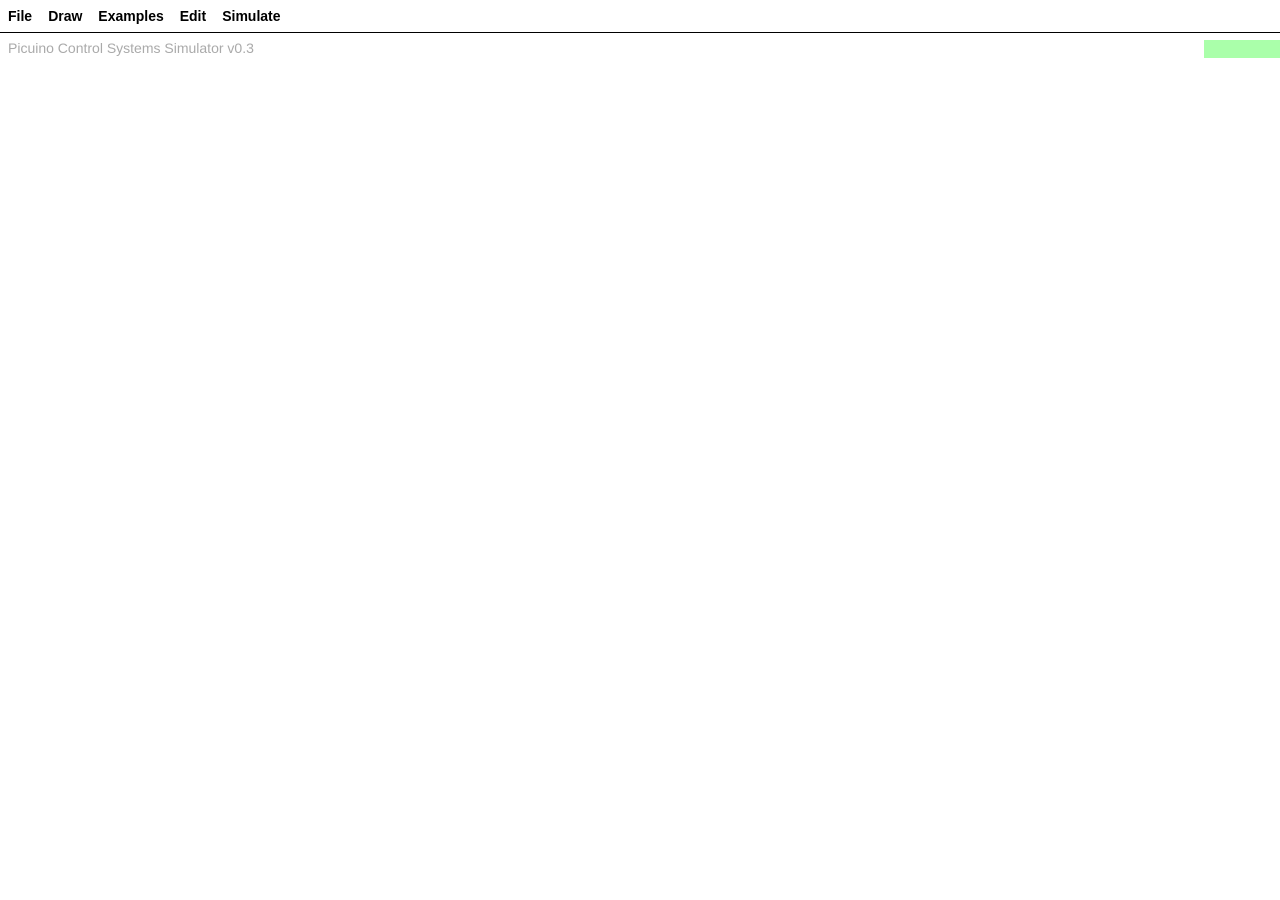
==== control/control.html @ dec822f1 "2026-07-10 Update" ====
<!DOCTYPE html>
<html lang="en">
<head>
  <meta http-equiv="content-type" content="text/html; charset=utf-8">
  <meta name="keywords" content="Online Control Systems Simulator Picuino Open-source">

  <meta name="viewport" content="width=device-width,initial-scale=1.0">
  <meta name="description" content="Interactive control systems simulator designed for secondary school students and teachers. Build, test, and visualize control systems online. Free, accurate, and ready for classroom use. By Picuino.">
  <title data-i18n="title">Control Systems Simulator - Picuino</title>

  <link rel="icon" type="image/png" sizes="192x192" href="/favicon-192.png">

  <link rel="canonical" href="https://www.picuino.com/simulators/control.html">

  <style>
  body {
    margin: 0;
    padding-top: 35px;
    font-family: sans-serif;
    font-size: 14px;
  }

  .menu {
    position: fixed;
    top: 0;
    left: 0;
    width: 100%;
    background: white;
    border-bottom: 1px solid #000;
    z-index: 1000;
  }

  .menu-principal {
    list-style: none;
    margin: 0;
    padding: 0 0;
    display: flex;
  }

  .menu-item {
    position: relative;
  }

  .menu-titulo {
    padding: 8px 8px;
    cursor: pointer;
    user-select: none;
    font-weight: bold;
    display: flex;
  }

  /* Submenú */
  .submenu {
    list-style: none;
    margin: 0;
    padding: 0;

    position: absolute;
    top: 100%;
    left: 0;

    width: fit-content;
    white-space: nowrap;
    background: white;
    border: 1px solid #ccc;

    display: none;
  }

  .submenu li {
    position: relative;
  }

  .submenu .submenu {
    top: 0;
    left: 100%;
  }

  .submenu li a {
    white-space: nowrap;
    display: block;
    padding: 10px;
    text-decoration: none;
    color: #333;
  }

  .submenu li a:hover {
    background: #f0f0f0;
  }

  .submenu li.has-submenu > a {
    display: flex;
    justify-content: flex-start;
    align-items: center;
    position: relative;
  }

  .has-submenu > a::after {
    content: ">";
    margin-left: auto;
    padding-left: 8px;
  }

  .submenu.active {
    display: block;
  }

  .canvas {
    display:block;
    background:#f8f8f8;
  }

  dialog {
    margin-top: 40px;
    margin-bottom: auto;
    margin-left: auto;
    margin-right: auto;
    max-width: 640px;

    position: fixed;
    top: 0;
    max-height: calc(100vh - 80px);
    overflow-y: auto;

    padding: 16px;
    border-radius: 8px;
    box-shadow: 0 10px 25px rgba(0,0,0,0.3);
  }

  ul {
    padding-left: 15px;
  }

  table {
    width: 100%;
    border-collapse: collapse;
  }

  th, td {
    padding: 4px;
    vertical-align: top;
    border: 1px solid #000;
  }

  .inputUp input[type="text"],
  .inputSides input[type="text"]  {
    width: 100%;
    padding: 0;
    margin: 0;
    text-align: center;
    font-size: 14px;
    box-sizing: border-box;
    border: 2px solid #000;
    border-radius: 4px;
    background-color: #fff;
    outline: none;
  }
  
  .inputUp button {
    padding: 0;
    margin: 0 0 2px 0;
    height: 14px;
    text-align: center;
    font-size: 14px;
    font-weight: bold;
    box-sizing: border-box;
    border: 2px solid #888;
    border-radius: 4px;
    outline: none;
    
    display: flex;
    align-items: center;
    justify-content: center;
  }
  .inputUp button span {
    position: relative;
    top: -1px;
  }
  
  .inputSides button {
    padding: 0;
    margin: 0;
    text-align: center;
    font-size: 14px;
    font-weight: bold;
    box-sizing: border-box;
    border: 2px solid #888;
    border-radius: 4px;
    outline: none;
    
    display: flex;
    align-items: center;
    justify-content: center;
  }

  </style>
</head>

<body onbeforeunload="return closeConfirm()">

  <nav class="menu">
    <ul class="menu-principal">

      <li class="menu-item">
        <div class="menu-titulo" data-i18n="fileMenu">File</div>
        <ul class="submenu">

          <li><a href="#" data-action="fSwap"   data-i18n="fSwap">Swap Screen</a></li>

          <li class="has-submenu">
            <a href="#" data-i18n="languageMenu">Language</a>
            <ul class="submenu">
              <li><a href="#" data-action="enLang" data-i18n="enLang">English</a></li>
              <li><a href="#" data-action="esLang" data-i18n="esLang">Spanish</a></li>
            </ul>
          </li>

          <li><a href="#" data-action="fNew"   data-i18n="fNew">New Schematic</a></li>
          <li><a href="#" data-action="fOpen"  data-i18n="fOpen">Open Schematic</a></li>

          <li class="has-submenu">
            <a href="#" data-i18n="fSave">Save Schematic</a>
            <ul class="submenu">
              <li><a href="#" data-action="fSaveStudent" data-i18n="fSaveStudent">Student</a></li>
              <li><a href="#" data-action="fSaveTeacher" data-i18n="fSaveTeacher">Teacher</a></li>
            </ul>
          </li>

          <li><a href="#" data-action="fSavePNG" data-i18n="fSavePNG">Save Image</a></li>
          <li><a href="#" data-action="fCompare" data-i18n="fCompare">Compare Files</a></li>

          <li><a href="#" data-action="fAbout" data-i18n="fAbout">About...</a></li>
        </ul>
      </li>

      <li class="menu-item">
        <div class="menu-titulo" data-i18n="drawMenu">Draw</div>
        <ul class="submenu">

          <li class="has-submenu">
            <a href="#" data-i18n="mathMenu">Mathematic</a>
            <ul class="submenu">
              <li><a href="#" data-action="cMathComp" data-i18n="cMathComp">Comparator</a></li>
              <li><a href="#" data-action="cMathSum" data-i18n="cMathSum">Adder</a></li>
              <li><a href="#" data-action="cGain"  data-i18n="cGain">Gain</a></li>
              <li><a href="#" data-action="cInverter"  data-i18n="cInverter">Inverter</a></li>
              <li><a href="#" data-action="cIntegrator"  data-i18n="cIntegrator">Integrator</a></li>
              <li><a href="#" data-action="cDifferentiator"  data-i18n="cDifferentiator">Differentiator</a></li>
            </ul>
          </li>

          <li class="has-submenu">
            <a href="#" data-i18n="systemsMenu">Systems</a>
            <ul class="submenu">
              <li><a href="#" data-action="cBallBeam" data-i18n="cBallBeam">Ball and Beam</a></li>
            </ul>
          </li>

           <li class="has-submenu">
            <a href="#" data-i18n="controllersMenu">Controllers</a>
            <ul class="submenu">
              <li><a href="#" data-action="cPID" data-i18n="cPID">PID</a></li>
            </ul>
          </li>

          <li><a href="#" data-action="cWire"   data-i18n="cWire">Wire</a></li>
          <li><a href="#" data-action="cRef"  data-i18n="cRef">Reference</a></li>
          <li><a href="#" data-action="cText"   data-i18n="cText">Text</a></li>
          <li><a href="#" data-action="cVoltmeter"  data-i18n="cVoltmeter">Voltmeter</a></li>

        </ul>
      </li>

      <li class="menu-item">
        <div class="menu-titulo" data-i18n="examplesMenu">Examples</div>
        <ul class="submenu">

          <li class="has-submenu">
            <a href="#" data-i18n="simpleMenu">Simple</a>
            <ul class="submenu">
              <li><a href="./control.html?loadFile=comparator.txt" target="_blank" data-i18n="comparatorSchema">Comparator</a></li>
              <li><a href="./control.html?loadFile=integrators.txt" target="_blank" data-i18n="integratorsSchema">Integrators</a></li>
              <li><a href="./control.html?loadFile=ballbeam.txt" target="_blank" data-i18n="ballbeamSchema">Ball and Beam</a></li>
            </ul>
          </li>

        </ul>
      </li>

      <li class="menu-item">
        <div class="menu-titulo" data-i18n="editMenu">Edit</div>
        <ul class="submenu">
          <li><a href="#" data-action="eDelete" data-i18n="eDelete">Delete</a></li>
          <li><a href="#" data-action="eMove"   data-i18n="eMove">Move</a></li>
          <li><a href="#" data-action="eOptions" data-i18n="eOptions">Options</a></li>
          <li><a href="#" data-action="eFlip" data-i18n="eFlip">Flip</a></li>
        </ul>
      </li>

      <li class="menu-item">
        <div class="menu-titulo" data-i18n="simulateMenu">Simulate</div>
        <ul class="submenu">
          <li><a href="#" data-action="sInit"     data-i18n="sInit">Init</a></li>
          <li><a href="#" data-action="sStep"     data-i18n="sStep">Step 's'</a></li>
          <li><a href="#" data-action="sStop"     data-i18n="sStop">Stop</a></li>
          <li><a href="#" data-action="sContinue" data-i18n="sContinue">Continue</a></li>
          <li><a href="#" data-action="sReset" data-i18n="sReset">Reset</a></li>
        </ul>
      </li>

    </ul>
  </nav>

  <canvas id="canvas" class="canvas"></canvas>

  <dialog id="textPrompt">
    <form method="dialog">
      <p id="messageInput">Text:</p>
      <input type="text" name="answer" id="textInput" placeholder="Text...">
      <div style="margin-top: 16px;">
        <button id="confirmBtn" value="default">Accept</button>
        <button id="cancelBtn" value="cancel" formnovalidate>Cancel</button>
      </div>
    </form>
  </dialog>


  <dialog id="compareWindow">
    <h1 data-i18n="compareWindowTitle">Control Schematic Comparison Tool</h1>
    <input type="file" id="compareFileInput" multiple>
    <div id="compareResults"></div>
    <div style="margin-top: 16px;">
       <button onclick="compareWindowReport()" id="compareBtn" data-i18n="compareBtn">Compare Schematics</button>
       <button onclick="compareWindowClose()" id="compareCloseBtn" data-i18n="compareCloseBtn">Close Window</button>
    </div>
  </dialog>


  <dialog id="aboutWindow">
    <div>
    <h2>Picuino Control Systems Simulator</h2>
    <p><strong>Copyright © 2026 Carlos Félix Pardo Martín.</strong></p>
    <p><strong>Email:</strong> <span style="unicode-bidi:bidi-override; direction: rtl;">moc.oniu<span style="display:none">n</span>cip&#64;sol<span style="display:none">novale</span>rac<span></p>
    <p><strong>Original:</strong> <a href="https://www.picuino.com/simulators/control.html" target="_blank">Control Systems simulator original web page</a>.</p>
    <p><strong>Tutorial:</strong>
      <a href="https://www.picuino.com/en/robotica-index.html" target="_blank">Control Systems tutorial (en)</a>.
      <a href="https://www.picuino.com/es/robotica-index.html" target="_blank">Tutorial de Sistemas de Control (es)</a>.</p>
    <p><strong>GitHub:</strong> <a href="https://github.com/picuino/simulators/" target="_blank">Control systems simulator source code</a>.</p>
    <p>
    This program is free software: you can redistribute it and/or modify
    it under the terms of the GNU General Public License as published by
    the Free Software Foundation, either version 3 of the License, or
    (at your option) any later version.</p>
    <p>
    This program is distributed in the hope that it will be useful,
    but WITHOUT ANY WARRANTY; without even the implied warranty of
    MERCHANTABILITY or FITNESS FOR A PARTICULAR PURPOSE.  See the
    GNU General Public License for more details.</p>
    <p>
    You should have received a copy of the GNU General Public License
    along with this program. If not, see
    <a href="https://www.gnu.org/licenses/gpl-3.0.html" target="_blank">
    www.gnu.org/licenses/gpl-3.0.html</a>.</p>
    <button id="aboutCloseBtn" data-i18n="aboutCloseBtn">Close Window</button>
    </div>
  </dialog>


<script>

/*
   Picuino Contron Systems Simulator.

   Copyright © 2026 Carlos Félix Pardo Martín.

   This program is free software: you can redistribute it and/or modify
   it under the terms of the GNU General Public License as published by
   the Free Software Foundation, either version 3 of the License, or
   (at your option) any later version.

   This program is distributed in the hope that it will be useful,
   but WITHOUT ANY WARRANTY; without even the implied warranty of
   MERCHANTABILITY or FITNESS FOR A PARTICULAR PURPOSE.  See the
   GNU General Public License for more details.

   You should have received a copy of the GNU General Public License
   along with this program. If not, see <https://www.gnu.org/licenses/>.
*/

/* Global constants and variables */
const programVersion = '0.3';
const canvas = document.getElementById('canvas');
const grid = 10;
const lineWidth = 2;
const nearDist = 5;
const selectedColor = '#e06000';
const defaultColor = '#000000';
const textFont = '14px sans-serif';
const canvasScale = 2;
const minCanvasWidth = 480 * canvasScale;
const minCanvasHeight = 480 * canvasScale;
const conductanceBase = 2000;
const minTimestamp = parseInt('1900000000', 16);


let drawMode = null;
let componentType = null;
let componentMove = null;
let componentEdit = null;
let editWire = null;
let wireMove = null;
let initPos = null;
let endPos = null;
let running = false;
let globalLang = null;
let mousePosition = null;
let stepTime = null;
let simulationActive = false;


/*************************************************************************/

const translations = {

  en: {
    title: 'Control Systems Simulator - Picuino',
    closeConfirm: "Are you sure you want to leave this page?",
    aboutCloseBtn: 'Close Window',
    compareCloseBtn: 'Close Window',
    compareWindowTitle: 'Contron Systems Comparison Tool',
    compareBtn: 'Compare Files',
    fileMenu: 'File',
    fSwap: 'Swap Screen',
    fNew: 'New Schematic',
    fOpen: 'Open Schematic',
    fSave: 'Save Schematic',
    fSaveStudent: 'Student',
    fSaveTeacher: 'Teacher',
    fSavePNG: 'Save Image',
    fCompare: 'Compare Files',
    fAbout: 'About...',
    examplesMenu: 'Examples',
    simpleMenu: 'Simple',
    systemsMenu: 'Systems',
    drawMenu: 'Draw',
    mathMenu: 'Mathematic',
    controllersMenu: 'Controllers',
	comparatorSchema: 'Comparator',
	integratorsSchema: 'Integrators',
    ballbeamSchema: 'Ball and Beam',
    cMathSum: 'Adder',
    cMathComp: 'Comparator',
    cBallBeam: 'Ball and Beam',
    cRef: 'Reference',
    cGain: 'Gain',
    cInverter: 'Inverter',
    cIntegrator: 'Integrator',
    cDifferentiator: 'Differentiator',
    cPID: 'PID controller',
    cVoltmeter: 'Voltmeter',
    cWire: 'Wire',
    cText: 'Text',
    editMenu: 'Edit',
    eDelete: 'Delete',
    eMove: 'Move',
    eOptions: 'Options',
    eFlip: 'Flip',
    simulateMenu: 'Simulate',
    sInit: 'Init',
    sStep: "Step 's'",
    sStop: 'Stop',
    sContinue: 'Continue',
    sReset: 'Reset',
  },

  es: {
    title: 'Simulador de Sistemas de Control - Picuino',
    closeConfirm: "¿Realmente desea salir de la página web?",
    aboutCloseBtn: 'Cerrar Ventana',
    compareCloseBtn: 'Cerrar Ventana',
    compareWindowTitle: 'Comparador de Esquemas de Control',
    compareBtn: 'Comparar Archivos',
    fileMenu: 'Archivo',
    fSwap: 'Cambiar pantalla',
    fNew: 'Nuevo Esquema',
    fOpen: 'Abrir Esquema',
    fSave: 'Guardar Esquema',
    fSaveStudent: 'Alumno',
    fSaveTeacher: 'Profesor',
    fSavePNG: 'Guardar Imagen',
    fCompare: 'Comparar Archivos',
    fAbout: 'Sobre...',
    examplesMenu: 'Ejemplos',
    simpleMenu: 'Simple',
    systemsMenu: 'Sistemas',
    drawMenu: 'Dibujar',
    mathMenu: 'Matemáticas',
    controllersMenu: 'Controladores',
	comparatorSchema: 'Comparador',
	integratorsSchema: 'Integradores',
    ballbeamSchema: 'Bola y Barra',
    cMathSum: 'Sumador',
    cMathComp: 'Comparador',
    cBallBeam: 'Bola y Barra',
    cRef: 'Referencia',
    cGain: 'Ganancia',
    cInverter: 'Inversor',
    cIntegrator: 'Integrador',
    cDifferentiator: 'Derivador',
    cPID: 'Controlador PID',
    cVoltmeter: 'Voltímetro',
    cWire: 'Cable',
    cText: 'Texto',
    editMenu: 'Editar',
    eDelete: 'Borrar',
    eMove: 'Mover',
    eOptions: 'Opciones',
    eFlip: 'Voltear',
    simulateMenu: 'Simular',
    sInit: 'Iniciar',
    sStep: "Paso 's'",
    sStop: 'Detener',
    sContinue: 'Continuar',
    sReset: 'Reiniciar',
  }
}


/*************************  MENU  *************************/
document.addEventListener("click", (e) => {
  const trigger = e.target.closest(".menu-titulo, .has-submenu > a");

  // Click out of menu? close all
  if (!trigger) {
    document.querySelectorAll(".submenu").forEach(sm =>
      sm.classList.remove("active")
    );
    return;
  }

  const submenu = trigger.nextElementSibling;
  if (!submenu || !submenu.classList.contains("submenu")) return;

  // Cerrar submenús hermanos
  const siblings = trigger.parentElement.parentElement
    .querySelectorAll(":scope > li > .submenu");

  siblings.forEach(sm => {
    if (sm !== submenu) sm.classList.remove("active");
  });

  submenu.classList.toggle("active");
});


/* menu actions */
document.addEventListener("click", (e) => {
  const item = e.target.closest("a[data-action]");
  if (!item) return;

  const action = item.dataset.action;

  const actions = {
    fSwap: () => { swapScreen() },
    fNew: () => { resetEditor() },
    fOpen: () => { openSchema(); },
    fSaveStudent: () => { saveSchema('student'); },
    fSaveTeacher: () => { saveSchema('teacher'); },
    fSavePNG: () => { savePNG(); },
    fCompare: () => { compareFilesShow(); },
    enLang: () => { enLang(); },
    esLang: () => { esLang(); },
    fAbout: () => { aboutWindowShow(); },

    cWire: () =>       { simulationStop(); drawMode='component'; componentType='Wire'; },
    cRef: () =>        { simulationStop(); drawMode='component'; componentType='Reference'; },
    cGain: () =>       { simulationStop(); drawMode='component'; componentType='Gain'; },
    cInverter: () =>   { simulationStop(); drawMode='component'; componentType='Inverter'; },
    cIntegrator: () => { simulationStop(); drawMode='component'; componentType='Integrator'; },
    cDifferentiator: () => { simulationStop(); drawMode='component'; componentType='Differentiator'; },
    cPID: () =>        { simulationStop(); drawMode='component'; componentType='PID'; },
    cVoltmeter: () =>  { simulationStop(); drawMode='component'; componentType='Voltmeter'; },
    cText: () =>       { simulationStop(); drawMode='component'; componentType='Text'; },
    cMathSum: () =>    { simulationStop(); drawMode='component'; componentType='MathSum'; },
    cMathComp: () =>   { simulationStop(); drawMode='component'; componentType='MathComp'; },
    cBallBeam: () =>   { simulationStop(); drawMode='component'; componentType='BallBeam'; },

    eDelete: () => { simulationStop(); drawMode='Delete'; },
    eMove: () => { simulationStop(); drawMode='Move'; },
    eOptions: () => { simulationStop(); drawMode='Options'; },
    eFlip: () => { simulationStop(); drawMode='Flip'; },

    sInit: () => { simulationInit(); },
    sStep: () => { simulationStep(); },
    sStop: () => { simulationStop(); },
    sContinue: () => { simulationContinue(); },
    sReset: () => { simulationReset(); },
  };

  actions[action]?.();

  // Close submenus after action
  document.querySelectorAll(".submenu").forEach(sm =>
    sm.classList.remove("active")
  );
});


/*************************************************************************/
class ComponentBase {
  constructor(pos){
    this.timestamp = this.timestamp();
    this.x = snap(pos.x);
    this.y = snap(pos.y);
    this.type = 'ComponentBase';
    this.selected = false;
    this.grid = grid;
    this.options = {};
  }
  
  destroy() { }
  
  move(x, y) {
    this.x = snap(x, this.grid);
    this.y = snap(y, this.grid);
  }

  timestamp() {
    const seconds = Math.floor(Date.now()*0.1);
    return seconds.toString(16).toUpperCase();
  }

  near() {
    return null;
  }

  nearPos(a, b) {
    if ((Math.abs(a.x - b.x) <= nearDist) && (Math.abs(a.y - b.y) <= nearDist)) {
       return true;
    }
    else {
      return null;
    }
  }

  nearRect(a_x, a_y, b_x, b_y, pos) {
    const minX = Math.min(a_x, b_x);
    const maxX = Math.max(a_x, b_x);
    const minY = Math.min(a_y, b_y);
    const maxY = Math.max(a_y, b_y);
    if (pos.x >= minX && pos.x <= maxX &&
        pos.y >= minY && pos.y <= maxY) {
      return true;
    }
    return false;
  }

  draw(ctx){
  }

  validateOptions() {
  }

  drawWire(ctx, color=defaultColor) {
    if (this.selected) color = selectedColor;

    ctx.lineWidth = lineWidth;
    ctx.beginPath();
    ctx.fillStyle = color;
    ctx.strokeStyle = color;
    ctx.fillRect(this.init.x-lineWidth, this.init.y-lineWidth, lineWidth*2, lineWidth*2);
    ctx.fillRect(this.end.x-lineWidth, this.end.y-lineWidth, lineWidth*2, lineWidth*2);
    ctx.moveTo(this.init.x, this.init.y);
    ctx.lineTo(this.end.x, this.end.y);
    ctx.stroke();
  }

  drawPort(ctx, pos_x, pos_y, size_x, size_y, color=defaultColor) {
    if (this.selected) color = selectedColor;

    ctx.lineWidth = lineWidth;
    ctx.strokeStyle = color;
    ctx.beginPath();
    ctx.moveTo(pos_x, pos_y);
    ctx.lineTo(pos_x+size_x, pos_y+size_y);
    ctx.stroke();
    ctx.fillStyle = color;
    ctx.fillRect(pos_x-lineWidth, pos_y-lineWidth, lineWidth*2, lineWidth*2);
  }

  drawSum(ctx, pos_x, pos_y, color=defaultColor) {
    if (this.selected) color = selectedColor;

    ctx.beginPath();
    ctx.moveTo(pos_x, pos_y-4);
    ctx.lineTo(pos_x, pos_y+4);
    ctx.stroke();
    ctx.beginPath();
    ctx.moveTo(pos_x-4, pos_y);
    ctx.lineTo(pos_x+4, pos_y);
    ctx.stroke();
  }

  drawSub(ctx, pos_x, pos_y, color=defaultColor) {
    if (this.selected) color = selectedColor;
    ctx.beginPath();
    ctx.moveTo(pos_x-4, pos_y);
    ctx.lineTo(pos_x+4, pos_y);
    ctx.stroke();
  }


  drawArrow(ctx, init_x, init_y, end_x, end_y, color=defaultColor) {
    const arrowHeadSize = 8;
    const arrowAngle = Math.PI/10;
    const angle = Math.atan2(end_y - init_y, end_x - init_x);

    if (this.selected) color = selectedColor;

    ctx.lineWidth = lineWidth;
    ctx.strokeStyle = color;
    ctx.fillStyle = color;

    // Body line
    ctx.beginPath();
    ctx.moveTo(init_x, init_y);
    ctx.lineTo(end_x - arrowHeadSize * Math.cos(angle),
               end_y - arrowHeadSize * Math.sin(angle));
    ctx.stroke();

    // Arrow
    ctx.beginPath();
    ctx.moveTo(end_x, end_y);
    ctx.lineTo(end_x - arrowHeadSize * Math.cos(angle - arrowAngle),
               end_y - arrowHeadSize * Math.sin(angle - arrowAngle));
    ctx.lineTo(end_x - arrowHeadSize * Math.cos(angle + arrowAngle),
               end_y - arrowHeadSize * Math.sin(angle + arrowAngle));
    ctx.closePath();
    ctx.fill();
    ctx.stroke();
  }


  drawRectangle(ctx, init_x, init_y, end_x, end_y, color=defaultColor) {
    if (this.selected) color = selectedColor;

    ctx.lineWidth = lineWidth;
    ctx.strokeStyle = color;
    ctx.beginPath();
    ctx.strokeRect(init_x, init_y, end_x-init_x, end_y-init_y);
    ctx.stroke();
  }

  update(ctx, engine, dt) {}

  reset() {}

  computeFlow(node1, node2) {
    if (node1.source === true) {
      node1.source = false;
      node2.value = node1.value;
      node2.source = true;
    }
    else if (node2.source === true) {
      node2.source = false;
      node1.value = node2.value;
      node1.source = true;
    }
    else {
      node1.value = 0.0;
      node2.value = 0.0;
    }
  }

  serialize() {
    return {type:this.type, stamp:this.timestamp, x:this.x, y:this.y, options:this.options};
  }
}


class Text extends ComponentBase {
  constructor(pos) {
    super(pos);
    this.x = snap(pos.x, grid*0.5);
    this.y = snap(pos.y, grid*0.5);
    this.type = 'Text';
    this.width = 30;
    this.grid = grid*0.5;
    this.color = defaultColor;
    this.options = {
      text: 'Text',
    };
  }

  vias() {
    return [];
  }

  near(pos) {
    return this.nearRect(this.x, this.y-10, this.x+this.width, this.y+5, pos);
  }

  validateOptions() {
    if (this.options.text.length > 150)
      this.options.text = this.options.text.slice(0, 150);
  }

  draw(ctx) {
    const metrics = ctx.measureText(this.options.text);
    this.width = metrics.width + 10;
    ctx.lineWidth = lineWidth;
    ctx.font = textFont;
    ctx.fillStyle = (this.selected) ? selectedColor : this.color;
    ctx.fillText(this.options.text, this.x, this.y+5);
  }
}


class Wire extends ComponentBase {
  constructor(posInit, posEnd) {
    super(posInit);
    this.type = 'Wire';
    this.init = {x: snap(posInit.x), y: snap(posInit.y)};
    this.end = {x: snap(posEnd.x), y: snap(posEnd.y)};
    this.color = defaultColor;
  }

  vias() {
    const via1 = this.init;
    const via2 = this.end;
    return [via1, via2];
  }

  reset() {
    this.color = defaultColor;
  }

  update(ctx, engine, dt) {
    const [via1, via2] = this.vias();
    const node1 = engine.findNode(via1);
    const node2 = engine.findNode(via2);
    this.computeFlow(node1, node2);
  }

  moveInit(pos) {
    this.init = {x: snap(pos.x), y: snap(pos.y)};
  }

  moveEnd(pos) {
    this.end = {x: snap(pos.x), y: snap(pos.y)};
  }

  near(pos) {
    if (this.nearPos(this.init, pos)) {
      return 'init';
    }
    if (this.nearPos(this.end, pos)) {
      return 'end';
    }
    return null;
  }

  draw(ctx) {
    this.drawWire(ctx, this.color);
  };

  serialize(){
    return {type:this.type, stamp:this.timestamp, init:this.init, end:this.end};
  }
}


class Input extends ComponentBase {
  constructor(pos, initialValue, onChange, buttonsUp=true) {
    super(pos);
    this.type = 'Input';
    this.color = defaultColor;

    this.options = {
      value: initialValue ?? 0.0,
      max: 10.0,
      min: -10.0,
      step: 0.1,
      decimals: 1,
      buttonsUp: buttonsUp,
    }
    this.onChange = onChange;
    
    this.pressTimeout = null;
    this.pressInterval = null;
    
    // Botón de bajar (-)
    this.btnDown = document.createElement("button");
    this.btnDown.style.flex = "1";
    this.btnDown.style.cursor = "pointer";
    this.btnDown.style.padding = "0";
    const spanDown = document.createElement("span");
    spanDown.textContent = "−";
    this.btnDown.appendChild(spanDown);
    
    // Botón de subir (+)
    this.btnUp = document.createElement("button");
    this.btnUp.style.flex = "1";
    this.btnUp.style.cursor = "pointer";
    this.btnUp.style.padding = "0";
    const spanUp = document.createElement("span");
    spanUp.textContent = "+";
    this.btnUp.appendChild(spanUp);
    
    // Input de texto
    this.input = document.createElement("input");
    this.input.type = "text";
    this.input.setAttribute("inputmode", "decimal");
    this.input.style.width = "100%";
    this.input.style.boxSizing = "border-box";
    this.input.style.textAlign = "center";
    this.input.value = this.options.value.toFixed(this.options.decimals);
      
    if (this.options.buttonsUp) {
      // Contenedor principal
      this.container = document.createElement("div");
      this.container.classList.add("inputUp");
      this.container.style.position = "absolute";
      this.container.style.display = "flex";
      this.container.style.flexDirection = "column";
      this.container.style.width = "50px";
      this.container.style.gap = "0";
      this.container.style.alignItems = "center";
      
      // Grupo de botones
      const buttonGroup = document.createElement("div");
      buttonGroup.style.display = "flex";
      buttonGroup.style.width = "100%";
      buttonGroup.style.gap = "2px";
      
      // Ensamblaje de la estructura DOM
      buttonGroup.appendChild(this.btnDown);
      buttonGroup.appendChild(this.btnUp);
      this.container.appendChild(buttonGroup);
      this.container.appendChild(this.input);
    }
    else {
      // Contenedor principal
      this.container = document.createElement("div");
      this.container.classList.add("inputSides");
      this.container.style.position = "absolute";
      this.container.style.display = "flex";
      this.container.style.flexDirection = "row";
      this.container.style.alignItems = "center";
      this.container.style.width = "80px";
      this.container.style.gap = "2px";

      // Ensamblaje de la estructura DOM
      this.container.appendChild(this.btnDown);
      this.container.appendChild(this.input);
      this.container.appendChild(this.btnUp);
    }
    document.body.appendChild(this.container);
    
    // Asignar los eventos de escucha
    this.handleChange = () => { this.updateValue() };
    this.handleDown = () => { this.modifyValue(-this.options.step) };
    this.handleUp = () => { this.modifyValue(this.options.step) };

    this.input.addEventListener("change", this.handleChange);

    this.btnUp.addEventListener("pointerdown", () => {
      this.modifyValue(this.options.step);
      this.pressTimeout = setTimeout(() => {
        this.pressInterval = setInterval(() => {
          this.modifyValue(this.options.step);
        }, 50);
      }, 500);
    });

    this.btnDown.addEventListener("pointerdown", () => {
      this.modifyValue(-this.options.step);
      this.pressTimeout = setTimeout(() => {
        this.pressInterval = setInterval(() => {
          this.modifyValue(-this.options.step);
        }, 50);
      }, 500);
    });
    
    const stop = () => this.stopContinuousPress();
    this.btnUp.addEventListener("pointerup", stop);
    this.btnUp.addEventListener("pointercancel", stop);
    this.btnDown.addEventListener("pointerup", stop);
    this.btnDown.addEventListener("pointercancel", stop);
  }

  stopContinuousPress() {
    clearTimeout(this.pressTimeout);
    clearInterval(this.pressInterval);
  }

  destroy() {
    this.input.removeEventListener("change", this.handleChange);
    if (this.container && this.container.parentNode) {
      this.container.parentNode.removeChild(this.container);
    }
    if (typeof super.destroy === 'function') super.destroy();
  }

  modifyValue(amount) {
    this.options.value += amount;
    this.validateOptions();
    this.showValue();
    this.onChange(this.options.value);
  }

  updateValue() {
    let cleanValue = this.input.value.toString().replace(',', '.');
    this.options.value = parseFloat(cleanValue);
    this.validateOptions();
    this.showValue();
    this.onChange(this.options.value);
  }
  
  showValue() {
    this.input.value = this.options.value.toFixed(this.options.decimals);
  }
  
  validateOptions() {
    if (isNaN(this.options.value)) {
      this.options.value = 0.0;
    }
    if (this.options.value > this.options.max) {
      this.options.value = this.options.max;
    }
    if (this.options.value < this.options.min) {
      this.options.value = this.options.min;
    }
  }

  draw(ctx, posx, posy) {
    this.container.style.left = `${posx}px`;
    this.container.style.top = `${posy+3}px`;
  }
}


class Reference extends ComponentBase {
  constructor(pos) {
    super(pos);
    this.type = 'Reference';
    this.color = defaultColor;
    this.options = {
      value: 0.0,
    }
    
    this.input1 = new Input(pos, this.options.value,
     (val) => { this.options.value = val; });
  }
  
  destroy() {
    this.input1.destroy();
    if (typeof super.destroy === 'function') {
      super.destroy();
    }
  }

  validateOptions() {
    this.input1.options.value = this.options.value;
    this.input1.validateOptions();
    this.input1.showValue();
  }

  vias() {
    const via1 = {x:this.x, y:this.y};
    return [via1];
  }

  reset() {
    this.color = defaultColor;
  }

  update(ctx, engine, dt) {
    const [via1] = this.vias()
    const node1 = engine.findNode(via1);
    node1.value = this.options.value;
    engine.propagateVoltage(node1);
  }

  near(pos) {
    return this.nearRect(this.x-60, this.y-15, this.x, this.y+15, pos);
  }

  draw(ctx) {
    ctx.lineWidth = lineWidth;
    this.drawPort(ctx, this.x, this.y, -10, 0, this.color);
    this.input1.draw(ctx, this.x-60, this.y+5);
  }
}


class Gain extends ComponentBase {
  constructor(pos) {
    super(pos);
    this.type = 'Gain';
    this.color = defaultColor;
    this.options = {
      value: 1.0,
      max: 100.0,
      min: -100.0
    }
    
    this.input1 = new Input(pos, this.options.value,
      (val) => { this.options.value = val; });
    this.input1.options.max = this.options.max;
    this.input1.options.min = this.options.min;
  }
  
  destroy() {
    this.input1.destroy();
    if (typeof super.destroy === 'function') {
      super.destroy();
    }
  }

  validateOptions() {
    this.input1.options.value = this.options.value;
    this.input1.validateOptions();
    this.input1.showValue();
  }

  vias() {
    const via1 = {x:this.x, y:this.y};
    const via2 = {x:this.x+60, y:this.y};
    return [via1, via2];
  }

  reset() {
    this.color = defaultColor;
  }

  update(ctx, engine, dt) {
    const [via1, via2] = this.vias()
    const node1 = engine.findNode(via1);
    const node2 = engine.findNode(via2);
    node2.value = node1.value * this.options.value;
    engine.propagateVoltage(node2);
  }

  near(pos) {
    return this.nearRect(this.x, this.y-40, this.x+60, this.y+10, pos);
  }

  draw(ctx) {
    ctx.lineWidth = lineWidth;
    this.drawPort(ctx, this.x, this.y, 10, 0, this.color);
    this.drawPort(ctx, this.x+60, this.y, -10, 0, this.color);
    ctx.beginPath();
    ctx.moveTo(this.x+10, this.y);
    ctx.lineTo(this.x+20, this.y);
    ctx.lineTo(this.x+20, this.y+10);
    ctx.lineTo(this.x+40, this.y);
    ctx.lineTo(this.x+20, this.y-10);
    ctx.lineTo(this.x+20, this.y);
    ctx.stroke();
    ctx.beginPath();
    ctx.moveTo(this.x+50, this.y);
    ctx.lineTo(this.x+40, this.y);
    ctx.stroke();
    this.input1.draw(ctx, this.x+5, this.y-20);
  }
}


class Inverter extends ComponentBase {
  constructor(pos) {
    super(pos);
    this.type = 'Inverter';
    this.color = defaultColor;
    this.options = {
      flipped: false,
    }
  }
  
  destroy() {
    if (typeof super.destroy === 'function') {
      super.destroy();
    }
  }

  vias() {
    const via1 = {x:this.x, y:this.y};
    const via2 = {x:this.x+40, y:this.y};
    return [via1, via2];
  }

  reset() {
    this.color = defaultColor;
  }

  update(ctx, engine, dt) {
    const [via1, via2] = this.vias()
    const node1 = engine.findNode(via1);
    const node2 = engine.findNode(via2);
    node2.value = -node1.value;
    engine.propagateVoltage(node2);
  }

  near(pos) {
    return this.nearRect(this.x, this.y-10, this.x+40, this.y+10, pos);
  }

  draw(ctx) {
    ctx.lineWidth = lineWidth;
    this.drawPort(ctx, this.x,    this.y,  10, 0, this.color);
    this.drawPort(ctx, this.x+40, this.y, -10, 0, this.color);
    ctx.beginPath();
    ctx.moveTo(this.x+10, this.y);
    ctx.lineTo(this.x+10, this.y+8);
    ctx.lineTo(this.x+30, this.y);
    ctx.lineTo(this.x+10, this.y-8);
    ctx.lineTo(this.x+10, this.y);
    ctx.stroke();

    ctx.lineWidth = lineWidth;
    ctx.font = textFont;
    ctx.fillStyle = (this.selected) ? selectedColor : this.color;
    ctx.fillText("-1", this.x+20, this.y-5);    
  }
}


class Integrator extends ComponentBase {
  constructor(pos) {
    super(pos);
    this.type = 'Integrator';
    this.color = defaultColor;
    this.integral = 0.0;
    this.options = {
      value: 1.0,
      max: 10.0,
      min: 0.0,
      step: 0.01,
      decimals: 2,
      maxIntegral: 10.0,
      minIntegral: -10.0,
    }

    this.input1 = new Input(pos, this.options.value,
      (val) => { this.options.value = val; });
    this.input1.options.max = this.options.max;
    this.input1.options.min = this.options.min;
    this.input1.options.step = this.options.step;
    this.input1.options.decimals = this.options.decimals;
  }
  
  destroy() {
    this.input1.destroy();
    if (typeof super.destroy === 'function') {
      super.destroy();
    }
  }

  validateOptions() {
    this.input1.options.value = this.options.value;
    this.input1.validateOptions();
    this.input1.showValue();
  }

  vias() {
    const via1 = {x:this.x, y:this.y};
    const via2 = {x:this.x+60, y:this.y};
    return [via1, via2];
  }

  reset() {
    this.color = defaultColor;
    this.integral = 0.0;
  }
  
  limitIntegral() {
    if (this.integral > this.options.maxIntegral)
       this.integral = this.options.maxIntegral;
    if (this.integral < this.options.minIntegral)
       this.integral = this.options.minIntegral;     
  }
  
  
  update(ctx, engine, dt) {
    const [via1, via2] = this.vias()
    const node1 = engine.findNode(via1);
    const node2 = engine.findNode(via2);
    this.integral += node1.value * this.options.value * dt;
    this.limitIntegral();
    node2.value = this.integral;
    engine.propagateVoltage(node2);
  }

  near(pos) {
    return this.nearRect(this.x, this.y-40, this.x+60, this.y+10, pos);
  }

  draw(ctx) {
    ctx.lineWidth = lineWidth;
    this.drawPort(ctx, this.x, this.y, 10, 0, this.color);
    this.drawPort(ctx, this.x+60, this.y, -10, 0, this.color);
    ctx.beginPath();
    ctx.moveTo(this.x+10, this.y);
    ctx.lineTo(this.x+10, this.y+10);
    ctx.lineTo(this.x+50, this.y+10);
    ctx.lineTo(this.x+50, this.y-10);
    ctx.lineTo(this.x+10, this.y-10);
    ctx.lineTo(this.x+10, this.y);
    ctx.stroke();
    ctx.font = textFont;
    ctx.fillStyle = (this.selected) ? selectedColor : this.color;
    ctx.textAlign = "center";
    ctx.fillText("k / s", this.x+30, this.y+5);
    ctx.textAlign = "start";
    this.input1.draw(ctx, this.x+5, this.y-20);
  }
}


class Differentiator extends ComponentBase {
  constructor(pos) {
    super(pos);
    this.type = 'Differentiator';
    this.color = defaultColor;
    this.lastvalue = null;
    this.output = 0.0;
    this.options = {
      gain: 1.0,
      max: 10.0,
      min: 0.0,
      step: 0.01,
      decimals: 2,
      maxOutput: 10.0,
      minOutput: -10.0,
    }

    this.input1 = new Input(pos, this.options.value,
      (val) => { this.options.gain = val; });
    this.input1.options.max = this.options.max;
    this.input1.options.min = this.options.min;
    this.input1.options.step = this.options.step;
    this.input1.options.decimals = this.options.decimals;
  }
  
  destroy() {
    this.input1.destroy();
    if (typeof super.destroy === 'function') {
      super.destroy();
    }
  }

  validateOptions() {
    this.input1.options.value = this.options.gain;
    this.input1.validateOptions();
    this.input1.showValue();
  }

  vias() {
    const via1 = {x:this.x, y:this.y};
    const via2 = {x:this.x+60, y:this.y};
    return [via1, via2];
  }

  reset() {
    this.color = defaultColor;
    this.lastvalue = null;
  }
  
  limitOutput() {
    if (this.output > this.options.maxOutput)
       this.output = this.options.maxOutput;
    if (this.output < this.options.minOutput)
       this.output = this.options.minOutput;     
  }
    
  update(ctx, engine, dt) {
    const [via1, via2] = this.vias()
    const node1 = engine.findNode(via1);
    const node2 = engine.findNode(via2);
    if (this.lastvalue !== null) {
      this.output = (node1.value - this.lastvalue) * this.options.gain / dt;
      this.limitOutput();
    }
    this.lastvalue = node1.value;
    node2.value = this.output;
    engine.propagateVoltage(node2);
  }

  near(pos) {
    return this.nearRect(this.x, this.y-40, this.x+60, this.y+10, pos);
  }

  draw(ctx) {
    ctx.lineWidth = lineWidth;
    this.drawPort(ctx, this.x, this.y, 10, 0, this.color);
    this.drawPort(ctx, this.x+60, this.y, -10, 0, this.color);
    ctx.beginPath();
    ctx.moveTo(this.x+10, this.y);
    ctx.lineTo(this.x+10, this.y+10);
    ctx.lineTo(this.x+50, this.y+10);
    ctx.lineTo(this.x+50, this.y-10);
    ctx.lineTo(this.x+10, this.y-10);
    ctx.lineTo(this.x+10, this.y);
    ctx.stroke();
    ctx.font = textFont;
    ctx.fillStyle = (this.selected) ? selectedColor : this.color;
    ctx.textAlign = "center";
    ctx.fillText("k · s", this.x+30, this.y+5);
    ctx.textAlign = "start";
    this.input1.draw(ctx, this.x+5, this.y-20);
  }
}


class PID extends ComponentBase {
  constructor(pos) {
    super(pos);
    this.type = 'PID';
    this.color = defaultColor;
    this.proportionalValue = 0.0;
    this.integralValue = 0.0;
    this.derivativeValue = 0.0;
    this.lastInputValue = null;
    this.options = {
      proportional: 1.0,
      integral: 0.1,
      derivative: 0.0,
      step: 0.01,
      decimals: 2,
      maxIntegral: 10.0,
      minIntegral: -10.0,
      maxOutput: 10.0,
      minOutput: -10.0,
    }

    this.input1 = new Input(pos, this.options.proportional,
      (val) => { this.options.proportional = val; }, false);
    this.input1.options.step = this.options.step;
    this.input1.options.decimals = this.options.decimals;

    this.input2 = new Input(pos, this.options.integral,
      (val) => { this.options.integral = val; }, false);
    this.input2.options.step = this.options.step;
    this.input2.options.decimals = this.options.decimals;

    this.input3 = new Input(pos, this.options.derivative,
      (val) => { this.options.derivative = val; }, false);
    this.input3.options.step = this.options.step;
    this.input3.options.decimals = this.options.decimals;
  }
  
  destroy() {
    this.input1.destroy();
    this.input2.destroy();
    this.input3.destroy();
    if (typeof super.destroy === 'function') {
      super.destroy();
    }
  }
  
  validateOptions() {
    this.input1.options.value = this.options.proportional;
    this.input2.options.value = this.options.integral;
    this.input3.options.value = this.options.derivative;
    this.input1.validateOptions();
    this.input2.validateOptions();
    this.input3.validateOptions();
    this.input1.showValue();
    this.input2.showValue();
    this.input3.showValue();
  }
  
  vias() {
    const via1 = {x:this.x, y:this.y};
    const via2 = {x:this.x+80, y:this.y};
    return [via1, via2];
  }

  reset() {
    this.color = defaultColor;
    this.integralValue = 0.0;
    this.lastInputValue = null;
  }
  
  limitIntegral() {
    if (this.integralValue > this.options.maxIntegral)
       this.integralValue = this.options.maxIntegral;
    if (this.integralValue < this.options.minIntegral)
       this.integralValue = this.options.minIntegral;     
  }
  
  limitOutput(value) {
    if (value > this.options.maxOutput)
       return this.options.maxOutput;
    if (value < this.options.minOutput)
       return this.options.minOutput;
    return value;
  }
  
  
  update(ctx, engine, dt) {
    const [via1, via2] = this.vias()
    const node1 = engine.findNode(via1);
    const node2 = engine.findNode(via2);
    
    
    this.integralValue += node1.value * this.options.integral * dt;
    this.limitIntegral();
    
    let derivative = 0.0;
    if (this.lastInputValue !== null) {
      derivative = (node1.value - this.lastInputValue) * this.options.derivative / dt;
    }
    this.lastInputValue = node1.value;
    this.derivativeValue = 0.90 * this.derivativeValue + 0.10 * derivative;
    
    this.proportionalValue = node1.value * this.options.proportional;
    
    node2.value = this.limitOutput(this.proportionalValue + this.integralValue + this.derivativeValue);
    engine.propagateVoltage(node2);
  }

  near(pos) {
    return this.nearRect(this.x, this.y-90, this.x+80, this.y+10, pos);
  }

  draw(ctx) {
    ctx.lineWidth = lineWidth;
    this.drawPort(ctx, this.x,    this.y,  10, 0, this.color);
    this.drawPort(ctx, this.x+80, this.y, -10, 0, this.color);
    this.drawRectangle(ctx, this.x+10, this.y-10, this.x+70, this.y+10, this.color);
    ctx.font = textFont;
    ctx.fillStyle = (this.selected) ? selectedColor : this.color;
    ctx.textAlign = "center";
    ctx.fillText("PID", this.x+40, this.y+5);
    ctx.textAlign = "start";
    this.input1.draw(ctx, this.x, this.y-55);
    this.input2.draw(ctx, this.x, this.y-30);
    this.input3.draw(ctx, this.x, this.y-5);
  }
}


class Voltmeter extends ComponentBase {
  constructor(pos) {
    super(pos);
    this.type = 'Voltmeter';
    this.value = 0.0;
    this.color = defaultColor;
    this.selected = false;
    this.options = {
      flipped: false,
      decimals: 2,
    }

  }

  vias() {
    const via1 = {x:this.x, y:this.y};
    return [via1];
  }

  reset() {
    this.color = defaultColor;
  }

  flip() {
    if (this.options.flipped === true) {
      this.options.flipped = false;
    }
    else {
      this.options.flipped = true;
    }
  }

  update(ctx, engine, dt) {
    const [via1] = this.vias()
    const node = engine.findNode(via1);

    this.value = node.value;
  }

  near(pos) {
    if (this.options.flipped)
      return this.nearRect(this.x-15, this.y+10, this.x+15, this.y+46, pos);
    else
      return this.nearRect(this.x-15, this.y-10, this.x+15, this.y-46, pos);
  }

  draw(ctx) {
    ctx.lineWidth = lineWidth;

    if (this.options.flipped) {
      this.drawPort(ctx, this.x, this.y, 0, 10, this.color);

      ctx.strokeStyle = (this.selected) ? selectedColor : this.color;
      ctx.beginPath();
      ctx.arc(this.x,this.y+22, 12, 0, Math.PI*2);
      ctx.stroke();

      ctx.beginPath();
      this.drawArrow(ctx, this.x+7, this.y+22+7, this.x-5, this.y+22-5, this.color);
      ctx.stroke();

      ctx.font = textFont;
      ctx.fillStyle = (this.selected) ? selectedColor : this.color;
      ctx.textAlign = "center";
      ctx.fillText(this.value.toFixed(1), this.x, this.y+48);
      ctx.textAlign = "start";
    }
    else {
      this.drawPort(ctx, this.x, this.y, 0, -10, this.color);

      ctx.strokeStyle = (this.selected) ? selectedColor : this.color;
      ctx.beginPath();
      ctx.arc(this.x, this.y-22, 12, 0, Math.PI*2);
      ctx.stroke();

      ctx.beginPath();
      this.drawArrow(ctx, this.x+7, this.y-22+7, this.x-5, this.y-22-5, this.color);
      ctx.stroke();

      ctx.font = textFont;
      ctx.fillStyle = (this.selected) ? selectedColor : this.color;
      ctx.textAlign = "center";
      ctx.fillText(this.normalizeValue(), this.x, this.y-38);
      ctx.textAlign = "start";
    }
  }
  
  normalizeValue() {
    if (this.value)
      return this.value.toFixed(this.options.decimals);
    return '0.0';
  }
}


class MathSum extends ComponentBase {
  constructor(pos) {
    super(pos);
    this.type = 'MathSum';
    this.color = defaultColor;
    this.selected = false;
    this.options = {
      flipped: false,
    }

  }

  vias() {
    const via1 = {x:this.x, y:this.y};
    const via2 = {x:this.x, y:this.y-20};
    const via3 = {x:this.x, y:this.y+20};
    const via4 = {x:this.x+40, y:this.y};
    return [via1, via2, via3, via4];
  }

  reset() {
    this.color = defaultColor;
  }

  flip() {
    if (this.options.flipped === true) {
      this.options.flipped = false;
    }
    else {
      this.options.flipped = true;
    }
  }

  update(ctx, engine, dt) {
    const [via1, via2, via3] = this.vias()
    const node1 = engine.findNode(via1);
    const node2 = engine.findNode(via2);
    const node3 = engine.findNode(via3);
    const node4 = engine.findNode(via4);

    node4.value = this.limitValue(node1.value + node2.value + node3.value);
    engine.propagateVoltage(node4);
  }

  limitValue(value) {
    if (isNaN(value)) return 0.0;
    if (value > 10.0) return 10.0;
    if (value < -10.0) return -10.0;
    return value;
  }

  near(pos) {
    if (this.options.flipped)
      return this.nearRect(this.x, this.y-30, this.x+40, this.y+30, pos);
    else
      return this.nearRect(this.x, this.y-30, this.x+40, this.y+30, pos);
  }

  draw(ctx) {
    ctx.lineWidth = lineWidth;

    if (this.options.flipped) {
    }
    else {
      this.drawPort(ctx, this.x,    this.y,   10, 0, this.color);
      this.drawPort(ctx, this.x,    this.y-20,10, 0, this.color);
      this.drawPort(ctx, this.x,    this.y+20,10, 0, this.color);
      this.drawPort(ctx, this.x+40, this.y,  -10, 0, this.color);

      ctx.strokeStyle = (this.selected) ? selectedColor : this.color;
      this.drawRectangle(ctx, this.x+10, this.y-28, this.x+30, this.y+28, this.color);
      this.drawSum(ctx, this.x+17, this.y, this.color);
      this.drawSum(ctx, this.x+17, this.y-20, this.color);
      this.drawSum(ctx, this.x+17, this.y+20, this.color);
    }
  }
}


class MathComp extends ComponentBase {
  constructor(pos) {
    super(pos);
    this.type = 'MathComp';
    this.color = defaultColor;
    this.selected = false;
    this.options = {
      flipped: false,
    }

  }

  vias() {
    const via1 = {x:this.x, y:this.y};
    const via2 = {x:this.x+20, y:this.y+20};
    const via3 = {x:this.x+40, y:this.y};
    return [via1, via2, via3];
  }

  reset() {
    this.color = defaultColor;
  }

  flip() {
    if (this.options.flipped === true) {
      this.options.flipped = false;
    }
    else {
      this.options.flipped = true;
    }
  }

  update(ctx, engine, dt) {
    const [via1, via2, via3] = this.vias()
    const node1 = engine.findNode(via1);
    const node2 = engine.findNode(via2);
    const node3 = engine.findNode(via3);

    node3.value = this.limitValue(node1.value - node2.value);
    engine.propagateVoltage(node3);
  }

  limitValue(value) {
    if (isNaN(value)) return 0.0;
    if (value > 10.0) return 10.0;
    if (value < -10.0) return -10.0;
    return value;
  }

  near(pos) {
    if (this.options.flipped)
      return this.nearRect(this.x, this.y-10, this.x-40, this.y+20, pos);
    else
      return this.nearRect(this.x, this.y-10, this.x+40, this.y+20, pos);
  }

  draw(ctx) {
    ctx.lineWidth = lineWidth;

    if (this.options.flipped) {
    }
    else {
      this.drawPort(ctx, this.x,    this.y,   10,   0, this.color);
      this.drawPort(ctx, this.x+20, this.y+20, 0, -10, this.color);
      this.drawPort(ctx, this.x+40, this.y,  -10,   0, this.color);

      ctx.strokeStyle = (this.selected) ? selectedColor : this.color;
      ctx.beginPath();
      ctx.arc(this.x+20, this.y, 10, 0, Math.PI*2);
      ctx.stroke();

      this.drawSum(ctx, this.x+4, this.y+8, this.color);
      this.drawSub(ctx, this.x+20+8, this.y+20-4, this.color);
    }
  }
}


class BallBeam extends ComponentBase {
  constructor(pos) {
    super(pos);
    this.type = 'BallBeam';
    this.color = defaultColor;
    this.selected = false;

    this.length = 0.50;
    this.pixelsPerMeter = 500;
    this.maxAngle = 26;
    this.angleSpeed = 10.0;

    this.position = this.length * 0.5;
    this.angle = 0.0;
    this.speed = 0.0;

    this.options = {
    }

  }

  vias() {
    const via1 = {x:this.x,    y:this.y};
    const via2 = {x:this.x+300, y:this.y};
    return [via1, via2];
  }

  reset() {
    this.color = defaultColor;
    this.angle = 0.0;
    this.speed = 0.0;
    this.position = this.length * 0.5;
  }

  update(ctx, engine, dt) {
    const [via1, via2] = this.vias()
    const node1 = engine.findNode(via1);
    const node2 = engine.findNode(via2); length

    let angleDesired = node2.value * this.maxAngle * 0.1;
    if (this.angle < angleDesired) {
      this.angle += this.angleSpeed * dt;
    }
    if (this.angle > angleDesired) {
      this.angle -= this.angleSpeed * dt;
    }    
    this.validateAngle();
    
    const angleRad = this.angle * Math.PI / 180;
    const g = 9.81;
    let acceleration = (5/7) * g * Math.sin(angleRad);

    // Static friction
    const muStatic = 0.03;
    if (Math.abs(this.speed) < 1e-3) {
      const limit = muStatic * g * Math.cos(angleRad);
      if (Math.abs(acceleration) < limit) {
        acceleration = 0;
        this.speed = 0;
      }
    }

    // Dynamic friction
    const friction = 0.15;
    if (this.speed > 0) {
        acceleration -= friction;
    } else if (this.speed < 0) {
        acceleration += friction;
    }
    
    // Speed calculation
    this.speed += acceleration * dt;
    
    this.position += this.speed * dt;
    this.validatePosition();

    node1.value = 0.1 * Math.round(100.0 * this.position / this.length);
    engine.propagateVoltage(node1);
  }
  
  
  validateAngle() {
    if (this.angle > this.maxAngle)
      this.angle = this.maxAngle;
    if (this.angle < -this.maxAngle)
      this.angle = -this.maxAngle;
  }

  validatePosition() {
    if (this.position > this.length) {
      this.position = this.length;
      this.speed = 0.0;
    }
    if (this.position < 0.0) {
      this.position = 0.0;
      this.speed = 0.0;
    }
  }

  near(pos) {
    return this.nearRect(this.x-10, this.y-170, this.x+310, this.y, pos);
  }

  draw(ctx) {
    ctx.lineWidth = lineWidth;

    this.drawPort(ctx, this.x,     this.y,  0, -10, this.color);
    this.drawPort(ctx, this.x+300, this.y,  0, -10, this.color);
    
    this.drawSupport(ctx, this.x+150, this.y-10, this.color);
    this.drawBallBeam(ctx, this.x+150, this.y-70, this.angle, this.position, this.color);
    
    ctx.strokeStyle = (this.selected) ? selectedColor : this.color;
    this.drawRectangle(ctx, this.x-10, this.y-170, this.x+310, this.y-10, this.color);
  }
  
  drawSupport(ctx, pos_x, pos_y, color=defaultColor) {
    if (this.selected) color = selectedColor;

    ctx.lineWidth = lineWidth;
    ctx.strokeStyle = color;
    ctx.beginPath();
    ctx.moveTo(pos_x-20, pos_y);
    ctx.lineTo(pos_x-4, pos_y-10);
    ctx.lineTo(pos_x-4, pos_y-50);
    ctx.stroke();
    ctx.beginPath();
    ctx.moveTo(pos_x+20, pos_y);
    ctx.lineTo(pos_x+4, pos_y-10);
    ctx.lineTo(pos_x+4, pos_y-50);
    ctx.stroke();
    ctx.beginPath();
    ctx.moveTo(pos_x-4, pos_y-10);
    ctx.lineTo(pos_x+4, pos_y-10);
    ctx.stroke();
  }
  
  drawBallBeam(ctx, pos_x, pos_y, angle, posBall, color=defaultColor) {
    if (this.selected) color = selectedColor;
    angle = angle * Math.PI * (1.0/180);
    
    let width = 6;
    let radius = 10;
    
    ctx.save();
    ctx.translate(pos_x, pos_y);
    ctx.rotate(angle);
    
    // Beam
    const lengthInPixels = this.length * this.pixelsPerMeter;
    
    ctx.lineWidth = lineWidth;
    ctx.strokeStyle = color;
    ctx.beginPath();
    ctx.arc(0, 0, 4, 0, Math.PI*2);
    ctx.stroke();
    ctx.beginPath();
    ctx.arc(0, 0, 10, 0, Math.PI);
    ctx.stroke();
    ctx.beginPath();
    ctx.moveTo(-10, 0);
    ctx.lineTo(-10, -10);
    ctx.stroke();
    ctx.beginPath();
    ctx.moveTo(+10, 0);
    ctx.lineTo(+10, -10);
    ctx.stroke();
    ctx.beginPath();
    ctx.strokeRect(-(lengthInPixels+30)*0.5, -10, lengthInPixels+30, -width);
    ctx.stroke();
    ctx.beginPath();
    ctx.strokeRect(-(lengthInPixels+30)*0.5, -10-width, 5, -width);
    ctx.stroke();
    ctx.beginPath();
    ctx.strokeRect((lengthInPixels+30)*0.5, -10-width, -5, -width);
    ctx.stroke();

    // Ball
    ctx.beginPath();
    ctx.arc(posBall*this.pixelsPerMeter-lengthInPixels*0.5,
            -10-width-radius, radius, 0, Math.PI*2);
    ctx.stroke();

    ctx.restore();
  }
}


/*************************************************************************/

class Node {
  constructor(pos) {
    this.value = 0.0;
    this.source = false;
    this.connections = [];
    this.x = pos.x;
    this.y = pos.y;
    this.key = Node.key(pos);
  }

  static key(pos) {
    return `${pos.x},${pos.y}`
  }
}


class Engine {

  constructor() {
    this.canvas = canvas;
    this.ctx = canvas.getContext('2d');
    this.components = [];
    this.nodes = new Map();
  }

  render(dt) {
    for (const comp of this.components) {
      if (comp.type !== 'Wire')
        comp.update(this.ctx, this, dt);
    }
    for (const node of this.nodes.values()) {
      node.source = false;
    }
  }

  propagateVoltage(node) {
    const stack = [node];
    const voltage = node.value;
    while (stack.length) {
      const current = stack.pop();
      if (current.source === true)
        continue;
      current.source = true;
      current.value = voltage;
      for (const next of current.connections)
        stack.push(next);
    }
  }

  createNodes() {
    this.nodes.clear();
    
    // Create nodes
    for (const comp of this.components) {
      for (const pos of comp.vias()) {
        if (!this.nodes.has(Node.key(pos))) {
          const node = new Node(pos);
          this.nodes.set(node.key, node);
        }
      }
    }
    
    // Connect wires
    for (const comp of this.components) {
        if (comp.type !== "Wire")
            continue;
        const [p1, p2] = comp.vias();
        const n1 = this.findNode(p1);
        const n2 = this.findNode(p2);
        n1.connections.push(n2);
        n2.connections.push(n1);
    }
  }

  findNode(pos) {
    return this.nodes.get(Node.key(pos)) ?? null;
  }

  haveTeacherComp() {
    for (const comp of this.components) {
      if (parseInt(comp.timestamp, 16) <= minTimestamp) {
        return true;
      }
    }
    return false;
  }

  addComponent(comp){
    this.components.push(comp);
  }

  deleteComponent(comp) {
    comp.destroy();
    const index = this.components.indexOf(comp);
    this.components.splice(index, 1);
  }

  reset() {
    for (const comp of this.components) {
      comp.destroy();
    };
    this.components.length = 0;
  }

  step(){
  }
}


/*************************************************************************/

class Renderer{
  constructor(canvas, engine){
    this.canvas = canvas;
    this.ctx = canvas.getContext('2d');
    this.engine = engine;
    this.selectedId = null;
  }

  draw() {
    const ctx = this.ctx;
    ctx.fillStyle = '#fff';
    ctx.fillRect(0, 0, this.canvas.width, this.canvas.height);

    ctx.textAlign = "start";
    ctx.font = textFont;
    ctx.fillStyle = '#aaa';
    ctx.fillText('Picuino Control Systems Simulator v' + programVersion, 8, 18);
    this.drawPosition(mousePosition);

    for (const comp of this.engine.components) {
      comp.draw(ctx);
    }
  }

  drawPosition(position) {
    const ctx = this.ctx;
    if (this.engine.haveTeacherComp()) {
      ctx.fillStyle = '#fff';
    }
    else {
      ctx.fillStyle = '#afa';
    }
    ctx.fillRect(this.canvas.width*0.5-76, 5, 76, 18);
    if (position !== null) {
      ctx.textAlign = 'center';
      ctx.font = textFont;
      ctx.fillStyle = '#aaa';
      ctx.fillText(Math.round(position.x) + ',' + Math.round(position.y),
                   this.canvas.width*0.5-38, 18);
      ctx.textAlign = 'left';
    }
  }
}



/*************************************************************************/

class UIController {
  constructor(canvas, engine, renderer) {
    this.canvas = canvas;
    this.engine = engine;
    this.renderer = renderer;
    this.grid = grid;
    this.positionMoveInit = {x:0, y:0};
    this.positionCompInit = {x:0, y:0};

    this.canvas.addEventListener('mousedown', e => this._onDown(e));
    window.addEventListener('mousemove', e => this._onMove(e));
    window.addEventListener('mouseup', e => this._onUp(e));
    window.addEventListener("resize", e => this._resizeCanvas());
    document.addEventListener("keydown", event => {
      if (event.key === "Escape") { this._escape(); }
      if (event.key === "Delete") { this._delete(); }
      if (drawMode === null) {
        if (event.key === 's' || event.key === 'S') { simulationStep(); }
      }
      this.renderer.draw();
    });
  }

  _delete() {
    if ((drawMode === 'Move') && (componentMove)) {
       this.engine.deleteComponent(componentMove);
    }
  }

  _escape() {
    drawMode = null;
    componentMove = null;
    if (editWire) {
      this.engine.deleteComponent(editWire)
    }
    editWire = null;
    wireMove = null;
    initPos = null;
  }

  _resizeCanvas(e) {
    const canvas = this.canvas;
    const ctx = canvas.getContext('2d');
    const width = window.innerWidth*canvasScale;
    const height = (window.innerHeight - 35)*canvasScale ;
    canvas.width  = (width < minCanvasWidth) ? minCanvasWidth : width;
    canvas.height = (height < minCanvasHeight) ? minCanvasHeight : height;
    canvas.style.width = this.canvas.width/canvasScale + 'px';
    canvas.style.height  = this.canvas.height/canvasScale + 'px';
    ctx.scale(canvasScale, canvasScale);
    this.renderer.draw();
  }

  _getMousePos(e) {
    const r = this.canvas.getBoundingClientRect();
    const position = {x:e.clientX - r.left, y:e.clientY - r.top};
    mousePosition = position;
    return position;
  }

  _onDown(e) {
    let position = this._getMousePos(e);

    // Edit Options component mode
    if (drawMode === 'Options') {
      for (const comp of this.engine.components) {
        if (comp.near(position)) {
          if (comp.type === 'Text') {
            componentEdit = comp;
            textPromptAssign('text', 'Text:');
            break;
          }
        }
      }
      this.renderer.draw();
    }

    // Flip component mode
    if (drawMode === 'Flip') {
      for (const comp of this.engine.components) {
        if (comp.near(position)) {
          if (['Voltmeter', 'MathSum', 'MathComp'].includes(comp.type)) {
            comp.flip();
            break;
          }
        }
      }
      this.renderer.draw();
    }


    // Delete component mode
    if (drawMode === 'Delete') {
      let deleteComp = null;
      for (const comp of this.engine.components) {
        if (comp.near(position)) {
          deleteComp = comp;
          break;
        }
      }
      if (deleteComp) {
        this.engine.deleteComponent(deleteComp);
      }
      this.renderer.draw();
    }


    // Draw component mode
    if (drawMode === 'component') {
      let comp = null;
      if (componentType === 'Reference')      comp = new Reference(position);
      if (componentType === 'Gain')           comp = new Gain(position);
      if (componentType === 'Inverter')       comp = new Inverter(position);
      if (componentType === 'Integrator')     comp = new Integrator(position);
      if (componentType === 'Differentiator') comp = new Differentiator(position);
      if (componentType === 'PID')            comp = new PID(position);
      if (componentType === 'Voltmeter')      comp = new Voltmeter(position);
      if (componentType === 'Text')           comp = new Text(position);
      if (componentType === 'MathSum')        comp = new MathSum(position);
      if (componentType === 'MathComp')       comp = new MathComp(position);
      if (componentType === 'BallBeam')       comp = new BallBeam(position);

      // Draw Text
      if (componentType === 'Text') {
        componentEdit = comp;
        textPromptAssign('text', 'Text:');
      }

      // Draw wire
      if (componentType === 'Wire') {
        if (initPos === null) {
          initPos = position;
          editWire = new Wire(initPos, initPos);
          comp = editWire;
          editWire.color = selectedColor;
        }
        else {
          editWire.moveEnd(position);
          editWire.color = '#000';
          if (editWire.init.x === editWire.end.x &&
              editWire.init.y === editWire.end.y) {
            this.engine.deleteComponent(editWire);
          }
          editWire = null;
          initPos = null;
        }
      }

      // Add component and redraw
      if (comp !== null) {
        this.engine.addComponent(comp);
      }
      this.renderer.draw();
    }

    // Move component mode
    if (drawMode === 'Move') {
      if (componentMove !== null) {
        componentMove.selected = false;
        if (wireMove === 'init')
          componentMove.moveInit(position);
        else if (wireMove === 'end')
          componentMove.moveEnd(position);
        else {
          const x = position.x - this.positionMoveInit.x + this.positionCompInit.x;
          const y = position.y - this.positionMoveInit.y + this.positionCompInit.y;
          componentMove.move(x, y);
          this.positionMoveInit = {x:0, y:0};
          this.positionCompInit = {x:0, y:0};
        }
        componentMove = null;
        wireMove = null;
      }
      else {
        for (const comp of this.engine.components) {
          const near = comp.near(position);
          if (near) {
            componentMove = comp;
            this.positionMoveInit.x = position.x;
            this.positionMoveInit.y = position.y;
            this.positionCompInit.x = comp.x;
            this.positionCompInit.y = comp.y;
            componentMove.selected = true;
            if (componentMove.type === 'Wire') {
              wireMove = near;
            }
            break;
          }
        }
      }
      this.renderer.draw();
    }
    this.renderer.drawPosition(position);
  }

  _onMove(e){
    let position = this._getMousePos(e);

    if ((drawMode === 'component') && (componentType === 'Wire') && (initPos !== null)) {
      editWire.moveEnd(position);
      this.renderer.draw();
    }

    if ((drawMode === 'Move') && (componentMove)) {
      if (wireMove === 'init') {
        componentMove.moveInit(position);
      }
      else if (wireMove === 'end') {
        componentMove.moveEnd(position);
      }
      else {
        const x = position.x - this.positionMoveInit.x + this.positionCompInit.x;
        const y = position.y - this.positionMoveInit.y + this.positionCompInit.y;
        componentMove.move(x, y);
      }
      this.renderer.draw();
    }
    this.renderer.drawPosition(position);
  }

  _onUp(e){
  }

}

/*************************************************************************/

/*
  cyrb53 (c) 2018 bryc (github.com/bryc)
  License: Public domain (or MIT if needed). Attribution appreciated.
  A fast and simple 53-bit string hash function with decent collision resistance.
  Largely inspired by MurmurHash2/3, but with a focus on speed/simplicity.
*/
function cyrb53(str, seed = 0) {
  let h1 = 0xdeadbeef ^ seed;
  let h2 = 0x41c6ce57 ^ seed;
  for(let i = 0, ch; i < str.length; i++) {
    ch = str.charCodeAt(i);
    h1 = Math.imul(h1 ^ ch, 2654435761);
    h2 = Math.imul(h2 ^ ch, 1597334677);
  }
  h1  = Math.imul(h1 ^ (h1 >>> 16), 2246822507);
  h1 ^= Math.imul(h2 ^ (h2 >>> 13), 3266489909);
  h2  = Math.imul(h2 ^ (h2 >>> 16), 2246822507);
  h2 ^= Math.imul(h1 ^ (h1 >>> 13), 3266489909);
  const hash = 4294967296 * (2097151 & h2) + (h1 >>> 0);
  return hash.toString(16).toUpperCase();
};



/************************ FILE OPERATIONS ************************/

function swapScreen() {
  const elem = document.documentElement;
  if (!document.fullscreenElement) {
    if (elem.requestFullscreen) {
      elem.requestFullscreen();
    } else if (elem.webkitRequestFullscreen) { /* Safari */
      elem.webkitRequestFullscreen();
    } else if (elem.msRequestFullscreen) { /* IE11 */
      elem.msRequestFullscreen();
    }
  } else {
    if (document.exitFullscreen) {
      document.exitFullscreen();
    } else if (document.webkitExitFullscreen) { /* Safari */
      document.webkitExitFullscreen();
    } else if (document.msExitFullscreen) { /* IE11 */
      document.msExitFullscreen();
    }
  }
}

function aboutWindowShow() {
  const aboutWindow = document.getElementById('aboutWindow');
  const aboutWindowTitle = document.querySelector('#aboutWindow h2');

  console.log('Picuino Control Systems Simulator v' + programVersion);
  console.log('Copyright © 2026 Carlos Félix Pardo Martín.');
  aboutWindowTitle.innerHTML = 'Picuino Control Systems Simulator v' + programVersion;
  aboutWindow.showModal();
}

function resetEditor() {
   engine.reset();
   renderer.draw();
}

function loadSchema(schematicJSON) {
  if (!schematicJSON) return;
  const data = JSON.parse(schematicJSON);
  const header = data.slice(0, 1)[0];
  const schematic = data.slice(1, -1);
  const footer = data.slice(-1)[0];
  const hashData = cyrb53(JSON.stringify(data.slice(0, -1)));
  if (footer.hash !== hashData) {
     console.log('Corrupted file!');
     return;
  }

  let components = [];
  for (const comp of schematic) {
    newcomp = null;
    if (comp.type === 'Wire')         newcomp = new Wire(comp.init, comp.end);
    if (comp.type === 'Text')         newcomp = new Text({x:comp.x, y:comp.y});
    if (comp.type === 'Reference')    newcomp = new Reference({x:comp.x, y:comp.y});
    if (comp.type === 'Gain')         newcomp = new Gain({x:comp.x, y:comp.y});
    if (comp.type === 'Inverter')     newcomp = new Inverter({x:comp.x, y:comp.y});
    if (comp.type === 'Integrator')   newcomp = new Integrator({x:comp.x, y:comp.y});
    if (comp.type === 'Differentiator') newcomp = new Differentiator({x:comp.x, y:comp.y});
    if (comp.type === 'PID')          newcomp = new PID({x:comp.x, y:comp.y});
    if (comp.type === 'Voltmeter')    newcomp = new Voltmeter({x:comp.x, y:comp.y});
    if (comp.type === 'MathSum')      newcomp = new MathSum({x:comp.x, y:comp.y});
    if (comp.type === 'MathComp')     newcomp = new MathComp({x:comp.x, y:comp.y});
    if (comp.type === 'BallBeam')     newcomp = new BallBeam({x:comp.x, y:comp.y});
    if (newcomp) {
      Object.assign(newcomp.options, comp.options);
      newcomp.validateOptions();
      newcomp.timestamp = comp.stamp;
      components.push(newcomp);
    }
  }
  return components;
}


async function openSchema() {
  let schematic = null;
  const input = document.createElement('input');
  input.type = 'file';
  input.onchange = async (e) => {
    const file = e.target.files[0];
    const schematic = await file.text();
    components = loadSchema(schematic);
    if (components) {
      engine.reset();
      engine.components = components;
      engine.createNodes();
      renderer.draw();
    }
  };
  input.click();
  engine.createNodes();
}


async function openFile(filename) {
  try {
    const answer = await fetch(filename);

    if (!answer.ok) {
      throw new Error("Could not read the file");
    }
    const schematic = await answer.text();
    components = loadSchema(schematic);
    if (components) {
      engine.components = components;
      engine.createNodes();
      renderer.draw();
    }
  } catch (error) {
    console.error("Error:", error);
  }
}


async function savePNG(filename = "image.png") {
  renderer.draw();

  const blob = await new Promise(resolve => canvas.toBlob(resolve, "image/png"));
  if (!blob) {
    console.error("Error generating PNG image.");
    return;
  }
  
  if ("showSaveFilePicker" in window) {
    // Chrome / Edge
    try {
      const handle = await window.showSaveFilePicker({
        suggestedName: filename,
        types: [{description: "PNG", accept: {"image/png": [".png"]}}]
      });
      const writable = await handle.createWritable();
      await writable.write(blob);
      await writable.close();
      return;
    }
    catch (err) {
      if (err.name === "AbortError")
        return;
      console.error(err);
    }
  }
  else {
    // Firefox
    const url = URL.createObjectURL(blob);
    const downloadLink = document.createElement('a');
    downloadLink.href = url;
    downloadLink.download = filename;
    downloadLink.style.display = 'none';
    document.body.appendChild(downloadLink);
    downloadLink.click();
    document.body.removeChild(downloadLink);
    URL.revokeObjectURL(url);
  }
}


function saveSchema(rol) {
  let schematic = [{
    type: 'Schematic',
    program: 'Picuino Control Systems Simulator',
    version: programVersion,
  }];
  for (const comp of engine.components) {
    let data = comp.serialize();
    if (rol === 'teacher') {
      data.stamp = '1000000000';
    }
    schematic.push(data);
  }
  schematicJSON = JSON.stringify(schematic);
  const hash = cyrb53(schematicJSON);
  schematic.push({type:'hash', hash});
  schematicJSONHash = JSON.stringify(schematic);
  const blob = new Blob([schematicJSONHash], { type: 'text/plain;charset=utf-8' });
  saveJSON(blob);
}


async function saveJSON(blob, filename = 'control.txt') {
  if ("showSaveFilePicker" in window) {
    // Chrome / Edge
    try {
      const handle = await window.showSaveFilePicker({
        suggestedName: filename,
        types: [{description: "Text", accept: {"text/plain": [".txt"]}}]
      });
      const writable = await handle.createWritable();
      await writable.write(blob);
      await writable.close();
      return;
    }
    catch (err) {
      if (err.name === "AbortError")
        return;
      console.error(err);
    }
  }
  else {
    // Firefox
    const url = URL.createObjectURL(blob);
    const downloadLink = document.createElement('a');
    downloadLink.href = url;
    downloadLink.download = filename;
    downloadLink.style.display = 'none';
    document.body.appendChild(downloadLink);
    downloadLink.click();
    document.body.removeChild(downloadLink);
    URL.revokeObjectURL(url);
  }
}

/************************ COMPARE FILES ************************/
function compareFilesShow() {
  const compareWindow = document.getElementById('compareWindow');
  const compareWindowTitle = document.querySelector('#compareFiles h2');
  compareWindow.showModal();
}

function compareWindowClose() {
  const compareWindow = document.getElementById('compareWindow');
  compareWindow.close();
}

async function compareWindowReport() {
  const inputFiles = Array.from(document.getElementById('compareFileInput').files);
  const compareResults = document.getElementById('compareResults');

  const jsons = [];
  for (const file of inputFiles) {
    const json = await readJSON(file);
    jsons.push(json);
  }
  reportErrors(inputFiles, jsons);
}

function readJSON(file) {
  return new Promise((resolve, reject) => {
    const reader = new FileReader();
    reader.onload = () => {
      try {
        // Captura errores de formato JSON
        const data = JSON.parse(reader.result);
        resolve(data);
      } catch (err) {
        resolve([]);
      }
    }
    reader.onerror = reject;
    reader.readAsText(file);
  });
}

function testJSON(json) {
  if (json.length === 0)
    return false;
  const footer = json.slice(-1)[0];
  const hashData = cyrb53(JSON.stringify(json.slice(0, -1)));
  if (footer.hash !== hashData) {
    return false;
  }
  return true;
}

function testTeacher(json) {
  if (json.length === 0)
    return 0;
  let comps = 0;
  for(let i = 1; i < json.length-1; i++) {
    if (json[i].stamp <= '1900000000') comps++;
  }
  return comps;
}

function reportErrors(files, jsons) {
  let removeFiles = [];
  let htmlcode = [];
  htmlcode.push('<hr><p><strong>Corrupted files:</strong></p><table>');
  for (let i = 0; i < files.length; i++) {
    const valid = testJSON(jsons[i]);
    if (!valid) {
      htmlcode.push('<tr><td>' + files[i].name + '</td><td>Corrupted file.</td></tr>');
      removeFiles.push(i);
    }
  }
  files = files.filter((_, index) => !removeFiles.includes(index));
  jsons = jsons.filter((_, index) => !removeFiles.includes(index));

  htmlcode.push('</table><p><strong>Teacher files:</strong></p><table>');
  for (let i = 0; i < files.length; i++) {
    const teacherComps = testTeacher(jsons[i]);
    if (teacherComps > 0) {
      htmlcode.push('<tr><td>' + files[i].name + '</td><td>' + teacherComps + '</td><td>Teacher Components inside.</td></tr>');
      removeFiles.push(i);
    }
  }
  //files = files.filter((_, index) => !removeFiles.includes(index));
  //jsons = jsons.filter((_, index) => !removeFiles.includes(index));
  htmlcode.push('</table>');

  database = {};
  for (let i = 0; i < files.length; i++) {
    const json = jsons[i];
    const filename = files[i].name;
    for(let j = 1; j < json.length - 1; j++) {
      const stamp = json[j].stamp + '+' + json[j].type;
      if (!database[stamp]) {
        database[stamp] = [];
      }
      if (!database[stamp].includes(filename)) {
        database[stamp].push(filename);
      }
    }
  }
  htmlcode.push('<p><strong>Shared components:</strong></p><table>');
  const timestamps = Object.keys(database).sort();
  for (let i = 0; i < timestamps.length; i++) {
    if (database[timestamps[i]].length > 1) {
      htmlcode.push('<tr><td>' + timestamps[i] + '</td><td>' + database[timestamps[i]] + '.</td></tr>');
    }
  }
  htmlcode.push('</table><hr>');
  compareResults.innerHTML = htmlcode.join('\n');
  console.log(htmlcode.join('\n'))
}



/************************ SIMULATION ************************/

function simulationInit() {
  drawMode = null;
  engine.createNodes();
  animationID = requestAnimationFrame(simulationRender);
  simulationActive = true;
}

function simulationStep() {
  drawMode = null;
  stepTime = 250;

  if (simulationActive !== true) {
    simulationInit();
  }
  if (animationID === null) {
    animationID = requestAnimationFrame(simulationRender);
  }
}

function simulationStop() {
  drawMode = null;
  simulationActive = false;
  if (animationID !== null) {
    cancelAnimationFrame(animationID);
    animationID = null;
  }
}

function simulationContinue() {
  drawMode = null;
  simulationActive = true;
  if (animationID === null) {
    animationID = requestAnimationFrame(simulationRender);
  }
}

function simulationReset() {
  simulationStop();
  for (const comp of engine.components) {
    comp.reset();
  }
  engine.createNodes();
  renderer.draw();
}


function simulationRender(ms) {
  if (ms - simulationTime > 50) {
    simulationTime = ms - 50;
  }

  animationTime = ms - simulationTime;
  const init = performance.now();

  // Ejecutar tantos pasos de 1 ms como quepan en el tiempo acumulado
  while (simulationTime < ms) {
    engine.render(0.001);
    simulationTime += 1;
    if (stepTime && stepTime > 0)
      stepTime -= 1;
  }

  if (stepTime === 0) {
    stepTime = null;
    animationID = null;
  }

  // Aquí solo dibujas el estado actual (una vez por frame)
  if (simulationActive) {
    renderer.draw();
  }

  if (animationID && simulationActive) {
    requestAnimationFrame(simulationRender);
  }
}

let animationID = null;
let simulationTime = 0;
let animationTime = 0;
let accumulator = 0;


/************************ LANGUAGES ************************/

function setLanguage(lang) {
  if (! ['en', 'es'].includes(lang)) {
    lang = 'en';
  }
  globalLang = lang;
  const elements = document.querySelectorAll("[data-i18n]");
  elements.forEach(el => {
    const key = el.getAttribute("data-i18n");
    const translation = translations[lang][key];
    if (translation) {
      el.textContent = translation;
    }
  });
}

function enLang() {
  globalLang = 'en';
  setLanguage('en');
}

function esLang() {
  globalLang = 'es';
  setLanguage('es');
}

function navigatorLang() {
  const lang = (navigator.language || navigator.userLanguage).substring(0, 2);
  setLanguage(lang)
}


/************************ MAIN ************************/
const aboutWindowClose = document.getElementById('aboutCloseBtn');
const textPrompt = document.getElementById('textPrompt');
const textInput = document.getElementById('textInput');
const messageInput = document.getElementById('messageInput');

const engine = new Engine();
const renderer = new Renderer(canvas, engine);
const ui = new UIController(canvas, engine, renderer);
let last = performance.now();


function firstSetupApp() {
  ui._resizeCanvas();
  navigatorLang();

  let config = query_read();
  for(let i = 0; i < config.length; i++) {
    let line = config[i];
    if (line.length === 2 && line[0] === 'loadFile') {
      openFile('./control/' + line[1]);
    }
  }
}


firstSetupApp();

aboutWindowClose.onclick = () => aboutWindow.close();


function snap(v, gr=grid) {
  return Math.round(v/gr)*gr;
}


function textPromptAssign(key, message) {
  textPromptDialog(componentEdit.options[key], message);

  textPrompt.addEventListener('close', () => {
    if (textPrompt.returnValue !== 'cancel' && componentEdit) {
      const text = textInput.value.trim();
      if (text.length > 0) {
        componentEdit.options[key] = text;
        componentEdit.validateOptions();
      }
      componentEdit = null;
      renderer.draw();
    }
  }, { once: true });
}


function textPromptDialog(content='Text', message='Value:') {
  textInput.value = content;
  messageInput.innerText = message;
  textPrompt.showModal();
}


// Read query string from URL
function query_read() {
  var url = document.location.href.split('?');
  if (url.length < 2)
    return [];
  var values = url[1].split('&');
  var vars = [];
  for(i=0; i<values.length; i++) {
    var value = values[i].split('=');
    if (value.length != 2) continue;
    vars.push(value);
  }
  return vars;
}

// Confirm close window
function closeConfirm() {
  return translations[globalLang]['closeConfirm'];
}

</script>

</body>
</html>
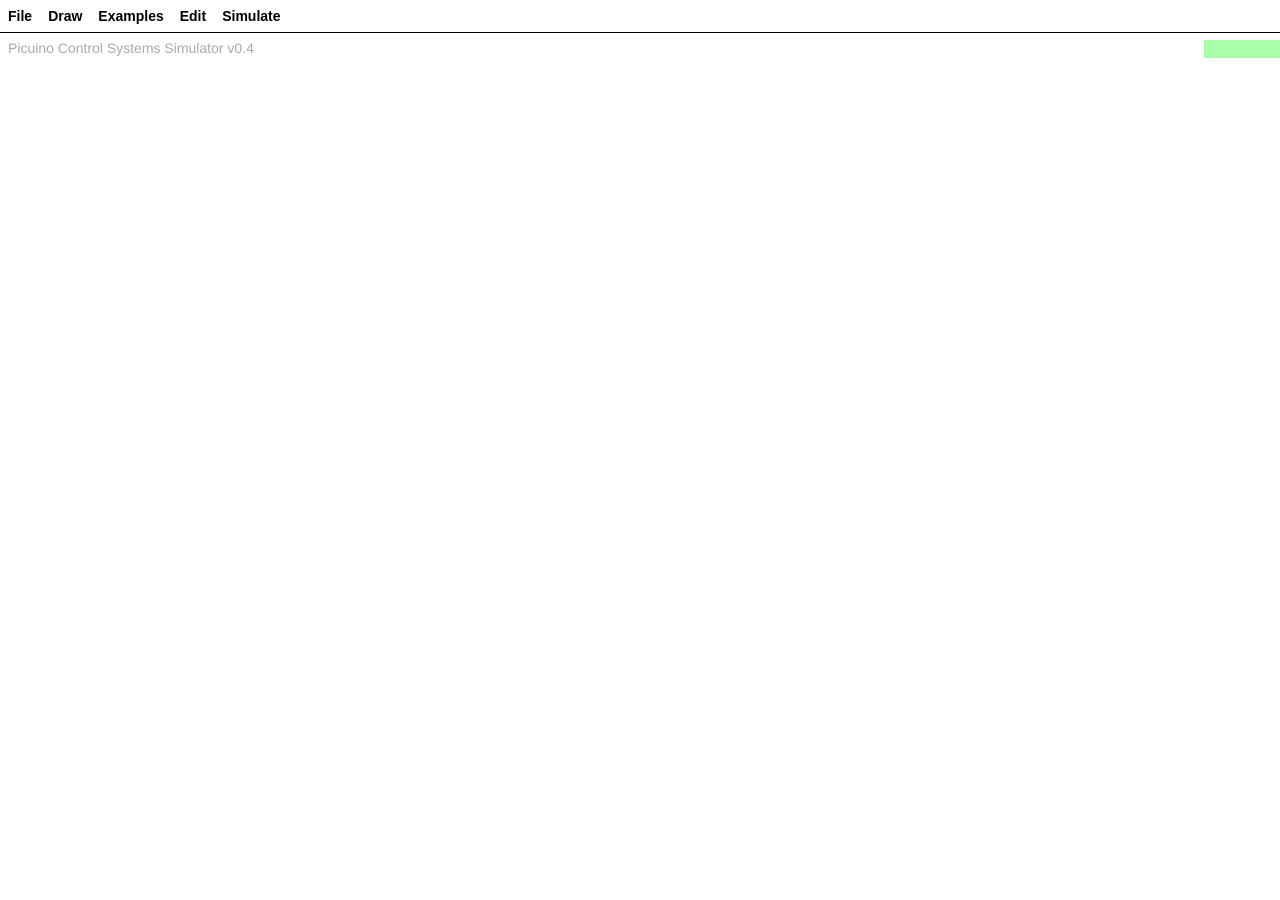
==== commit 49b795d8: "2026-07-12 Update" ====
--- a/control/control.html
+++ b/control/control.html
@@ -155,7 +155,7 @@
     background-color: #fff;
     outline: none;
   }
-  
+
   .inputUp button {
     padding: 0;
     margin: 0 0 2px 0;
@@ -167,7 +167,7 @@
     border: 2px solid #888;
     border-radius: 4px;
     outline: none;
-    
+
     display: flex;
     align-items: center;
     justify-content: center;
@@ -176,7 +176,7 @@
     position: relative;
     top: -1px;
   }
-  
+
   .inputSides button {
     padding: 0;
     margin: 0;
@@ -187,7 +187,7 @@
     border: 2px solid #888;
     border-radius: 4px;
     outline: none;
-    
+
     display: flex;
     align-items: center;
     justify-content: center;
@@ -236,6 +236,17 @@
       <li class="menu-item">
         <div class="menu-titulo" data-i18n="drawMenu">Draw</div>
         <ul class="submenu">
+
+          <li class="has-submenu">
+            <a href="#" data-i18n="referencesMenu">References</a>
+            <ul class="submenu">
+              <li><a href="#" data-action="cConstant"  data-i18n="cConstant">Constant</a></li>
+              <li><a href="#" data-action="cSinus"  data-i18n="cSinus">Sinusoidal</a></li>
+              <li><a href="#" data-action="cSquare"  data-i18n="cSquare">Square</a></li>
+              <li><a href="#" data-action="cTriangular"  data-i18n="cTriangular">Triangular</a></li>
+              <li><a href="#" data-action="cPWM"  data-i18n="cPWM">PWM</a></li>
+            </ul>
+          </li>
 
           <li class="has-submenu">
             <a href="#" data-i18n="mathMenu">Mathematic</a>
@@ -250,6 +261,19 @@
           </li>
 
           <li class="has-submenu">
+            <a href="#" data-i18n="nonlinearMenu">Non Linear</a>
+            <ul class="submenu">
+              <li><a href="#" data-action="cMathMult" data-i18n="cMathMult">Multiplier</a></li>
+              <li><a href="#" data-action="cPower"  data-i18n="cPower">Power</a></li>
+              <li><a href="#" data-action="cExponential"  data-i18n="cExponential">Exponential</a></li>
+              <li><a href="#" data-action="cAbs" data-i18n="cAbs">Absolute</a></li>
+              <li><a href="#" data-action="cLimit" data-i18n="cLimit">Limit</a></li>
+              <li><a href="#" data-action="cDeadZone" data-i18n="cDeadZone">Dead zone</a></li>
+              <li><a href="#" data-action="cChua" data-i18n="cChua">Chua</a></li>
+            </ul>
+          </li>
+
+          <li class="has-submenu">
             <a href="#" data-i18n="systemsMenu">Systems</a>
             <ul class="submenu">
               <li><a href="#" data-action="cBallBeam" data-i18n="cBallBeam">Ball and Beam</a></li>
@@ -263,10 +287,16 @@
             </ul>
           </li>
 
+           <li class="has-submenu">
+            <a href="#" data-i18n="plottersMenu">Plotters</a>
+            <ul class="submenu">
+              <li><a href="#" data-action="cVoltmeter"  data-i18n="cVoltmeter">Voltmeter</a></li>
+              <li><a href="#" data-action="cXYPlot" data-i18n="cXYPlot">XY Plot</a></li>
+            </ul>
+          </li>
+
           <li><a href="#" data-action="cWire"   data-i18n="cWire">Wire</a></li>
-          <li><a href="#" data-action="cRef"  data-i18n="cRef">Reference</a></li>
           <li><a href="#" data-action="cText"   data-i18n="cText">Text</a></li>
-          <li><a href="#" data-action="cVoltmeter"  data-i18n="cVoltmeter">Voltmeter</a></li>
 
         </ul>
       </li>
@@ -281,6 +311,7 @@
               <li><a href="./control.html?loadFile=comparator.txt" target="_blank" data-i18n="comparatorSchema">Comparator</a></li>
               <li><a href="./control.html?loadFile=integrators.txt" target="_blank" data-i18n="integratorsSchema">Integrators</a></li>
               <li><a href="./control.html?loadFile=ballbeam.txt" target="_blank" data-i18n="ballbeamSchema">Ball and Beam</a></li>
+              <li><a href="./control.html?loadFile=lorenz.txt" target="_blank" data-i18n="lorenzSchema">Lorenz Atractor</a></li>
             </ul>
           </li>
 
@@ -388,7 +419,7 @@
 */
 
 /* Global constants and variables */
-const programVersion = '0.3';
+const programVersion = '0.4';
 const canvas = document.getElementById('canvas');
 const grid = 10;
 const lineWidth = 2;
@@ -444,18 +475,34 @@
     systemsMenu: 'Systems',
     drawMenu: 'Draw',
     mathMenu: 'Mathematic',
+    plottersMenu: 'Plotters',
     controllersMenu: 'Controllers',
+    referencesMenu: 'References',
+    nonlinearMenu: 'Non Linear',
 	comparatorSchema: 'Comparator',
 	integratorsSchema: 'Integrators',
     ballbeamSchema: 'Ball and Beam',
+    lorenzSchema: 'Lorenz Atractor',
+    cAbs: 'Absolute',
+    cLimit: 'Limits',
+    cDeadZone: 'Dead Zone',
+    cChua: 'Chua',
+    cExponential: 'Exponential',
+    cPower: 'Power',
+    cSinus: 'Sinusoidal',
+    cSquare: 'Square',
+    cTriangular: 'Triangular',
+    cPWM: 'PWM',
     cMathSum: 'Adder',
+    cMathMult: 'Multiplier',
     cMathComp: 'Comparator',
     cBallBeam: 'Ball and Beam',
-    cRef: 'Reference',
+    cConstant: 'Constant',
     cGain: 'Gain',
     cInverter: 'Inverter',
     cIntegrator: 'Integrator',
     cDifferentiator: 'Differentiator',
+    cXYPlot: 'XY Plot',
     cPID: 'PID controller',
     cVoltmeter: 'Voltmeter',
     cWire: 'Wire',
@@ -495,18 +542,34 @@
     systemsMenu: 'Sistemas',
     drawMenu: 'Dibujar',
     mathMenu: 'Matemáticas',
+    plottersMenu: 'Visualizadores',
     controllersMenu: 'Controladores',
+    referencesMenu: 'Referencias',
+    nonlinearMenu: 'No Lineal',
 	comparatorSchema: 'Comparador',
 	integratorsSchema: 'Integradores',
     ballbeamSchema: 'Bola y Barra',
+    lorenzSchema: 'Atractor de Lorenz',
+    cAbs: 'Absoluto',
+    cLimit: 'Límites',
+    cDeadZone: 'Zona Muerta',
+    cChua: 'Chua',
+    cExponential: 'Exponenciación',
+    cPower: 'Potenciación',
+    cSinus: 'Sinusoidal',
+    cSquare: 'Cuadrada',
+    cTriangular: 'Triangular',
+    cPWM: 'PWM',
     cMathSum: 'Sumador',
+    cMathMult: 'Multiplicador',
     cMathComp: 'Comparador',
     cBallBeam: 'Bola y Barra',
-    cRef: 'Referencia',
+    cConstant: 'Constante',
     cGain: 'Ganancia',
     cInverter: 'Inversor',
     cIntegrator: 'Integrador',
     cDifferentiator: 'Derivador',
+    cXYPlot: 'Gráfico XY',
     cPID: 'Controlador PID',
     cVoltmeter: 'Voltímetro',
     cWire: 'Cable',
@@ -573,28 +636,40 @@
     fAbout: () => { aboutWindowShow(); },
 
     cWire: () =>       { simulationStop(); drawMode='component'; componentType='Wire'; },
-    cRef: () =>        { simulationStop(); drawMode='component'; componentType='Reference'; },
+    cConstant: () =>   { simulationStop(); drawMode='component'; componentType='Constant'; },
     cGain: () =>       { simulationStop(); drawMode='component'; componentType='Gain'; },
     cInverter: () =>   { simulationStop(); drawMode='component'; componentType='Inverter'; },
     cIntegrator: () => { simulationStop(); drawMode='component'; componentType='Integrator'; },
     cDifferentiator: () => { simulationStop(); drawMode='component'; componentType='Differentiator'; },
+    cXYPlot: () =>     { simulationStop(); drawMode='component'; componentType='XYPlot'; },
     cPID: () =>        { simulationStop(); drawMode='component'; componentType='PID'; },
     cVoltmeter: () =>  { simulationStop(); drawMode='component'; componentType='Voltmeter'; },
     cText: () =>       { simulationStop(); drawMode='component'; componentType='Text'; },
+    cAbs: () =>        { simulationStop(); drawMode='component'; componentType='Abs'; },
+    cLimit: () =>      { simulationStop(); drawMode='component'; componentType='Limit'; },
+    cDeadZone: () =>   { simulationStop(); drawMode='component'; componentType='DeadZone'; },
+    cChua: () =>       { simulationStop(); drawMode='component'; componentType='Chua'; },
+    cExponential: () => { simulationStop(); drawMode='component'; componentType='Exponential'; },
+    cPower: () =>      { simulationStop(); drawMode='component'; componentType='Power'; },
+    cSinus: () =>      { simulationStop(); drawMode='component'; componentType='Sinus'; },
+    cSquare: () =>     { simulationStop(); drawMode='component'; componentType='Square'; },
+    cTriangular: () => { simulationStop(); drawMode='component'; componentType='Triangular'; },
+    cPWM: () =>        { simulationStop(); drawMode='component'; componentType='PWM'; },
     cMathSum: () =>    { simulationStop(); drawMode='component'; componentType='MathSum'; },
+    cMathMult: () =>   { simulationStop(); drawMode='component'; componentType='MathMult'; },
     cMathComp: () =>   { simulationStop(); drawMode='component'; componentType='MathComp'; },
     cBallBeam: () =>   { simulationStop(); drawMode='component'; componentType='BallBeam'; },
 
-    eDelete: () => { simulationStop(); drawMode='Delete'; },
-    eMove: () => { simulationStop(); drawMode='Move'; },
-    eOptions: () => { simulationStop(); drawMode='Options'; },
-    eFlip: () => { simulationStop(); drawMode='Flip'; },
-
-    sInit: () => { simulationInit(); },
-    sStep: () => { simulationStep(); },
-    sStop: () => { simulationStop(); },
+    eDelete: () =>   { simulationStop(); drawMode='Delete'; },
+    eMove: () =>     { simulationStop(); drawMode='Move'; },
+    eOptions: () =>  { simulationStop(); drawMode='Options'; },
+    eFlip: () =>     { simulationStop(); drawMode='Flip'; },
+
+    sInit: () =>     { simulationInit(); },
+    sStep: () =>     { simulationStep(); },
+    sStop: () =>     { simulationStop(); },
     sContinue: () => { simulationContinue(); },
-    sReset: () => { simulationReset(); },
+    sReset: () =>    { simulationReset(); },
   };
 
   actions[action]?.();
@@ -617,9 +692,9 @@
     this.grid = grid;
     this.options = {};
   }
-  
+
   destroy() { }
-  
+
   move(x, y) {
     this.x = snap(x, this.grid);
     this.y = snap(y, this.grid);
@@ -675,37 +750,51 @@
     ctx.stroke();
   }
 
-  drawPort(ctx, pos_x, pos_y, size_x, size_y, color=defaultColor) {
+  drawPort(ctx, posX, posY, size_x, size_y, color=defaultColor) {
     if (this.selected) color = selectedColor;
 
     ctx.lineWidth = lineWidth;
     ctx.strokeStyle = color;
     ctx.beginPath();
-    ctx.moveTo(pos_x, pos_y);
-    ctx.lineTo(pos_x+size_x, pos_y+size_y);
+    ctx.moveTo(posX, posY);
+    ctx.lineTo(posX+size_x, posY+size_y);
     ctx.stroke();
     ctx.fillStyle = color;
-    ctx.fillRect(pos_x-lineWidth, pos_y-lineWidth, lineWidth*2, lineWidth*2);
-  }
-
-  drawSum(ctx, pos_x, pos_y, color=defaultColor) {
+    ctx.fillRect(posX-lineWidth, posY-lineWidth, lineWidth*2, lineWidth*2);
+  }
+
+  drawSum(ctx, posX, posY, color=defaultColor) {
     if (this.selected) color = selectedColor;
 
     ctx.beginPath();
-    ctx.moveTo(pos_x, pos_y-4);
-    ctx.lineTo(pos_x, pos_y+4);
+    ctx.moveTo(posX, posY-4);
+    ctx.lineTo(posX, posY+4);
     ctx.stroke();
     ctx.beginPath();
-    ctx.moveTo(pos_x-4, pos_y);
-    ctx.lineTo(pos_x+4, pos_y);
+    ctx.moveTo(posX-4, posY);
+    ctx.lineTo(posX+4, posY);
     ctx.stroke();
   }
 
-  drawSub(ctx, pos_x, pos_y, color=defaultColor) {
+
+  drawMult(ctx, posX, posY, color=defaultColor) {
+    if (this.selected) color = selectedColor;
+
+    ctx.beginPath();
+    ctx.moveTo(posX-4, posY-4);
+    ctx.lineTo(posX+4, posY+4);
+    ctx.stroke();
+    ctx.beginPath();
+    ctx.moveTo(posX-4, posY+4);
+    ctx.lineTo(posX+4, posY-4);
+    ctx.stroke();
+  }
+
+  drawSub(ctx, posX, posY, color=defaultColor) {
     if (this.selected) color = selectedColor;
     ctx.beginPath();
-    ctx.moveTo(pos_x-4, pos_y);
-    ctx.lineTo(pos_x+4, pos_y);
+    ctx.moveTo(posX-4, posY);
+    ctx.lineTo(posX+4, posY);
     ctx.stroke();
   }
 
@@ -810,6 +899,7 @@
     this.width = metrics.width + 10;
     ctx.lineWidth = lineWidth;
     ctx.font = textFont;
+    ctx.textAlign = "start";
     ctx.fillStyle = (this.selected) ? selectedColor : this.color;
     ctx.fillText(this.options.text, this.x, this.y+5);
   }
@@ -875,20 +965,20 @@
     super(pos);
     this.type = 'Input';
     this.color = defaultColor;
-
     this.options = {
       value: initialValue ?? 0.0,
-      max: 10.0,
-      min: -10.0,
-      step: 0.1,
-      decimals: 1,
+      max: 100.0,
+      min: -100.0,
+      step: 0.01,
+      decimals: 2,
       buttonsUp: buttonsUp,
+      text: "",
     }
     this.onChange = onChange;
-    
+
     this.pressTimeout = null;
     this.pressInterval = null;
-    
+
     // Botón de bajar (-)
     this.btnDown = document.createElement("button");
     this.btnDown.style.flex = "1";
@@ -897,7 +987,7 @@
     const spanDown = document.createElement("span");
     spanDown.textContent = "−";
     this.btnDown.appendChild(spanDown);
-    
+
     // Botón de subir (+)
     this.btnUp = document.createElement("button");
     this.btnUp.style.flex = "1";
@@ -906,7 +996,7 @@
     const spanUp = document.createElement("span");
     spanUp.textContent = "+";
     this.btnUp.appendChild(spanUp);
-    
+
     // Input de texto
     this.input = document.createElement("input");
     this.input.type = "text";
@@ -915,7 +1005,7 @@
     this.input.style.boxSizing = "border-box";
     this.input.style.textAlign = "center";
     this.input.value = this.options.value.toFixed(this.options.decimals);
-      
+
     if (this.options.buttonsUp) {
       // Contenedor principal
       this.container = document.createElement("div");
@@ -923,16 +1013,16 @@
       this.container.style.position = "absolute";
       this.container.style.display = "flex";
       this.container.style.flexDirection = "column";
-      this.container.style.width = "50px";
+      this.container.style.width = "55px";
       this.container.style.gap = "0";
       this.container.style.alignItems = "center";
-      
+
       // Grupo de botones
       const buttonGroup = document.createElement("div");
       buttonGroup.style.display = "flex";
       buttonGroup.style.width = "100%";
       buttonGroup.style.gap = "2px";
-      
+
       // Ensamblaje de la estructura DOM
       buttonGroup.appendChild(this.btnDown);
       buttonGroup.appendChild(this.btnUp);
@@ -947,7 +1037,7 @@
       this.container.style.display = "flex";
       this.container.style.flexDirection = "row";
       this.container.style.alignItems = "center";
-      this.container.style.width = "80px";
+      this.container.style.width = "90px";
       this.container.style.gap = "2px";
 
       // Ensamblaje de la estructura DOM
@@ -956,7 +1046,7 @@
       this.container.appendChild(this.btnUp);
     }
     document.body.appendChild(this.container);
-    
+
     // Asignar los eventos de escucha
     this.handleChange = () => { this.updateValue() };
     this.handleDown = () => { this.modifyValue(-this.options.step) };
@@ -981,7 +1071,7 @@
         }, 50);
       }, 500);
     });
-    
+
     const stop = () => this.stopContinuousPress();
     this.btnUp.addEventListener("pointerup", stop);
     this.btnUp.addEventListener("pointercancel", stop);
@@ -1003,7 +1093,15 @@
   }
 
   modifyValue(amount) {
-    this.options.value += amount;
+    const percent = Math.abs(this.options.value * 0.05);
+    if (amount > 0) {
+      if (amount > percent) this.options.value += amount;
+      else this.options.value += percent;
+    }
+    else {
+      if (-amount > percent) this.options.value += amount;
+      else this.options.value -= percent;
+    }
     this.validateOptions();
     this.showValue();
     this.onChange(this.options.value);
@@ -1016,11 +1114,11 @@
     this.showValue();
     this.onChange(this.options.value);
   }
-  
+
   showValue() {
     this.input.value = this.options.value.toFixed(this.options.decimals);
   }
-  
+
   validateOptions() {
     if (isNaN(this.options.value)) {
       this.options.value = 0.0;
@@ -1033,26 +1131,38 @@
     }
   }
 
-  draw(ctx, posx, posy) {
-    this.container.style.left = `${posx}px`;
-    this.container.style.top = `${posy+3}px`;
-  }
-}
-
-
-class Reference extends ComponentBase {
+  draw(ctx, posX, posY) {
+    if (this.options.buttonsUp)
+      this.container.style.left = `${posX-2}px`;
+    else
+      this.container.style.left = `${posX}px`;
+    this.container.style.top = `${posY+3}px`;
+
+    ctx.font = textFont;
+    ctx.textAlign = "start";
+    if (this.options.buttonsUp)
+      ctx.fillText(this.options.text, posX+65, posY-15);
+    else
+      ctx.fillText(this.options.text, posX+95, posY-15);
+  }
+}
+
+
+class Constant extends ComponentBase {
   constructor(pos) {
     super(pos);
-    this.type = 'Reference';
+    this.type = 'Constant';
     this.color = defaultColor;
     this.options = {
-      value: 0.0,
-    }
-    
+      value: 1.0,
+      max: 100.0,
+      min: -100.0,
+    }
+
     this.input1 = new Input(pos, this.options.value,
      (val) => { this.options.value = val; });
   }
-  
+
   destroy() {
     this.input1.destroy();
     if (typeof super.destroy === 'function') {
@@ -1076,7 +1186,7 @@
   }
 
   update(ctx, engine, dt) {
-    const [via1] = this.vias()
+    const [via1] = this.vias();
     const node1 = engine.findNode(via1);
     node1.value = this.options.value;
     engine.propagateVoltage(node1);
@@ -1094,23 +1204,788 @@
 }
 
 
+class PWM extends ComponentBase {
+  constructor(pos) {
+    super(pos);
+    this.type = 'PWM';
+    this.color = defaultColor;
+    this.time = 0.0;
+    this.options = {
+      flipped: false,
+      periodOn: 1.0,
+      maxPeriodOn: 100.0,
+      minPeriodOn: 0.1,
+      periodOff: 4.0,
+      maxPeriodOff: 100.0,
+      minPeriodOff: 0.1,
+    }
+
+    this.input1 = new Input(pos, this.options.periodOn,
+      (val) => { this.options.periodOn = val; }, false);
+    this.input1.options.max = this.options.maxPeriodOn;
+    this.input1.options.min = this.options.minPeriodOn;
+    this.input1.options.text = "On";
+    
+    this.input2 = new Input(pos, this.options.periodOff,
+      (val) => { this.options.periodOff = val; }, false);
+    this.input2.options.max = this.options.maxPeriodOff;
+    this.input2.options.min = this.options.minPeriodOff;
+    this.input2.options.text = "Off";
+  }
+
+  destroy() {
+    this.input1.destroy();
+    this.input2.destroy();
+    if (typeof super.destroy === 'function') {
+      super.destroy();
+    }
+  }
+
+  validateOptions() {
+    this.input1.options.value = this.options.amplitude;
+    this.input2.options.value = this.options.period;
+    this.input1.validateOptions();
+    this.input2.validateOptions();
+    this.input1.showValue();
+    this.input2.showValue();
+  }
+
+  flip() {
+    if (this.options.flipped === true) {
+      this.options.flipped = false;
+    }
+    else {
+      this.options.flipped = true;
+    }
+  }
+
+  vias() {
+    const via1 = {x:this.x, y:this.y};
+    return [via1];
+  }
+
+  reset() {
+    this.color = defaultColor;
+  }
+
+  update(ctx, engine, dt) {
+    const [via1] = this.vias();
+    const node1 = engine.findNode(via1);
+
+    this.time += dt;
+    let period = this.options.periodOn + this.options.periodOff;
+    if (this.time > period)
+      this.time -= period;
+    if (this.time <= this.options.periodOn)
+      node1.value = 1.0;
+    else
+      node1.value = 0.0;
+    engine.propagateVoltage(node1);
+  }
+
+  near(pos) {
+    return this.nearRect(this.x, this.y-60, this.x-80, this.y+10, pos);
+  }
+
+  draw(ctx) {
+    ctx.lineWidth = lineWidth;
+    this.drawPort(ctx, this.x, this.y, -10, 0, this.color);
+
+    this.drawRectangle(ctx, this.x-80, this.y-10, this.x-10, this.y+10, this.color);
+    ctx.font = textFont;
+    ctx.textAlign = "center";
+    ctx.fillStyle = (this.selected) ? selectedColor : this.color;
+    ctx.fillText("Step", this.x-45, this.y+5);
+
+    this.input1.draw(ctx, this.x-90, this.y-30);
+    this.input2.draw(ctx, this.x-90, this.y-5);
+  }
+}
+
+
+class Triangular extends ComponentBase {
+  constructor(pos) {
+    super(pos);
+    this.type = 'Triangular';
+    this.color = defaultColor;
+    this.time = 0.0;
+    this.options = {
+      flipped: false,
+      amplitude: 1.0,
+      maxAmplitude: 100.0,
+      minAmplitude: 0.0,
+      period: 10.0,
+      maxPeriod: 100.0,
+      minPeriod: 0.2,
+    }
+
+    this.input1 = new Input(pos, this.options.amplitude,
+      (val) => { this.options.amplitude = val; }, false);
+    this.input1.options.max = this.options.maxAmplitude;
+    this.input1.options.min = this.options.minAmplitude;
+    this.input1.options.text = "Ampli";
+
+    this.input2 = new Input(pos, this.options.period,
+      (val) => { this.options.period = val; }, false);
+    this.input2.options.max = this.options.maxPeriod;
+    this.input2.options.min = this.options.minPeriod;
+    this.input2.options.text = "Period";
+  }
+
+  destroy() {
+    this.input1.destroy();
+    this.input2.destroy();
+    if (typeof super.destroy === 'function') {
+      super.destroy();
+    }
+  }
+
+  validateOptions() {
+    this.input1.options.value = this.options.amplitude;
+    this.input2.options.value = this.options.period;
+    this.input1.validateOptions();
+    this.input2.validateOptions();
+    this.input1.showValue();
+    this.input2.showValue();
+  }
+
+  flip() {
+    if (this.options.flipped === true) {
+      this.options.flipped = false;
+    }
+    else {
+      this.options.flipped = true;
+    }
+  }
+
+  vias() {
+    const via1 = {x:this.x, y:this.y};
+    return [via1];
+  }
+
+  reset() {
+    this.color = defaultColor;
+  }
+
+  update(ctx, engine, dt) {
+    const [via1] = this.vias();
+    const node1 = engine.findNode(via1);
+
+    this.time += dt;
+    if (this.time > this.options.period)
+      this.time -= this.options.period;
+    if (this.time <= this.options.period * 0.5)
+      node1.value = 2.0 * this.options.amplitude * this.time / this.options.period;
+    else
+      node1.value = 2.0 * this.options.amplitude * (1.0 - this.time / this.options.period);
+    engine.propagateVoltage(node1);
+  }
+
+  near(pos) {
+    return this.nearRect(this.x, this.y-60, this.x-80, this.y+10, pos);
+  }
+
+  draw(ctx) {
+    ctx.lineWidth = lineWidth;
+    this.drawPort(ctx, this.x, this.y, -10, 0, this.color);
+
+    this.drawRectangle(ctx, this.x-80, this.y-10, this.x-10, this.y+10, this.color);
+    ctx.font = textFont;
+    ctx.textAlign = "center";
+    ctx.fillStyle = (this.selected) ? selectedColor : this.color;
+    ctx.fillText("Triang", this.x-45, this.y+5);
+
+    this.input1.draw(ctx, this.x-90, this.y-30);
+    this.input2.draw(ctx, this.x-90, this.y-5);
+  }
+}
+
+
+class Square extends ComponentBase {
+  constructor(pos) {
+    super(pos);
+    this.type = 'Square';
+    this.color = defaultColor;
+    this.time = 0.0;
+    this.options = {
+      flipped: false,
+      amplitude: 1.0,
+      maxAmplitude: 100.0,
+      minAmplitude: 0.0,
+      period: 10.0,
+      maxPeriod: 100.0,
+      minPeriod: 0.2,
+    }
+
+    this.input1 = new Input(pos, this.options.amplitude,
+      (val) => { this.options.amplitude = val; }, false);
+    this.input1.options.max = this.options.maxAmplitude;
+    this.input1.options.min = this.options.minAmplitude;
+    this.input1.options.text = "Ampli";
+    
+    this.input2 = new Input(pos, this.options.period,
+      (val) => { this.options.period = val; }, false);
+    this.input2.options.max = this.options.maxPeriod;
+    this.input2.options.min = this.options.minPeriod;
+    this.input2.options.text = "Period";
+  }
+
+  destroy() {
+    this.input1.destroy();
+    this.input2.destroy();
+    if (typeof super.destroy === 'function') {
+      super.destroy();
+    }
+  }
+
+  validateOptions() {
+    this.input1.options.value = this.options.amplitude;
+    this.input2.options.value = this.options.period;
+    this.input1.validateOptions();
+    this.input2.validateOptions();
+    this.input1.showValue();
+    this.input2.showValue();
+  }
+
+  flip() {
+    if (this.options.flipped === true) {
+      this.options.flipped = false;
+    }
+    else {
+      this.options.flipped = true;
+    }
+  }
+
+  vias() {
+    const via1 = {x:this.x, y:this.y};
+    return [via1];
+  }
+
+  reset() {
+    this.color = defaultColor;
+  }
+
+  update(ctx, engine, dt) {
+    const [via1] = this.vias();
+    const node1 = engine.findNode(via1);
+
+    this.time += dt;
+    if (this.time > this.options.period)
+      this.time -= this.options.period;
+    if (this.time > this.options.period * 0.5)
+      node1.value = this.options.amplitude;
+    else
+      node1.value = 0.0;
+    engine.propagateVoltage(node1);
+  }
+
+  near(pos) {
+    return this.nearRect(this.x, this.y-60, this.x-80, this.y+10, pos);
+  }
+
+  draw(ctx) {
+    ctx.lineWidth = lineWidth;
+    this.drawPort(ctx, this.x, this.y, -10, 0, this.color);
+
+    this.drawRectangle(ctx, this.x-80, this.y-10, this.x-10, this.y+10, this.color);
+    ctx.font = textFont;
+    ctx.textAlign = "center";
+    ctx.fillStyle = (this.selected) ? selectedColor : this.color;
+    ctx.fillText("Step", this.x-45, this.y+5);
+
+    this.input1.draw(ctx, this.x-90, this.y-30);
+    this.input2.draw(ctx, this.x-90, this.y-5);
+  }
+}
+
+
+class Sinus extends ComponentBase {
+  constructor(pos) {
+    super(pos);
+    this.type = 'Sinus';
+    this.color = defaultColor;
+    this.time = 0.0;
+    this.options = {
+      flipped: false,
+      amplitude: 5.0,
+      maxAmplitude: 100.0,
+      minAmplitude: 0.0,
+      period: 10.0,
+      maxPeriod: 100.0,
+      minPeriod: 0.2,
+    }
+
+    this.input1 = new Input(pos, this.options.amplitude,
+      (val) => { this.options.amplitude = val; }, false);
+    this.input1.options.max = this.options.maxAmplitude;
+    this.input1.options.min = this.options.minAmplitude;
+    this.input1.options.text = "Ampli";
+
+    this.input2 = new Input(pos, this.options.period,
+      (val) => { this.options.period = val; }, false);
+    this.input2.options.max = this.options.maxPeriod;
+    this.input2.options.min = this.options.minPeriod;
+    this.input2.options.text = "Period";
+  }
+
+  destroy() {
+    this.input1.destroy();
+    this.input2.destroy();
+    if (typeof super.destroy === 'function') {
+      super.destroy();
+    }
+  }
+
+  validateOptions() {
+    this.input1.options.value = this.options.amplitude;
+    this.input2.options.value = this.options.period;
+    this.input1.validateOptions();
+    this.input2.validateOptions();
+    this.input1.showValue();
+    this.input2.showValue();
+  }
+
+  flip() {
+    if (this.options.flipped === true) {
+      this.options.flipped = false;
+    }
+    else {
+      this.options.flipped = true;
+    }
+  }
+
+  vias() {
+    const via1 = {x:this.x, y:this.y};
+    return [via1];
+  }
+
+  reset() {
+    this.color = defaultColor;
+  }
+
+  update(ctx, engine, dt) {
+    const [via1] = this.vias();
+    const node1 = engine.findNode(via1);
+
+    this.time += dt;
+    if (this.time > this.options.period)
+      this.time -= this.options.period;
+    node1.value = 0.5* (this.options.amplitude + this.options.amplitude *
+                  Math.sin(this.time*Math.PI*2/this.options.period));
+    engine.propagateVoltage(node1);
+  }
+
+  near(pos) {
+    return this.nearRect(this.x, this.y-60, this.x-80, this.y+10, pos);
+  }
+
+  draw(ctx) {
+    ctx.lineWidth = lineWidth;
+    this.drawPort(ctx, this.x, this.y, -10, 0, this.color);
+
+    this.drawRectangle(ctx, this.x-80, this.y-10, this.x-10, this.y+10, this.color);
+    ctx.font = textFont;
+    ctx.textAlign = "center";
+    ctx.fillStyle = (this.selected) ? selectedColor : this.color;
+    ctx.fillText("Sinus", this.x-45, this.y+5);
+
+    this.input1.draw(ctx, this.x-90, this.y-30);
+    this.input2.draw(ctx, this.x-90, this.y-5);
+  }
+}
+
+
+class Limit extends ComponentBase {
+  constructor(pos) {
+    super(pos);
+    this.type = 'Limit';
+    this.color = defaultColor;
+    this.options = {
+      flipped: false,
+      max: 10.0,
+      min: -10.0,
+    }
+
+    this.input1 = new Input(pos, this.options.max,
+      (val) => { this.options.max = val; }, false);
+    this.input1.options.text = "Max";
+      
+    this.input2 = new Input(pos, this.options.min,
+      (val) => { this.options.min = val; }, false);
+    this.input2.options.text = "Min";
+  }
+
+  destroy() {
+    this.input1.destroy();
+    this.input2.destroy();
+    if (typeof super.destroy === 'function') {
+      super.destroy();
+    }
+  }
+
+  validateOptions() {
+    this.input1.options.value = this.options.max;
+    this.input2.options.value = this.options.min;
+    this.input1.validateOptions();
+    this.input2.validateOptions();
+    this.input1.showValue();
+    this.input2.showValue();
+  }
+
+  flip() {
+    if (this.options.flipped === true) {
+      this.options.flipped = false;
+    }
+    else {
+      this.options.flipped = true;
+    }
+  }
+
+  vias() {
+    const via1 = {x:this.x, y:this.y};
+    const via2 = {x:this.x+60, y:this.y};
+    return [via1, via2];
+  }
+
+  reset() {
+    this.color = defaultColor;
+  }
+
+  update(ctx, engine, dt) {
+    const [via1, via2] = this.vias()
+    let node1, node2;
+    if (this.options.flipped) {
+      node1 = engine.findNode(via2);
+      node2 = engine.findNode(via1);
+    }
+    else {
+      node1 = engine.findNode(via1);
+      node2 = engine.findNode(via2);
+    }
+    let x = node1.value;
+    if (x > this.options.max) x = this.options.max;
+    if (x < this.options.min) x = this.options.min;
+    node2.value = x;
+    engine.propagateVoltage(node2);
+  }
+
+  near(pos) {
+    return this.nearRect(this.x, this.y-60, this.x+60, this.y+20, pos);
+  }
+
+  draw(ctx) {
+    ctx.lineWidth = lineWidth;
+    this.drawPort(ctx, this.x, this.y, 10, 0, this.color);
+    this.drawPort(ctx, this.x+60, this.y, -10, 0, this.color);
+
+    this.drawRectangle(ctx, this.x+10, this.y-10, this.x+50, this.y+10, this.color);
+
+    ctx.font = textFont;
+    ctx.textAlign = "center";
+    ctx.fillStyle = (this.selected) ? selectedColor : this.color;
+    ctx.fillText("Limit", this.x+30, this.y+5);
+
+    if (this.options.flipped) 
+      this.drawArrow(ctx, this.x+40, this.y+18, this.x+20, this.y+18, this.color); 
+    else 
+      this.drawArrow(ctx, this.x+20, this.y+18, this.x+40, this.y+18, this.color);
+
+    this.input1.draw(ctx, this.x-15, this.y-30);
+    this.input2.draw(ctx, this.x-15, this.y-5);
+  }
+}
+
+
+class Exponential extends ComponentBase {
+  constructor(pos) {
+    super(pos);
+    this.type = 'Exponential';
+    this.color = defaultColor;
+    this.options = {
+      value: 2.0,
+      maxValue: 100.0,
+      minValue: -100.0,      
+      flipped: false,
+    }
+
+    this.input1 = new Input(pos, this.options.value,
+      (val) => { this.options.value = val; });
+    this.input1.options.max = this.options.maxValue;
+    this.input1.options.min = this.options.minValue;
+  }
+
+  destroy() {
+    this.input1.destroy();
+    if (typeof super.destroy === 'function') {
+      super.destroy();
+    }
+  }
+
+  validateOptions() {
+    this.input1.options.value = this.options.value;
+    this.input1.validateOptions();
+    this.input1.showValue();
+  }
+
+  flip() {
+    if (this.options.flipped === true) {
+      this.options.flipped = false;
+    }
+    else {
+      this.options.flipped = true;
+    }
+  }
+
+  vias() {
+    const via1 = {x:this.x, y:this.y};
+    const via2 = {x:this.x+60, y:this.y};
+    return [via1, via2];
+  }
+
+  reset() {
+    this.color = defaultColor;
+  }
+
+  update(ctx, engine, dt) {
+    const [via1, via2] = this.vias()
+    let node1, node2;
+    if (this.options.flipped) {
+      node1 = engine.findNode(via2);
+      node2 = engine.findNode(via1);
+    }
+    else {
+      node1 = engine.findNode(via1);
+      node2 = engine.findNode(via2);
+    }
+    node2.value = Math.pow(this.options.value, node1.value);
+    engine.propagateVoltage(node2);
+  }
+
+  near(pos) {
+    return this.nearRect(this.x, this.y-40, this.x+60, this.y+10, pos);
+  }
+
+  draw(ctx) {
+    ctx.lineWidth = lineWidth;
+    this.drawPort(ctx, this.x, this.y, 10, 0, this.color);
+    this.drawPort(ctx, this.x+60, this.y, -10, 0, this.color);
+
+    this.drawRectangle(ctx, this.x+10, this.y-10, this.x+50, this.y+10, this.color);
+
+    ctx.font = textFont;
+    ctx.textAlign = "center";
+    ctx.fillStyle = (this.selected) ? selectedColor : this.color;
+    ctx.fillText("a^x", this.x+30, this.y+3);
+
+    if (this.options.flipped) 
+      this.drawArrow(ctx, this.x+40, this.y+18, this.x+20, this.y+18, this.color); 
+    else 
+      this.drawArrow(ctx, this.x+20, this.y+18, this.x+40, this.y+18, this.color);
+
+    this.input1.draw(ctx, this.x+5, this.y-20);
+  }
+}
+
+
+class Power extends ComponentBase {
+  constructor(pos) {
+    super(pos);
+    this.type = 'Power';
+    this.color = defaultColor;
+    this.options = {
+      value: 0.5,
+      maxValue: 100.0,
+      minValue: -100.0,      
+      flipped: false,
+    }
+
+    this.input1 = new Input(pos, this.options.value,
+      (val) => { this.options.value = val; });
+    this.input1.options.max = this.options.maxValue;
+    this.input1.options.min = this.options.minValue;
+  }
+
+  destroy() {
+    this.input1.destroy();
+    if (typeof super.destroy === 'function') {
+      super.destroy();
+    }
+  }
+
+  validateOptions() {
+    this.input1.options.value = this.options.value;
+    this.input1.validateOptions();
+    this.input1.showValue();
+  }
+
+  flip() {
+    if (this.options.flipped === true) {
+      this.options.flipped = false;
+    }
+    else {
+      this.options.flipped = true;
+    }
+  }
+
+  vias() {
+    const via1 = {x:this.x, y:this.y};
+    const via2 = {x:this.x+60, y:this.y};
+    return [via1, via2];
+  }
+
+  reset() {
+    this.color = defaultColor;
+  }
+
+  update(ctx, engine, dt) {
+    const [via1, via2] = this.vias()
+    let node1, node2;
+    if (this.options.flipped) {
+      node1 = engine.findNode(via2);
+      node2 = engine.findNode(via1);
+    }
+    else {
+      node1 = engine.findNode(via1);
+      node2 = engine.findNode(via2);
+    }
+    node2.value = Math.pow(node1.value, this.options.value);
+    engine.propagateVoltage(node2);
+  }
+
+  near(pos) {
+    return this.nearRect(this.x, this.y-40, this.x+60, this.y+10, pos);
+  }
+
+  draw(ctx) {
+    ctx.lineWidth = lineWidth;
+    this.drawPort(ctx, this.x, this.y, 10, 0, this.color);
+    this.drawPort(ctx, this.x+60, this.y, -10, 0, this.color);
+
+    this.drawRectangle(ctx, this.x+10, this.y-10, this.x+50, this.y+10, this.color);
+
+    ctx.font = textFont;
+    ctx.textAlign = "center";
+    ctx.fillStyle = (this.selected) ? selectedColor : this.color;
+    ctx.fillText("x^a", this.x+30, this.y+3);
+
+    if (this.options.flipped) 
+      this.drawArrow(ctx, this.x+40, this.y+18, this.x+20, this.y+18, this.color); 
+    else 
+      this.drawArrow(ctx, this.x+20, this.y+18, this.x+40, this.y+18, this.color);
+
+    this.input1.draw(ctx, this.x+5, this.y-20);
+  }
+}
+
+
+class DeadZone extends ComponentBase {
+  constructor(pos) {
+    super(pos);
+    this.type = 'DeadZone';
+    this.color = defaultColor;
+    this.options = {
+      value: 0.1,
+      flipped: false,
+    }
+
+    this.input1 = new Input(pos, this.options.value,
+      (val) => { this.options.value = val; });
+  }
+
+  destroy() {
+    this.input1.destroy();
+    if (typeof super.destroy === 'function') {
+      super.destroy();
+    }
+  }
+
+  validateOptions() {
+    this.input1.options.value = this.options.value;
+    this.input1.validateOptions();
+    this.input1.showValue();
+  }
+
+  flip() {
+    if (this.options.flipped === true) {
+      this.options.flipped = false;
+    }
+    else {
+      this.options.flipped = true;
+    }
+  }
+
+  vias() {
+    const via1 = {x:this.x, y:this.y};
+    const via2 = {x:this.x+60, y:this.y};
+    return [via1, via2];
+  }
+
+  reset() {
+    this.color = defaultColor;
+  }
+
+  update(ctx, engine, dt) {
+    const [via1, via2] = this.vias()
+    let node1, node2;
+    if (this.options.flipped) {
+      node1 = engine.findNode(via2);
+      node2 = engine.findNode(via1);
+    }
+    else {
+      node1 = engine.findNode(via1);
+      node2 = engine.findNode(via2);
+    }
+    if (Math.abs(node1.value) < this.options.value)
+       node2.value = 0;
+    else
+       node2.value = node1.value - Math.sign(node1.value)*this.options.value;
+    engine.propagateVoltage(node2);
+  }
+
+  near(pos) {
+    return this.nearRect(this.x, this.y-40, this.x+60, this.y+10, pos);
+  }
+
+  draw(ctx) {
+    ctx.lineWidth = lineWidth;
+    this.drawPort(ctx, this.x, this.y, 10, 0, this.color);
+    this.drawPort(ctx, this.x+60, this.y, -10, 0, this.color);
+
+    this.drawRectangle(ctx, this.x+10, this.y-10, this.x+50, this.y+10, this.color);
+
+    ctx.font = textFont;
+    ctx.textAlign = "center";
+    ctx.fillStyle = (this.selected) ? selectedColor : this.color;
+    ctx.fillText("Dead", this.x+30, this.y+3);
+
+    if (this.options.flipped) 
+      this.drawArrow(ctx, this.x+40, this.y+18, this.x+20, this.y+18, this.color); 
+    else 
+      this.drawArrow(ctx, this.x+20, this.y+18, this.x+40, this.y+18, this.color);
+
+    this.input1.draw(ctx, this.x+5, this.y-20);
+  }
+}
+
+
 class Gain extends ComponentBase {
   constructor(pos) {
     super(pos);
     this.type = 'Gain';
     this.color = defaultColor;
     this.options = {
+      flipped: false,
       value: 1.0,
       max: 100.0,
-      min: -100.0
-    }
-    
+      min: -100.0,
+    }
+
     this.input1 = new Input(pos, this.options.value,
       (val) => { this.options.value = val; });
     this.input1.options.max = this.options.max;
     this.input1.options.min = this.options.min;
   }
-  
+
   destroy() {
     this.input1.destroy();
     if (typeof super.destroy === 'function') {
@@ -1124,6 +1999,15 @@
     this.input1.showValue();
   }
 
+  flip() {
+    if (this.options.flipped === true) {
+      this.options.flipped = false;
+    }
+    else {
+      this.options.flipped = true;
+    }
+  }
+
   vias() {
     const via1 = {x:this.x, y:this.y};
     const via2 = {x:this.x+60, y:this.y};
@@ -1136,8 +2020,15 @@
 
   update(ctx, engine, dt) {
     const [via1, via2] = this.vias()
-    const node1 = engine.findNode(via1);
-    const node2 = engine.findNode(via2);
+    let node1, node2;
+    if (this.options.flipped) {
+      node1 = engine.findNode(via2);
+      node2 = engine.findNode(via1);
+    }
+    else {
+      node1 = engine.findNode(via1);
+      node2 = engine.findNode(via2);
+    }
     node2.value = node1.value * this.options.value;
     engine.propagateVoltage(node2);
   }
@@ -1150,19 +2041,185 @@
     ctx.lineWidth = lineWidth;
     this.drawPort(ctx, this.x, this.y, 10, 0, this.color);
     this.drawPort(ctx, this.x+60, this.y, -10, 0, this.color);
+    if (this.options.flipped) {
+      ctx.beginPath();
+      ctx.moveTo(this.x+40, this.y);
+      ctx.lineTo(this.x+40, this.y+10);
+      ctx.lineTo(this.x+20, this.y);
+      ctx.lineTo(this.x+40, this.y-10);
+      ctx.lineTo(this.x+40, this.y);
+      ctx.stroke();
+    }
+    else {
+      ctx.beginPath();
+      ctx.moveTo(this.x+20, this.y);
+      ctx.lineTo(this.x+20, this.y+10);
+      ctx.lineTo(this.x+40, this.y);
+      ctx.lineTo(this.x+20, this.y-10);
+      ctx.lineTo(this.x+20, this.y);
+      ctx.stroke();
+    }
     ctx.beginPath();
     ctx.moveTo(this.x+10, this.y);
-    ctx.lineTo(this.x+20, this.y);
-    ctx.lineTo(this.x+20, this.y+10);
-    ctx.lineTo(this.x+40, this.y);
-    ctx.lineTo(this.x+20, this.y-10);
     ctx.lineTo(this.x+20, this.y);
     ctx.stroke();
     ctx.beginPath();
     ctx.moveTo(this.x+50, this.y);
     ctx.lineTo(this.x+40, this.y);
     ctx.stroke();
+
     this.input1.draw(ctx, this.x+5, this.y-20);
+  }
+}
+
+
+class Chua extends ComponentBase {
+  constructor(pos) {
+    super(pos);
+    this.type = 'Chua';
+    this.color = defaultColor;
+    this.options = {
+      flipped: false,
+    }
+  }
+
+  destroy() {
+    if (typeof super.destroy === 'function') {
+      super.destroy();
+    }
+  }
+
+  flip() {
+    if (this.options.flipped === true) {
+      this.options.flipped = false;
+    }
+    else {
+      this.options.flipped = true;
+    }
+  }
+
+  vias() {
+    const via1 = {x:this.x, y:this.y};
+    const via2 = {x:this.x+60, y:this.y};
+    return [via1, via2];
+  }
+
+  reset() {
+    this.color = defaultColor;
+  }
+
+  update(ctx, engine, dt) {
+    const [via1, via2] = this.vias()
+    let node1, node2;
+    if (this.options.flipped) {
+      node1 = engine.findNode(via2);
+      node2 = engine.findNode(via1);
+    }
+    else {
+      node1 = engine.findNode(via1);
+      node2 = engine.findNode(via2);
+    }
+    const m0 = -8.0/7.0;
+    const m1 = -5.0/7.0;
+    const x = node1.value;
+    node2.value = m1*x + 0.5*(m0-m1)*(Math.abs(x+1) - Math.abs(x-1));
+    engine.propagateVoltage(node2);
+  }
+
+  near(pos) {
+    return this.nearRect(this.x, this.y-10, this.x+60, this.y+20, pos);
+  }
+
+  draw(ctx) {
+    ctx.lineWidth = lineWidth;
+    this.drawPort(ctx, this.x,    this.y,  10, 0, this.color);
+    this.drawPort(ctx, this.x+60, this.y, -10, 0, this.color);
+    
+    this.drawRectangle(ctx, this.x+10, this.y-10, this.x+50, this.y+10, this.color);
+    if (this.options.flipped) 
+      this.drawArrow(ctx, this.x+40, this.y+18, this.x+20, this.y+18, this.color); 
+    else 
+      this.drawArrow(ctx, this.x+20, this.y+18, this.x+40, this.y+18, this.color);
+
+    ctx.lineWidth = lineWidth;
+    ctx.font = textFont;
+    ctx.textAlign = "center";
+    ctx.fillStyle = (this.selected) ? selectedColor : this.color;
+    ctx.fillText("Chua", this.x+30, this.y+3);
+  }
+}
+
+
+class Abs extends ComponentBase {
+  constructor(pos) {
+    super(pos);
+    this.type = 'Abs';
+    this.color = defaultColor;
+    this.options = {
+      flipped: false,
+    }
+  }
+
+  destroy() {
+    if (typeof super.destroy === 'function') {
+      super.destroy();
+    }
+  }
+
+  flip() {
+    if (this.options.flipped === true) {
+      this.options.flipped = false;
+    }
+    else {
+      this.options.flipped = true;
+    }
+  }
+
+  vias() {
+    const via1 = {x:this.x, y:this.y};
+    const via2 = {x:this.x+60, y:this.y};
+    return [via1, via2];
+  }
+
+  reset() {
+    this.color = defaultColor;
+  }
+
+  update(ctx, engine, dt) {
+    const [via1, via2] = this.vias()
+    let node1, node2;
+    if (this.options.flipped) {
+      node1 = engine.findNode(via2);
+      node2 = engine.findNode(via1);
+    }
+    else {
+      node1 = engine.findNode(via1);
+      node2 = engine.findNode(via2);
+    }
+    node2.value = Math.abs(node1.value);
+    engine.propagateVoltage(node2);
+  }
+
+  near(pos) {
+    return this.nearRect(this.x, this.y-10, this.x+60, this.y+20, pos);
+  }
+
+  draw(ctx) {
+    ctx.lineWidth = lineWidth;
+    this.drawPort(ctx, this.x,    this.y,  10, 0, this.color);
+    this.drawPort(ctx, this.x+60, this.y, -10, 0, this.color);
+    
+    this.drawRectangle(ctx, this.x+10, this.y-10, this.x+50, this.y+10, this.color);
+    if (this.options.flipped) 
+      this.drawArrow(ctx, this.x+40, this.y+18, this.x+20, this.y+18, this.color); 
+    else 
+      this.drawArrow(ctx, this.x+20, this.y+18, this.x+40, this.y+18, this.color);
+
+    ctx.lineWidth = lineWidth;
+    ctx.font = textFont;
+    ctx.textAlign = "center";
+    ctx.fillStyle = (this.selected) ? selectedColor : this.color;
+    ctx.fillText("|x|", this.x+30, this.y+3);
   }
 }
 
@@ -1176,7 +2233,7 @@
       flipped: false,
     }
   }
-  
+
   destroy() {
     if (typeof super.destroy === 'function') {
       super.destroy();
@@ -1219,8 +2276,9 @@
 
     ctx.lineWidth = lineWidth;
     ctx.font = textFont;
+    ctx.textAlign = "center";
     ctx.fillStyle = (this.selected) ? selectedColor : this.color;
-    ctx.fillText("-1", this.x+20, this.y-5);    
+    ctx.fillText("-1", this.x+30, this.y-5);
   }
 }
 
@@ -1233,12 +2291,10 @@
     this.integral = 0.0;
     this.options = {
       value: 1.0,
-      max: 10.0,
+      max: 100.0,
       min: 0.0,
       step: 0.01,
       decimals: 2,
-      maxIntegral: 10.0,
-      minIntegral: -10.0,
     }
 
     this.input1 = new Input(pos, this.options.value,
@@ -1248,7 +2304,7 @@
     this.input1.options.step = this.options.step;
     this.input1.options.decimals = this.options.decimals;
   }
-  
+
   destroy() {
     this.input1.destroy();
     if (typeof super.destroy === 'function') {
@@ -1272,21 +2328,12 @@
     this.color = defaultColor;
     this.integral = 0.0;
   }
-  
-  limitIntegral() {
-    if (this.integral > this.options.maxIntegral)
-       this.integral = this.options.maxIntegral;
-    if (this.integral < this.options.minIntegral)
-       this.integral = this.options.minIntegral;     
-  }
-  
-  
+
   update(ctx, engine, dt) {
     const [via1, via2] = this.vias()
     const node1 = engine.findNode(via1);
     const node2 = engine.findNode(via2);
     this.integral += node1.value * this.options.value * dt;
-    this.limitIntegral();
     node2.value = this.integral;
     engine.propagateVoltage(node2);
   }
@@ -1326,12 +2373,10 @@
     this.output = 0.0;
     this.options = {
       gain: 1.0,
-      max: 10.0,
+      max: 100.0,
       min: 0.0,
       step: 0.01,
       decimals: 2,
-      maxOutput: 10.0,
-      minOutput: -10.0,
     }
 
     this.input1 = new Input(pos, this.options.value,
@@ -1341,7 +2386,7 @@
     this.input1.options.step = this.options.step;
     this.input1.options.decimals = this.options.decimals;
   }
-  
+
   destroy() {
     this.input1.destroy();
     if (typeof super.destroy === 'function') {
@@ -1365,21 +2410,13 @@
     this.color = defaultColor;
     this.lastvalue = null;
   }
-  
-  limitOutput() {
-    if (this.output > this.options.maxOutput)
-       this.output = this.options.maxOutput;
-    if (this.output < this.options.minOutput)
-       this.output = this.options.minOutput;     
-  }
-    
+
   update(ctx, engine, dt) {
     const [via1, via2] = this.vias()
     const node1 = engine.findNode(via1);
     const node2 = engine.findNode(via2);
     if (this.lastvalue !== null) {
       this.output = (node1.value - this.lastvalue) * this.options.gain / dt;
-      this.limitOutput();
     }
     this.lastvalue = node1.value;
     node2.value = this.output;
@@ -1412,6 +2449,161 @@
 }
 
 
+class XYPlot extends ComponentBase {
+  constructor(pos) {
+    super(pos);
+    this.type = 'XYPlot';
+    this.color = defaultColor;
+    this.arrayLen = 1000;
+    this.arrayInit = 0;
+    this.arrayEnd = 0;
+    this.valuesX = new Float32Array(this.arrayLen).fill(0);
+    this.valuesY = new Float32Array(this.arrayLen).fill(0);
+    this.time = 0.0;
+    this.timeStep = 0.020;
+    this.options = {
+      maxX: 10.0,
+      minX: -10.0,
+      maxY: 10.0,
+      minY: -10.0,
+      stepTime: 0.01,
+      step: 0.1,
+      decimals: 1,
+    }
+
+    this.input1 = new Input(pos, this.options.maxX,
+      (val) => { this.options.maxX = val; });
+    this.input1.options.step = this.options.step;
+    this.input1.options.decimals = this.options.decimals;
+
+    this.input2 = new Input(pos, this.options.minX,
+      (val) => { this.options.minX = val; });
+    this.input2.options.step = this.options.step;
+    this.input2.options.decimals = this.options.decimals;
+
+    this.input3 = new Input(pos, this.options.maxY,
+      (val) => { this.options.maxY = val; });
+    this.input3.options.step = this.options.step;
+    this.input3.options.decimals = this.options.decimals;
+
+    this.input4 = new Input(pos, this.options.minY,
+      (val) => { this.options.minY = val; });
+    this.input4.options.step = this.options.step;
+    this.input4.options.decimals = this.options.decimals;
+  }
+
+  destroy() {
+    this.input1.destroy();
+    this.input2.destroy();
+    this.input3.destroy();
+    this.input4.destroy();
+    if (typeof super.destroy === 'function') {
+      super.destroy();
+    }
+  }
+
+  validateOptions() {
+    this.input1.options.value = this.options.maxX;
+    this.input2.options.value = this.options.minX;
+    this.input3.options.value = this.options.maxY;
+    this.input4.options.value = this.options.minY;
+    this.input1.validateOptions();
+    this.input2.validateOptions();
+    this.input3.validateOptions();
+    this.input4.validateOptions();
+    this.input1.showValue();
+    this.input2.showValue();
+    this.input3.showValue();
+    this.input4.showValue();
+  }
+
+  vias() {
+    const via1 = {x:this.x, y:this.y};
+    const via2 = {x:this.x, y:this.y+20};
+    return [via1, via2];
+  }
+
+  reset() {
+    this.color = defaultColor;
+    this.arrayInit = 0;
+    this.arrayEnd = 0;
+  }
+
+  update(ctx, engine, dt) {
+    this.time += dt;
+    if (this.time < this.timeStep)
+      return;
+
+    this.time -= this.timeStep;
+
+    const [via1, via2] = this.vias()
+    const node1 = engine.findNode(via1);
+    const node2 = engine.findNode(via2);
+    this.valuesX[this.arrayEnd] = node1.value;
+    this.valuesY[this.arrayEnd] = node2.value;
+    this.arrayEnd += 1;
+    if (this.arrayEnd >= this.arrayLen)
+      this.arrayEnd = 0;
+    if (this.arrayEnd === this.arrayInit) {
+      this.arrayInit++;
+      if (this.arrayInit >= this.arrayLen)
+        this.arrayInit = 0;
+
+    }
+  }
+
+  near(pos) {
+    return this.nearRect(this.x, this.y-50, this.x+240, this.y+150, pos);
+  }
+
+  draw(ctx) {
+    ctx.lineWidth = lineWidth;
+    this.drawPort(ctx, this.x, this.y,    10, 0, this.color);
+    this.drawPort(ctx, this.x, this.y+20, 10, 0, this.color);
+    this.drawGraph(ctx, this.x+10, this.y-10, this.color);
+    this.input1.draw(ctx, this.x+10, this.y-20);
+    this.input2.draw(ctx, this.x+70, this.y-20);
+    this.input3.draw(ctx, this.x+130, this.y-20);
+    this.input4.draw(ctx, this.x+190, this.y-20);
+  }
+
+  drawGraph(ctx, posX, posY, color) {
+    const width = 240;
+    const height = 160;
+    const scaleX = width / (this.options.maxX - this.options.minX);
+    const scaleY = height / (this.options.maxY - this.options.minY);
+
+    if (this.selected) color = selectedColor;
+    this.drawRectangle(ctx, posX, posY, posX+width, posY+height, color);
+
+    ctx.save();
+    ctx.beginPath();
+    ctx.rect(posX, posY, width, height);
+    ctx.clip();
+    ctx.lineWidth = 1;
+    ctx.strokeStyle = "#0000ff";
+    ctx.beginPath();
+
+    if (this.arrayInit !== this.arrayEnd) {
+      let i = this.arrayInit;
+      let px = posX + (this.valuesX[i] - this.options.minX) * scaleX;
+      let py = posY + height - (this.valuesY[i] - this.options.minY) * scaleY;
+      ctx.moveTo(px, py);
+
+      while (i != this.arrayEnd) {
+        px = posX + (this.valuesX[i] - this.options.minX) * scaleX;
+        py = posY + height - (this.valuesY[i] - this.options.minY) * scaleY;
+        ctx.lineTo(px, py);
+        if (++i > this.arrayLen)
+          i = 0;
+      }
+    }
+    ctx.stroke();
+    ctx.restore();
+  }
+}
+
+
 class PID extends ComponentBase {
   constructor(pos) {
     super(pos);
@@ -1427,28 +2619,29 @@
       derivative: 0.0,
       step: 0.01,
       decimals: 2,
-      maxIntegral: 10.0,
-      minIntegral: -10.0,
-      maxOutput: 10.0,
-      minOutput: -10.0,
+      maxIntegral: 100.0,
+      minIntegral: -100.0,
     }
 
     this.input1 = new Input(pos, this.options.proportional,
       (val) => { this.options.proportional = val; }, false);
     this.input1.options.step = this.options.step;
     this.input1.options.decimals = this.options.decimals;
-
+    this.input1.options.text = "P";
+    
     this.input2 = new Input(pos, this.options.integral,
       (val) => { this.options.integral = val; }, false);
     this.input2.options.step = this.options.step;
     this.input2.options.decimals = this.options.decimals;
+    this.input2.options.text = "I";
 
     this.input3 = new Input(pos, this.options.derivative,
       (val) => { this.options.derivative = val; }, false);
     this.input3.options.step = this.options.step;
     this.input3.options.decimals = this.options.decimals;
-  }
-  
+    this.input3.options.text = "D";
+  }
+
   destroy() {
     this.input1.destroy();
     this.input2.destroy();
@@ -1457,7 +2650,7 @@
       super.destroy();
     }
   }
-  
+
   validateOptions() {
     this.input1.options.value = this.options.proportional;
     this.input2.options.value = this.options.integral;
@@ -1469,10 +2662,10 @@
     this.input2.showValue();
     this.input3.showValue();
   }
-  
+
   vias() {
     const via1 = {x:this.x, y:this.y};
-    const via2 = {x:this.x+80, y:this.y};
+    const via2 = {x:this.x+90, y:this.y};
     return [via1, via2];
   }
 
@@ -1481,58 +2674,50 @@
     this.integralValue = 0.0;
     this.lastInputValue = null;
   }
-  
-  limitIntegral() {
+
+  limitIntegral(error) {
     if (this.integralValue > this.options.maxIntegral)
        this.integralValue = this.options.maxIntegral;
     if (this.integralValue < this.options.minIntegral)
-       this.integralValue = this.options.minIntegral;     
-  }
-  
-  limitOutput(value) {
-    if (value > this.options.maxOutput)
-       return this.options.maxOutput;
-    if (value < this.options.minOutput)
-       return this.options.minOutput;
-    return value;
-  }
-  
-  
+       this.integralValue = this.options.minIntegral;
+  }
+
   update(ctx, engine, dt) {
     const [via1, via2] = this.vias()
     const node1 = engine.findNode(via1);
     const node2 = engine.findNode(via2);
-    
-    
-    this.integralValue += node1.value * this.options.integral * dt;
-    this.limitIntegral();
-    
+
+    const error = node1.value;
+
+    this.proportionalValue = error * this.options.proportional;
+
+    this.integralValue += error * this.options.integral * dt;
+    this.limitIntegral(error);
+
     let derivative = 0.0;
     if (this.lastInputValue !== null) {
-      derivative = (node1.value - this.lastInputValue) * this.options.derivative / dt;
-    }
-    this.lastInputValue = node1.value;
+      derivative = (error - this.lastInputValue) * this.options.derivative / dt;
+    }
+    this.lastInputValue = error;
     this.derivativeValue = 0.90 * this.derivativeValue + 0.10 * derivative;
-    
-    this.proportionalValue = node1.value * this.options.proportional;
-    
-    node2.value = this.limitOutput(this.proportionalValue + this.integralValue + this.derivativeValue);
+
+    node2.value = this.proportionalValue + this.integralValue + this.derivativeValue;
     engine.propagateVoltage(node2);
   }
 
   near(pos) {
-    return this.nearRect(this.x, this.y-90, this.x+80, this.y+10, pos);
+    return this.nearRect(this.x, this.y-90, this.x+90, this.y+10, pos);
   }
 
   draw(ctx) {
     ctx.lineWidth = lineWidth;
     this.drawPort(ctx, this.x,    this.y,  10, 0, this.color);
-    this.drawPort(ctx, this.x+80, this.y, -10, 0, this.color);
-    this.drawRectangle(ctx, this.x+10, this.y-10, this.x+70, this.y+10, this.color);
+    this.drawPort(ctx, this.x+90, this.y, -10, 0, this.color);
+    this.drawRectangle(ctx, this.x+10, this.y-10, this.x+80, this.y+10, this.color);
     ctx.font = textFont;
     ctx.fillStyle = (this.selected) ? selectedColor : this.color;
     ctx.textAlign = "center";
-    ctx.fillText("PID", this.x+40, this.y+5);
+    ctx.fillText("PID", this.x+45, this.y+5);
     ctx.textAlign = "start";
     this.input1.draw(ctx, this.x, this.y-55);
     this.input2.draw(ctx, this.x, this.y-30);
@@ -1574,10 +2759,10 @@
   }
 
   update(ctx, engine, dt) {
-    const [via1] = this.vias()
-    const node = engine.findNode(via1);
-
-    this.value = node.value;
+    const [via1] = this.vias();
+    const node1 = engine.findNode(via1);
+
+    this.value = node1.value;
   }
 
   near(pos) {
@@ -1605,8 +2790,7 @@
       ctx.font = textFont;
       ctx.fillStyle = (this.selected) ? selectedColor : this.color;
       ctx.textAlign = "center";
-      ctx.fillText(this.value.toFixed(1), this.x, this.y+48);
-      ctx.textAlign = "start";
+      ctx.fillText(this.normalizeValue(), this.x, this.y+48);
     }
     else {
       this.drawPort(ctx, this.x, this.y, 0, -10, this.color);
@@ -1624,14 +2808,13 @@
       ctx.fillStyle = (this.selected) ? selectedColor : this.color;
       ctx.textAlign = "center";
       ctx.fillText(this.normalizeValue(), this.x, this.y-38);
-      ctx.textAlign = "start";
-    }
-  }
-  
+    }
+  }
+
   normalizeValue() {
     if (this.value)
       return this.value.toFixed(this.options.decimals);
-    return '0.0';
+    return (0.0).toFixed(this.options.decimals);
   }
 }
 
@@ -1650,10 +2833,9 @@
 
   vias() {
     const via1 = {x:this.x, y:this.y};
-    const via2 = {x:this.x, y:this.y-20};
-    const via3 = {x:this.x, y:this.y+20};
-    const via4 = {x:this.x+40, y:this.y};
-    return [via1, via2, via3, via4];
+    const via2 = {x:this.x, y:this.y+20};
+    const via3 = {x:this.x+40, y:this.y+10};
+    return [via1, via2, via3];
   }
 
   reset() {
@@ -1674,24 +2856,16 @@
     const node1 = engine.findNode(via1);
     const node2 = engine.findNode(via2);
     const node3 = engine.findNode(via3);
-    const node4 = engine.findNode(via4);
-
-    node4.value = this.limitValue(node1.value + node2.value + node3.value);
-    engine.propagateVoltage(node4);
-  }
-
-  limitValue(value) {
-    if (isNaN(value)) return 0.0;
-    if (value > 10.0) return 10.0;
-    if (value < -10.0) return -10.0;
-    return value;
+
+    node3.value = node1.value + node2.value;
+    engine.propagateVoltage(node3);
   }
 
   near(pos) {
     if (this.options.flipped)
-      return this.nearRect(this.x, this.y-30, this.x+40, this.y+30, pos);
+      return this.nearRect(this.x, this.y-10, this.x+40, this.y+30, pos);
     else
-      return this.nearRect(this.x, this.y-30, this.x+40, this.y+30, pos);
+      return this.nearRect(this.x, this.y-10, this.x+40, this.y+30, pos);
   }
 
   draw(ctx) {
@@ -1700,16 +2874,81 @@
     if (this.options.flipped) {
     }
     else {
-      this.drawPort(ctx, this.x,    this.y,   10, 0, this.color);
-      this.drawPort(ctx, this.x,    this.y-20,10, 0, this.color);
-      this.drawPort(ctx, this.x,    this.y+20,10, 0, this.color);
-      this.drawPort(ctx, this.x+40, this.y,  -10, 0, this.color);
+      this.drawPort(ctx, this.x,    this.y,     10, 0, this.color);
+      this.drawPort(ctx, this.x,    this.y+20,  10, 0, this.color);
+      this.drawPort(ctx, this.x+40, this.y+10, -10, 0, this.color);
 
       ctx.strokeStyle = (this.selected) ? selectedColor : this.color;
-      this.drawRectangle(ctx, this.x+10, this.y-28, this.x+30, this.y+28, this.color);
+      this.drawRectangle(ctx, this.x+10, this.y-8, this.x+30, this.y+28, this.color);
       this.drawSum(ctx, this.x+17, this.y, this.color);
-      this.drawSum(ctx, this.x+17, this.y-20, this.color);
       this.drawSum(ctx, this.x+17, this.y+20, this.color);
+    }
+  }
+}
+
+
+class MathMult extends ComponentBase {
+  constructor(pos) {
+    super(pos);
+    this.type = 'MathMult';
+    this.color = defaultColor;
+    this.selected = false;
+    this.options = {
+      flipped: false,
+    }
+
+  }
+
+  vias() {
+    const via1 = {x:this.x,    y:this.y};
+    const via2 = {x:this.x,    y:this.y+20};
+    const via3 = {x:this.x+40, y:this.y+10};
+    return [via1, via2, via3];
+  }
+
+  reset() {
+    this.color = defaultColor;
+  }
+
+  flip() {
+    if (this.options.flipped === true) {
+      this.options.flipped = false;
+    }
+    else {
+      this.options.flipped = true;
+    }
+  }
+
+  update(ctx, engine, dt) {
+    const [via1, via2, via3] = this.vias()
+    const node1 = engine.findNode(via1);
+    const node2 = engine.findNode(via2);
+    const node3 = engine.findNode(via3);
+
+    node3.value = node1.value * node2.value;
+    engine.propagateVoltage(node3);
+  }
+
+  near(pos) {
+    if (this.options.flipped)
+      return this.nearRect(this.x, this.y-10, this.x+40, this.y+30, pos);
+    else
+      return this.nearRect(this.x, this.y-10, this.x+40, this.y+30, pos);
+  }
+
+  draw(ctx) {
+    ctx.lineWidth = lineWidth;
+
+    if (this.options.flipped) {
+    }
+    else {
+      this.drawPort(ctx, this.x,    this.y,     10, 0, this.color);
+      this.drawPort(ctx, this.x,    this.y+20,  10, 0, this.color);
+      this.drawPort(ctx, this.x+40, this.y+10, -10, 0, this.color);
+
+      ctx.strokeStyle = (this.selected) ? selectedColor : this.color;
+      this.drawRectangle(ctx, this.x+10, this.y-8, this.x+30, this.y+28, this.color);
+      this.drawMult(ctx, this.x+20, this.y+10, this.color);
     }
   }
 }
@@ -1753,15 +2992,8 @@
     const node2 = engine.findNode(via2);
     const node3 = engine.findNode(via3);
 
-    node3.value = this.limitValue(node1.value - node2.value);
+    node3.value = node1.value - node2.value;
     engine.propagateVoltage(node3);
-  }
-
-  limitValue(value) {
-    if (isNaN(value)) return 0.0;
-    if (value > 10.0) return 10.0;
-    if (value < -10.0) return -10.0;
-    return value;
   }
 
   near(pos) {
@@ -1802,8 +3034,8 @@
 
     this.length = 0.50;
     this.pixelsPerMeter = 500;
-    this.maxAngle = 26;
-    this.angleSpeed = 10.0;
+    this.maxAngle = 20.0;
+    this.angleSpeed = 15.0;
 
     this.position = this.length * 0.5;
     this.angle = 0.0;
@@ -1838,9 +3070,9 @@
     }
     if (this.angle > angleDesired) {
       this.angle -= this.angleSpeed * dt;
-    }    
+    }
     this.validateAngle();
-    
+
     const angleRad = this.angle * Math.PI / 180;
     const g = 9.81;
     let acceleration = (5/7) * g * Math.sin(angleRad);
@@ -1856,24 +3088,24 @@
     }
 
     // Dynamic friction
-    const friction = 0.15;
+    const friction = 0.30;
     if (this.speed > 0) {
         acceleration -= friction;
     } else if (this.speed < 0) {
         acceleration += friction;
     }
-    
+
     // Speed calculation
     this.speed += acceleration * dt;
-    
+
     this.position += this.speed * dt;
     this.validatePosition();
 
     node1.value = 0.1 * Math.round(100.0 * this.position / this.length);
     engine.propagateVoltage(node1);
   }
-  
-  
+
+
   validateAngle() {
     if (this.angle > this.maxAngle)
       this.angle = this.maxAngle;
@@ -1901,49 +3133,59 @@
 
     this.drawPort(ctx, this.x,     this.y,  0, -10, this.color);
     this.drawPort(ctx, this.x+300, this.y,  0, -10, this.color);
-    
+
     this.drawSupport(ctx, this.x+150, this.y-10, this.color);
-    this.drawBallBeam(ctx, this.x+150, this.y-70, this.angle, this.position, this.color);
-    
+    this.drawBallBeam(ctx, this.x+150, this.y-60, this.angle, this.position, this.color);
+    this.drawLabels(ctx, this.x, this.y, this.color);
+
     ctx.strokeStyle = (this.selected) ? selectedColor : this.color;
     this.drawRectangle(ctx, this.x-10, this.y-170, this.x+310, this.y-10, this.color);
   }
-  
-  drawSupport(ctx, pos_x, pos_y, color=defaultColor) {
+
+  drawLabels(ctx, posX, posY, color=defaultColor) {
+    ctx.lineWidth = lineWidth;
+    ctx.font = textFont;
+    ctx.fillStyle = (this.selected) ? selectedColor : this.color;
+    ctx.textAlign = 'center';
+    ctx.fillText("Sensor", posX+20, posY-15);
+    ctx.fillText("Motor", posX+285, posY-15);
+  }
+
+  drawSupport(ctx, posX, posY, color=defaultColor) {
     if (this.selected) color = selectedColor;
 
     ctx.lineWidth = lineWidth;
     ctx.strokeStyle = color;
     ctx.beginPath();
-    ctx.moveTo(pos_x-20, pos_y);
-    ctx.lineTo(pos_x-4, pos_y-10);
-    ctx.lineTo(pos_x-4, pos_y-50);
+    ctx.moveTo(posX-20, posY);
+    ctx.lineTo(posX-4, posY-10);
+    ctx.lineTo(posX-4, posY-40);
     ctx.stroke();
     ctx.beginPath();
-    ctx.moveTo(pos_x+20, pos_y);
-    ctx.lineTo(pos_x+4, pos_y-10);
-    ctx.lineTo(pos_x+4, pos_y-50);
+    ctx.moveTo(posX+20, posY);
+    ctx.lineTo(posX+4, posY-10);
+    ctx.lineTo(posX+4, posY-40);
     ctx.stroke();
     ctx.beginPath();
-    ctx.moveTo(pos_x-4, pos_y-10);
-    ctx.lineTo(pos_x+4, pos_y-10);
+    ctx.moveTo(posX-4, posY-10);
+    ctx.lineTo(posX+4, posY-10);
     ctx.stroke();
   }
-  
-  drawBallBeam(ctx, pos_x, pos_y, angle, posBall, color=defaultColor) {
+
+  drawBallBeam(ctx, posX, posY, angle, posBall, color=defaultColor) {
     if (this.selected) color = selectedColor;
     angle = angle * Math.PI * (1.0/180);
-    
+
     let width = 6;
     let radius = 10;
-    
+
     ctx.save();
-    ctx.translate(pos_x, pos_y);
+    ctx.translate(posX, posY);
     ctx.rotate(angle);
-    
+
     // Beam
     const lengthInPixels = this.length * this.pixelsPerMeter;
-    
+
     ctx.lineWidth = lineWidth;
     ctx.strokeStyle = color;
     ctx.beginPath();
@@ -2034,7 +3276,7 @@
 
   createNodes() {
     this.nodes.clear();
-    
+
     // Create nodes
     for (const comp of this.components) {
       for (const pos of comp.vias()) {
@@ -2044,7 +3286,7 @@
         }
       }
     }
-    
+
     // Connect wires
     for (const comp of this.components) {
         if (comp.type !== "Wire")
@@ -2223,7 +3465,9 @@
     if (drawMode === 'Flip') {
       for (const comp of this.engine.components) {
         if (comp.near(position)) {
-          if (['Voltmeter', 'MathSum', 'MathComp'].includes(comp.type)) {
+          if (['Voltmeter', 'Abs', 'Chua', 'DeadZone', 'Gain', 'MathSum',
+               'Limit', 'MathMult', 'MathComp', 'Power', 'Exponetial'
+              ].includes(comp.type)) {
             comp.flip();
             break;
           }
@@ -2252,15 +3496,29 @@
     // Draw component mode
     if (drawMode === 'component') {
       let comp = null;
-      if (componentType === 'Reference')      comp = new Reference(position);
+      if (componentType === 'Constant')       comp = new Constant(position);
       if (componentType === 'Gain')           comp = new Gain(position);
       if (componentType === 'Inverter')       comp = new Inverter(position);
       if (componentType === 'Integrator')     comp = new Integrator(position);
       if (componentType === 'Differentiator') comp = new Differentiator(position);
+      if (componentType === 'XYPlot')         comp = new XYPlot(position);
       if (componentType === 'PID')            comp = new PID(position);
       if (componentType === 'Voltmeter')      comp = new Voltmeter(position);
       if (componentType === 'Text')           comp = new Text(position);
+
+      if (componentType === 'Abs')            comp = new Abs(position);
+      if (componentType === 'Limit')          comp = new Limit(position);
+      if (componentType === 'DeadZone')       comp = new DeadZone(position);
+      if (componentType === 'Chua')           comp = new Chua(position);
+      if (componentType === 'Exponential')    comp = new Exponential(position);
+      if (componentType === 'Power')          comp = new Power(position);
+      if (componentType === 'Sinus')          comp = new Sinus(position);
+      if (componentType === 'Square')         comp = new Square(position);
+      if (componentType === 'Triangular')     comp = new Triangular(position);
+      if (componentType === 'PWM')            comp = new PWM(position);
+
       if (componentType === 'MathSum')        comp = new MathSum(position);
+      if (componentType === 'MathMult')       comp = new MathMult(position);
       if (componentType === 'MathComp')       comp = new MathComp(position);
       if (componentType === 'BallBeam')       comp = new BallBeam(position);
 
@@ -2448,14 +3706,26 @@
     newcomp = null;
     if (comp.type === 'Wire')         newcomp = new Wire(comp.init, comp.end);
     if (comp.type === 'Text')         newcomp = new Text({x:comp.x, y:comp.y});
-    if (comp.type === 'Reference')    newcomp = new Reference({x:comp.x, y:comp.y});
+    if (comp.type === 'Constant')     newcomp = new Constant({x:comp.x, y:comp.y});
     if (comp.type === 'Gain')         newcomp = new Gain({x:comp.x, y:comp.y});
     if (comp.type === 'Inverter')     newcomp = new Inverter({x:comp.x, y:comp.y});
     if (comp.type === 'Integrator')   newcomp = new Integrator({x:comp.x, y:comp.y});
     if (comp.type === 'Differentiator') newcomp = new Differentiator({x:comp.x, y:comp.y});
+    if (comp.type === 'XYPlot')       newcomp = new XYPlot({x:comp.x, y:comp.y});
     if (comp.type === 'PID')          newcomp = new PID({x:comp.x, y:comp.y});
     if (comp.type === 'Voltmeter')    newcomp = new Voltmeter({x:comp.x, y:comp.y});
+    if (comp.type === 'Abs')          newcomp = new Abs({x:comp.x, y:comp.y});
+    if (comp.type === 'Limit')        newcomp = new Limit({x:comp.x, y:comp.y});
+    if (comp.type === 'DeadZone')     newcomp = new DeadZone({x:comp.x, y:comp.y});
+    if (comp.type === 'Chua')         newcomp = new Chua({x:comp.x, y:comp.y});
+    if (comp.type === 'Exponential')  newcomp = new Exponential({x:comp.x, y:comp.y});
+    if (comp.type === 'Power')        newcomp = new Power({x:comp.x, y:comp.y});
+    if (comp.type === 'Sinus')        newcomp = new Sinus({x:comp.x, y:comp.y});
+    if (comp.type === 'Square')       newcomp = new Square({x:comp.x, y:comp.y});
+    if (comp.type === 'Triangular')   newcomp = new Triangular({x:comp.x, y:comp.y});
+    if (comp.type === 'PWM')          newcomp = new PWM({x:comp.x, y:comp.y});
     if (comp.type === 'MathSum')      newcomp = new MathSum({x:comp.x, y:comp.y});
+    if (comp.type === 'MathMult')     newcomp = new MathMult({x:comp.x, y:comp.y});
     if (comp.type === 'MathComp')     newcomp = new MathComp({x:comp.x, y:comp.y});
     if (comp.type === 'BallBeam')     newcomp = new BallBeam({x:comp.x, y:comp.y});
     if (newcomp) {
@@ -2517,7 +3787,7 @@
     console.error("Error generating PNG image.");
     return;
   }
-  
+
   if ("showSaveFilePicker" in window) {
     // Chrome / Edge
     try {
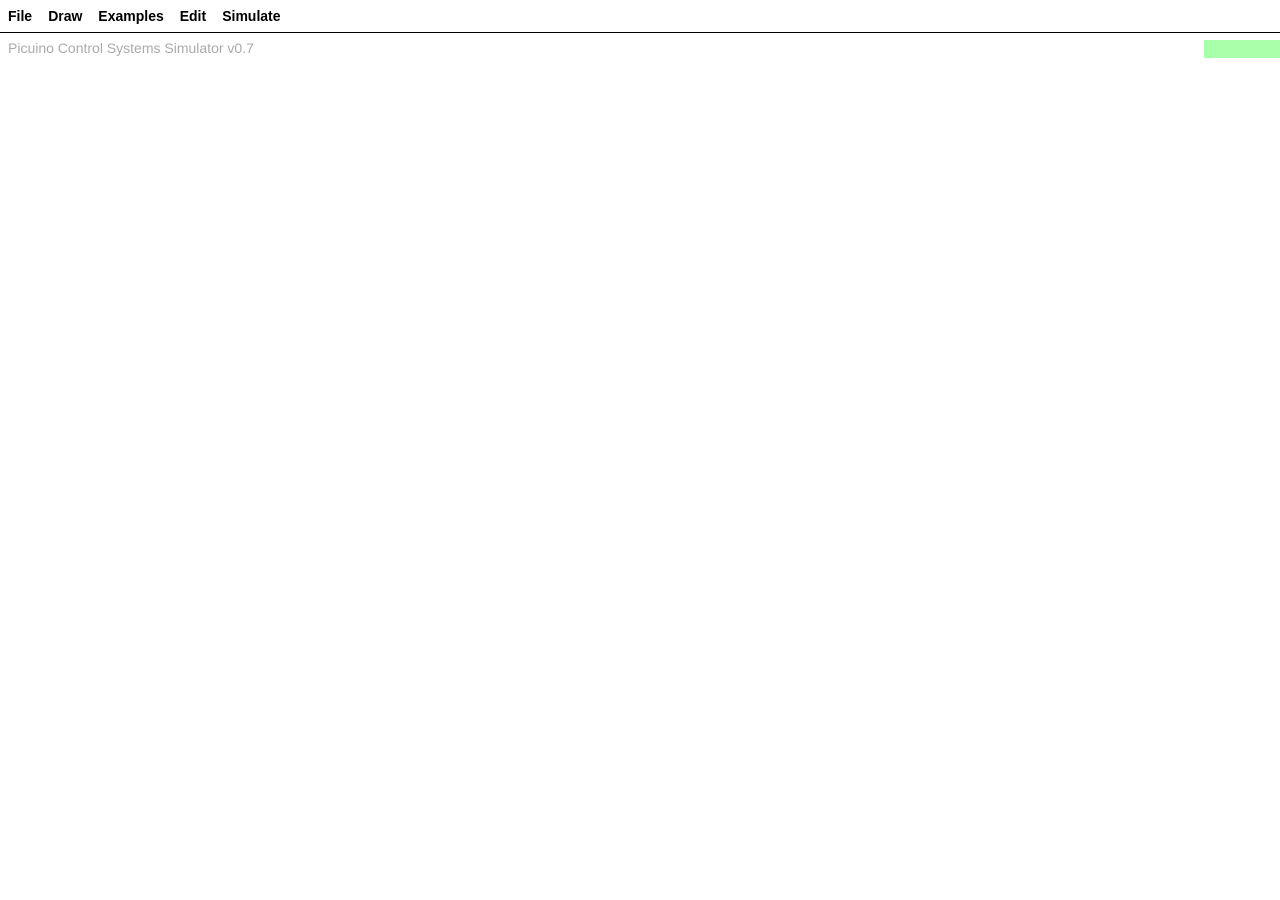
==== commit 84cb39c1: "2026-07-16 Update" ====
--- a/control/control.html
+++ b/control/control.html
@@ -193,6 +193,19 @@
     justify-content: center;
   }
 
+  .inputButton button {
+    padding: 0;
+    text-align: center;
+    font-size: 14px;
+    font-weight: normal;
+    height: 16px;
+    border: 2px solid #888;
+    border-radius: 4px;
+  }
+  .inputButton button span {
+    position: relative;
+    top: -3px;
+  }
   </style>
 </head>
 
@@ -249,7 +262,7 @@
           </li>
 
           <li class="has-submenu">
-            <a href="#" data-i18n="mathMenu">Mathematic</a>
+            <a href="#" data-i18n="linearMenu">Linear</a>
             <ul class="submenu">
               <li><a href="#" data-action="cMathComp" data-i18n="cMathComp">Comparator</a></li>
               <li><a href="#" data-action="cMathSum" data-i18n="cMathSum">Adder</a></li>
@@ -276,6 +289,7 @@
           <li class="has-submenu">
             <a href="#" data-i18n="systemsMenu">Systems</a>
             <ul class="submenu">
+              <li><a href="#" data-action="cElectricOven" data-i18n="cElectricOven">Electric Oven</a></li>
               <li><a href="#" data-action="cBallBeam" data-i18n="cBallBeam">Ball and Beam</a></li>
             </ul>
           </li>
@@ -283,14 +297,17 @@
            <li class="has-submenu">
             <a href="#" data-i18n="controllersMenu">Controllers</a>
             <ul class="submenu">
-              <li><a href="#" data-action="cPID" data-i18n="cPID">PID</a></li>
+              <li><a href="#" data-action="cOnOff" data-i18n="cOnOff">On-Off controller</a></li>
+              <li><a href="#" data-action="cPID" data-i18n="cPID">PID controller</a></li>
             </ul>
           </li>
 
            <li class="has-submenu">
-            <a href="#" data-i18n="plottersMenu">Plotters</a>
+            <a href="#" data-i18n="displaysMenu">Displays</a>
             <ul class="submenu">
               <li><a href="#" data-action="cVoltmeter"  data-i18n="cVoltmeter">Voltmeter</a></li>
+              <li><a href="#" data-action="cChronometer"  data-i18n="cChronometer">Chronometer</a></li>
+              <li><a href="#" data-action="cScope" data-i18n="cScope">Oscilloscope</a></li>
               <li><a href="#" data-action="cXYPlot" data-i18n="cXYPlot">XY Plot</a></li>
             </ul>
           </li>
@@ -310,8 +327,25 @@
             <ul class="submenu">
               <li><a href="./control.html?loadFile=comparator.txt" target="_blank" data-i18n="comparatorSchema">Comparator</a></li>
               <li><a href="./control.html?loadFile=integrators.txt" target="_blank" data-i18n="integratorsSchema">Integrators</a></li>
+              <li><a href="./control.html?loadFile=lissajous-1.txt" target="_blank" data-i18n="lissajous1Schema">Lissajous 1</a></li>
+              <li><a href="./control.html?loadFile=lissajous-1.txt" target="_blank" data-i18n="lissajous2Schema">Lissajous 2</a></li>
+            </ul>
+          </li>
+
+          <li class="has-submenu">
+            <a href="#" data-i18n="controlMenu">Control</a>
+            <ul class="submenu">
+              <li><a href="./control.html?loadFile=electric-oven.txt" target="_blank" data-i18n="electricovenSchema">Electric Oven</a></li>
               <li><a href="./control.html?loadFile=ballbeam.txt" target="_blank" data-i18n="ballbeamSchema">Ball and Beam</a></li>
-              <li><a href="./control.html?loadFile=lorenz.txt" target="_blank" data-i18n="lorenzSchema">Lorenz Atractor</a></li>
+            </ul>
+          </li>
+
+          <li class="has-submenu">
+            <a href="#" data-i18n="chaoticMenu">Chaotic</a>
+            <ul class="submenu">
+              <li><a href="./control.html?loadFile=lorenz.txt" target="_blank" data-i18n="lorenzSchema">Lorenz Attractor</a></li>
+              <li><a href="./control.html?loadFile=rossler.txt" target="_blank" data-i18n="rosslerSchema">Rössler Attractor</a></li>
+              <li><a href="./control.html?loadFile=chua.txt" target="_blank" data-i18n="chuaSchema">Chua's Circuit</a></li>
             </ul>
           </li>
 
@@ -419,7 +453,7 @@
 */
 
 /* Global constants and variables */
-const programVersion = '0.4';
+const programVersion = '0.7';
 const canvas = document.getElementById('canvas');
 const grid = 10;
 const lineWidth = 2;
@@ -472,17 +506,24 @@
     fAbout: 'About...',
     examplesMenu: 'Examples',
     simpleMenu: 'Simple',
+    chaoticMenu: 'Chaotic',
+    controlMenu: 'Control',
     systemsMenu: 'Systems',
     drawMenu: 'Draw',
-    mathMenu: 'Mathematic',
-    plottersMenu: 'Plotters',
+    linearMenu: 'Linear',
+    displaysMenu: 'Displays',
     controllersMenu: 'Controllers',
     referencesMenu: 'References',
     nonlinearMenu: 'Non Linear',
 	comparatorSchema: 'Comparator',
 	integratorsSchema: 'Integrators',
+    lissajous1Schema: 'Lissajous 1',
+    lissajous2Schema: 'Lissajous 2',
+    electricovenSchema: 'Electric Oven',
     ballbeamSchema: 'Ball and Beam',
-    lorenzSchema: 'Lorenz Atractor',
+    lorenzSchema: 'Lorenz Attractor',
+    rosslerSchema: 'Rössler Attractor',
+    chuaSchema: "Chua's Circuit",
     cAbs: 'Absolute',
     cLimit: 'Limits',
     cDeadZone: 'Dead Zone',
@@ -496,15 +537,19 @@
     cMathSum: 'Adder',
     cMathMult: 'Multiplier',
     cMathComp: 'Comparator',
+    cElectricOven: 'Electric Oven',
     cBallBeam: 'Ball and Beam',
     cConstant: 'Constant',
     cGain: 'Gain',
     cInverter: 'Inverter',
     cIntegrator: 'Integrator',
     cDifferentiator: 'Differentiator',
+    cScope: 'Oscilloscope',
     cXYPlot: 'XY Plot',
+    cOnOff: 'On-Off controller',
     cPID: 'PID controller',
     cVoltmeter: 'Voltmeter',
+    cChronometer: 'Chronometer',
     cWire: 'Wire',
     cText: 'Text',
     editMenu: 'Edit',
@@ -539,17 +584,24 @@
     fAbout: 'Sobre...',
     examplesMenu: 'Ejemplos',
     simpleMenu: 'Simple',
+    chaoticMenu: 'Caóticos',
+    controlMenu: 'Control',
     systemsMenu: 'Sistemas',
     drawMenu: 'Dibujar',
-    mathMenu: 'Matemáticas',
-    plottersMenu: 'Visualizadores',
+    linearMenu: 'Lineales',
+    displaysMenu: 'Visualizadores',
     controllersMenu: 'Controladores',
     referencesMenu: 'Referencias',
-    nonlinearMenu: 'No Lineal',
+    nonlinearMenu: 'No Lineales',
 	comparatorSchema: 'Comparador',
 	integratorsSchema: 'Integradores',
+    lissajous1Schema: 'Lissajous 1',
+    lissajous2Schema: 'Lissajous 2',
+    electricovenSchema: 'Horno Eléctrico',
     ballbeamSchema: 'Bola y Barra',
     lorenzSchema: 'Atractor de Lorenz',
+    rosslerSchema: 'Atractor de Rössler',
+    chuaSchema: 'Circuito de Chua',
     cAbs: 'Absoluto',
     cLimit: 'Límites',
     cDeadZone: 'Zona Muerta',
@@ -563,15 +615,19 @@
     cMathSum: 'Sumador',
     cMathMult: 'Multiplicador',
     cMathComp: 'Comparador',
+    cElectricOven: 'Horno Eléctrico',
     cBallBeam: 'Bola y Barra',
     cConstant: 'Constante',
     cGain: 'Ganancia',
     cInverter: 'Inversor',
     cIntegrator: 'Integrador',
     cDifferentiator: 'Derivador',
+    cScope: 'Osciloscopio',
     cXYPlot: 'Gráfico XY',
+    cOnOff: 'Controlador On-Off',
     cPID: 'Controlador PID',
     cVoltmeter: 'Voltímetro',
+    cChronometer: 'Cronómetro',
     cWire: 'Cable',
     cText: 'Texto',
     editMenu: 'Editar',
@@ -641,9 +697,12 @@
     cInverter: () =>   { simulationStop(); drawMode='component'; componentType='Inverter'; },
     cIntegrator: () => { simulationStop(); drawMode='component'; componentType='Integrator'; },
     cDifferentiator: () => { simulationStop(); drawMode='component'; componentType='Differentiator'; },
+    cScope: () =>      { simulationStop(); drawMode='component'; componentType='Scope'; },
     cXYPlot: () =>     { simulationStop(); drawMode='component'; componentType='XYPlot'; },
+    cOnOff: () =>      { simulationStop(); drawMode='component'; componentType='OnOff'; },
     cPID: () =>        { simulationStop(); drawMode='component'; componentType='PID'; },
     cVoltmeter: () =>  { simulationStop(); drawMode='component'; componentType='Voltmeter'; },
+    cChronometer: () =>  { simulationStop(); drawMode='component'; componentType='Chronometer'; },
     cText: () =>       { simulationStop(); drawMode='component'; componentType='Text'; },
     cAbs: () =>        { simulationStop(); drawMode='component'; componentType='Abs'; },
     cLimit: () =>      { simulationStop(); drawMode='component'; componentType='Limit'; },
@@ -658,6 +717,7 @@
     cMathSum: () =>    { simulationStop(); drawMode='component'; componentType='MathSum'; },
     cMathMult: () =>   { simulationStop(); drawMode='component'; componentType='MathMult'; },
     cMathComp: () =>   { simulationStop(); drawMode='component'; componentType='MathComp'; },
+    cElectricOven: () => { simulationStop(); drawMode='component'; componentType='ElectricOven'; },
     cBallBeam: () =>   { simulationStop(); drawMode='component'; componentType='BallBeam'; },
 
     eDelete: () =>   { simulationStop(); drawMode='Delete'; },
@@ -840,7 +900,7 @@
     ctx.stroke();
   }
 
-  update(ctx, engine, dt) {}
+  update(ctx, engine, dt, pass) {}
 
   reset() {}
 
@@ -925,7 +985,7 @@
     this.color = defaultColor;
   }
 
-  update(ctx, engine, dt) {
+  update(ctx, engine, dt, pass) {
     const [via1, via2] = this.vias();
     const node1 = engine.findNode(via1);
     const node2 = engine.findNode(via2);
@@ -956,6 +1016,50 @@
 
   serialize(){
     return {type:this.type, stamp:this.timestamp, init:this.init, end:this.end};
+  }
+}
+
+
+class Button extends ComponentBase {
+  constructor(pos, text, width, onClick) {
+    super(pos);
+    this.type = 'Button';
+    this.text = text;
+    this.onClick = onClick;
+
+    // Button
+    this.btn = document.createElement("button");
+    this.btn.style.width = `${width}px`;
+    const span = document.createElement("span");
+    span.textContent = this.text;
+    this.btn.appendChild(span);
+
+    // Main container
+    this.container = document.createElement("div");
+    this.container.classList.add("inputButton");
+    this.container.style.position = "absolute";
+    this.container.style.alignItems = "center";
+
+    // DOM structure
+    this.container.appendChild(this.btn);
+    document.body.appendChild(this.container);
+
+    // Asignar los eventos de escucha
+    this.handleClick = this.onClick;
+    this.btn.addEventListener("pointerdown", this.handleClick);
+  }
+
+  destroy() {
+    this.btn.removeEventListener("pointerdown", this.handleClick);
+    if (this.container && this.container.parentNode) {
+      this.container.remove();
+    }
+    if (typeof super.destroy === 'function') super.destroy();
+  }
+
+  draw(ctx, posX, posY) {
+    this.container.style.left = `${posX}px`;
+    this.container.style.top = `${posY}px`;
   }
 }
 
@@ -1185,7 +1289,7 @@
     this.color = defaultColor;
   }
 
-  update(ctx, engine, dt) {
+  update(ctx, engine, dt, pass) {
     const [via1] = this.vias();
     const node1 = engine.findNode(via1);
     node1.value = this.options.value;
@@ -1225,7 +1329,7 @@
     this.input1.options.max = this.options.maxPeriodOn;
     this.input1.options.min = this.options.minPeriodOn;
     this.input1.options.text = "On";
-    
+
     this.input2 = new Input(pos, this.options.periodOff,
       (val) => { this.options.periodOff = val; }, false);
     this.input2.options.max = this.options.maxPeriodOff;
@@ -1266,9 +1370,10 @@
 
   reset() {
     this.color = defaultColor;
-  }
-
-  update(ctx, engine, dt) {
+    this.time = 0;
+  }
+
+  update(ctx, engine, dt, pass) {
     const [via1] = this.vias();
     const node1 = engine.findNode(via1);
 
@@ -1295,7 +1400,7 @@
     ctx.font = textFont;
     ctx.textAlign = "center";
     ctx.fillStyle = (this.selected) ? selectedColor : this.color;
-    ctx.fillText("Step", this.x-45, this.y+5);
+    ctx.fillText("PWM", this.x-45, this.y+5);
 
     this.input1.draw(ctx, this.x-90, this.y-30);
     this.input2.draw(ctx, this.x-90, this.y-5);
@@ -1365,9 +1470,10 @@
 
   reset() {
     this.color = defaultColor;
-  }
-
-  update(ctx, engine, dt) {
+    this.time = 0;
+  }
+
+  update(ctx, engine, dt, pass) {
     const [via1] = this.vias();
     const node1 = engine.findNode(via1);
 
@@ -1422,7 +1528,7 @@
     this.input1.options.max = this.options.maxAmplitude;
     this.input1.options.min = this.options.minAmplitude;
     this.input1.options.text = "Ampli";
-    
+
     this.input2 = new Input(pos, this.options.period,
       (val) => { this.options.period = val; }, false);
     this.input2.options.max = this.options.maxPeriod;
@@ -1463,9 +1569,10 @@
 
   reset() {
     this.color = defaultColor;
-  }
-
-  update(ctx, engine, dt) {
+    this.time = 0;
+  }
+
+  update(ctx, engine, dt, pass) {
     const [via1] = this.vias();
     const node1 = engine.findNode(via1);
 
@@ -1491,7 +1598,7 @@
     ctx.font = textFont;
     ctx.textAlign = "center";
     ctx.fillStyle = (this.selected) ? selectedColor : this.color;
-    ctx.fillText("Step", this.x-45, this.y+5);
+    ctx.fillText("Square", this.x-45, this.y+5);
 
     this.input1.draw(ctx, this.x-90, this.y-30);
     this.input2.draw(ctx, this.x-90, this.y-5);
@@ -1561,9 +1668,10 @@
 
   reset() {
     this.color = defaultColor;
-  }
-
-  update(ctx, engine, dt) {
+    this.time = 0;
+  }
+
+  update(ctx, engine, dt, pass) {
     const [via1] = this.vias();
     const node1 = engine.findNode(via1);
 
@@ -1587,7 +1695,7 @@
     ctx.font = textFont;
     ctx.textAlign = "center";
     ctx.fillStyle = (this.selected) ? selectedColor : this.color;
-    ctx.fillText("Sinus", this.x-45, this.y+5);
+    ctx.fillText("Sine", this.x-45, this.y+5);
 
     this.input1.draw(ctx, this.x-90, this.y-30);
     this.input2.draw(ctx, this.x-90, this.y-5);
@@ -1609,7 +1717,7 @@
     this.input1 = new Input(pos, this.options.max,
       (val) => { this.options.max = val; }, false);
     this.input1.options.text = "Max";
-      
+
     this.input2 = new Input(pos, this.options.min,
       (val) => { this.options.min = val; }, false);
     this.input2.options.text = "Min";
@@ -1651,7 +1759,7 @@
     this.color = defaultColor;
   }
 
-  update(ctx, engine, dt) {
+  update(ctx, engine, dt, pass) {
     const [via1, via2] = this.vias()
     let node1, node2;
     if (this.options.flipped) {
@@ -1685,9 +1793,9 @@
     ctx.fillStyle = (this.selected) ? selectedColor : this.color;
     ctx.fillText("Limit", this.x+30, this.y+5);
 
-    if (this.options.flipped) 
-      this.drawArrow(ctx, this.x+40, this.y+18, this.x+20, this.y+18, this.color); 
-    else 
+    if (this.options.flipped)
+      this.drawArrow(ctx, this.x+40, this.y+18, this.x+20, this.y+18, this.color);
+    else
       this.drawArrow(ctx, this.x+20, this.y+18, this.x+40, this.y+18, this.color);
 
     this.input1.draw(ctx, this.x-15, this.y-30);
@@ -1704,7 +1812,7 @@
     this.options = {
       value: 2.0,
       maxValue: 100.0,
-      minValue: -100.0,      
+      minValue: -100.0,
       flipped: false,
     }
 
@@ -1746,7 +1854,7 @@
     this.color = defaultColor;
   }
 
-  update(ctx, engine, dt) {
+  update(ctx, engine, dt, pass) {
     const [via1, via2] = this.vias()
     let node1, node2;
     if (this.options.flipped) {
@@ -1777,9 +1885,9 @@
     ctx.fillStyle = (this.selected) ? selectedColor : this.color;
     ctx.fillText("a^x", this.x+30, this.y+3);
 
-    if (this.options.flipped) 
-      this.drawArrow(ctx, this.x+40, this.y+18, this.x+20, this.y+18, this.color); 
-    else 
+    if (this.options.flipped)
+      this.drawArrow(ctx, this.x+40, this.y+18, this.x+20, this.y+18, this.color);
+    else
       this.drawArrow(ctx, this.x+20, this.y+18, this.x+40, this.y+18, this.color);
 
     this.input1.draw(ctx, this.x+5, this.y-20);
@@ -1795,7 +1903,7 @@
     this.options = {
       value: 0.5,
       maxValue: 100.0,
-      minValue: -100.0,      
+      minValue: -100.0,
       flipped: false,
     }
 
@@ -1837,7 +1945,7 @@
     this.color = defaultColor;
   }
 
-  update(ctx, engine, dt) {
+  update(ctx, engine, dt, pass) {
     const [via1, via2] = this.vias()
     let node1, node2;
     if (this.options.flipped) {
@@ -1868,9 +1976,9 @@
     ctx.fillStyle = (this.selected) ? selectedColor : this.color;
     ctx.fillText("x^a", this.x+30, this.y+3);
 
-    if (this.options.flipped) 
-      this.drawArrow(ctx, this.x+40, this.y+18, this.x+20, this.y+18, this.color); 
-    else 
+    if (this.options.flipped)
+      this.drawArrow(ctx, this.x+40, this.y+18, this.x+20, this.y+18, this.color);
+    else
       this.drawArrow(ctx, this.x+20, this.y+18, this.x+40, this.y+18, this.color);
 
     this.input1.draw(ctx, this.x+5, this.y-20);
@@ -1924,7 +2032,7 @@
     this.color = defaultColor;
   }
 
-  update(ctx, engine, dt) {
+  update(ctx, engine, dt, pass) {
     const [via1, via2] = this.vias()
     let node1, node2;
     if (this.options.flipped) {
@@ -1958,9 +2066,9 @@
     ctx.fillStyle = (this.selected) ? selectedColor : this.color;
     ctx.fillText("Dead", this.x+30, this.y+3);
 
-    if (this.options.flipped) 
-      this.drawArrow(ctx, this.x+40, this.y+18, this.x+20, this.y+18, this.color); 
-    else 
+    if (this.options.flipped)
+      this.drawArrow(ctx, this.x+40, this.y+18, this.x+20, this.y+18, this.color);
+    else
       this.drawArrow(ctx, this.x+20, this.y+18, this.x+40, this.y+18, this.color);
 
     this.input1.draw(ctx, this.x+5, this.y-20);
@@ -2018,7 +2126,7 @@
     this.color = defaultColor;
   }
 
-  update(ctx, engine, dt) {
+  update(ctx, engine, dt, pass) {
     const [via1, via2] = this.vias()
     let node1, node2;
     if (this.options.flipped) {
@@ -2108,7 +2216,7 @@
     this.color = defaultColor;
   }
 
-  update(ctx, engine, dt) {
+  update(ctx, engine, dt, pass) {
     const [via1, via2] = this.vias()
     let node1, node2;
     if (this.options.flipped) {
@@ -2134,11 +2242,11 @@
     ctx.lineWidth = lineWidth;
     this.drawPort(ctx, this.x,    this.y,  10, 0, this.color);
     this.drawPort(ctx, this.x+60, this.y, -10, 0, this.color);
-    
+
     this.drawRectangle(ctx, this.x+10, this.y-10, this.x+50, this.y+10, this.color);
-    if (this.options.flipped) 
-      this.drawArrow(ctx, this.x+40, this.y+18, this.x+20, this.y+18, this.color); 
-    else 
+    if (this.options.flipped)
+      this.drawArrow(ctx, this.x+40, this.y+18, this.x+20, this.y+18, this.color);
+    else
       this.drawArrow(ctx, this.x+20, this.y+18, this.x+40, this.y+18, this.color);
 
     ctx.lineWidth = lineWidth;
@@ -2185,7 +2293,7 @@
     this.color = defaultColor;
   }
 
-  update(ctx, engine, dt) {
+  update(ctx, engine, dt, pass) {
     const [via1, via2] = this.vias()
     let node1, node2;
     if (this.options.flipped) {
@@ -2208,11 +2316,11 @@
     ctx.lineWidth = lineWidth;
     this.drawPort(ctx, this.x,    this.y,  10, 0, this.color);
     this.drawPort(ctx, this.x+60, this.y, -10, 0, this.color);
-    
+
     this.drawRectangle(ctx, this.x+10, this.y-10, this.x+50, this.y+10, this.color);
-    if (this.options.flipped) 
-      this.drawArrow(ctx, this.x+40, this.y+18, this.x+20, this.y+18, this.color); 
-    else 
+    if (this.options.flipped)
+      this.drawArrow(ctx, this.x+40, this.y+18, this.x+20, this.y+18, this.color);
+    else
       this.drawArrow(ctx, this.x+20, this.y+18, this.x+40, this.y+18, this.color);
 
     ctx.lineWidth = lineWidth;
@@ -2250,7 +2358,7 @@
     this.color = defaultColor;
   }
 
-  update(ctx, engine, dt) {
+  update(ctx, engine, dt, pass) {
     const [via1, via2] = this.vias()
     const node1 = engine.findNode(via1);
     const node2 = engine.findNode(via2);
@@ -2289,18 +2397,18 @@
     this.type = 'Integrator';
     this.color = defaultColor;
     this.integral = 0.0;
+    this.max =  100.0;
+    this.min = 0.0;
     this.options = {
       value: 1.0,
-      max: 100.0,
-      min: 0.0,
       step: 0.01,
       decimals: 2,
     }
 
     this.input1 = new Input(pos, this.options.value,
       (val) => { this.options.value = val; });
-    this.input1.options.max = this.options.max;
-    this.input1.options.min = this.options.min;
+    this.input1.options.max = this.max;
+    this.input1.options.min = this.min;
     this.input1.options.step = this.options.step;
     this.input1.options.decimals = this.options.decimals;
   }
@@ -2327,13 +2435,17 @@
   reset() {
     this.color = defaultColor;
     this.integral = 0.0;
-  }
-
-  update(ctx, engine, dt) {
+    this.lastInput = null;
+  }
+
+  update(ctx, engine, dt, pass) {
     const [via1, via2] = this.vias()
     const node1 = engine.findNode(via1);
     const node2 = engine.findNode(via2);
-    this.integral += node1.value * this.options.value * dt;
+
+    const input = node1.value * this.options.value;
+    this.integral += input * dt;
+    
     node2.value = this.integral;
     engine.propagateVoltage(node2);
   }
@@ -2371,18 +2483,18 @@
     this.color = defaultColor;
     this.lastvalue = null;
     this.output = 0.0;
+    this.max =  100.0;
+    this.min = 0.0;    
     this.options = {
       gain: 1.0,
-      max: 100.0,
-      min: 0.0,
       step: 0.01,
       decimals: 2,
     }
 
     this.input1 = new Input(pos, this.options.value,
       (val) => { this.options.gain = val; });
-    this.input1.options.max = this.options.max;
-    this.input1.options.min = this.options.min;
+    this.input1.options.max = this.max;
+    this.input1.options.min = this.min;
     this.input1.options.step = this.options.step;
     this.input1.options.decimals = this.options.decimals;
   }
@@ -2411,13 +2523,14 @@
     this.lastvalue = null;
   }
 
-  update(ctx, engine, dt) {
+  update(ctx, engine, dt, pass) {
     const [via1, via2] = this.vias()
     const node1 = engine.findNode(via1);
     const node2 = engine.findNode(via2);
-    if (this.lastvalue !== null) {
-      this.output = (node1.value - this.lastvalue) * this.options.gain / dt;
-    }
+    if (this.lastvalue === null)
+      this.lastvalue = node1.value;
+
+    this.output = (node1.value - this.lastvalue) * this.options.gain / dt;
     this.lastvalue = node1.value;
     node2.value = this.output;
     engine.propagateVoltage(node2);
@@ -2457,64 +2570,96 @@
     this.arrayLen = 1000;
     this.arrayInit = 0;
     this.arrayEnd = 0;
-    this.valuesX = new Float32Array(this.arrayLen).fill(0);
-    this.valuesY = new Float32Array(this.arrayLen).fill(0);
+    this.valuesX = new Float32Array(this.arrayLen+1).fill(0);
+    this.valuesY = new Float32Array(this.arrayLen+1).fill(0);
     this.time = 0.0;
-    this.timeStep = 0.020;
+    this.maxValueX = 0.0;
+    this.minValueX = 0.0;
+    this.maxValueY = 0.0;
+    this.minValueY = 0.0;
     this.options = {
-      maxX: 10.0,
-      minX: -10.0,
-      maxY: 10.0,
-      minY: -10.0,
-      stepTime: 0.01,
-      step: 0.1,
-      decimals: 1,
-    }
-
-    this.input1 = new Input(pos, this.options.maxX,
-      (val) => { this.options.maxX = val; });
+      timeStep: 0.020,
+      maxX: 10,
+      minX: -10,
+      maxY: 10,
+      minY: -10,
+      step: 1,
+      decimals: 0,
+    }
+
+    this.input1 = new Input(pos, this.options.timeStep * 1000,
+      (val) => { this.options.timeStep = val * 0.001; }, false);
+    this.input1.options.value = this.options.timeStep * 1000;
+    this.input1.options.max = 1000;
+    this.input1.options.min = 1;
     this.input1.options.step = this.options.step;
     this.input1.options.decimals = this.options.decimals;
-
-    this.input2 = new Input(pos, this.options.minX,
-      (val) => { this.options.minX = val; });
-    this.input2.options.step = this.options.step;
-    this.input2.options.decimals = this.options.decimals;
-
-    this.input3 = new Input(pos, this.options.maxY,
-      (val) => { this.options.maxY = val; });
-    this.input3.options.step = this.options.step;
-    this.input3.options.decimals = this.options.decimals;
-
-    this.input4 = new Input(pos, this.options.minY,
-      (val) => { this.options.minY = val; });
-    this.input4.options.step = this.options.step;
-    this.input4.options.decimals = this.options.decimals;
+    this.input1.options.text = "ms";
+    
+    this.button1 = new Button(pos, "Zoom", 40, () => this.autoZoom());
+    this.button2 = new Button(pos, "Out", 30, () => this.zoomOut());
+    this.button3 = new Button(pos, "In", 30, () => this.zoomIn());
+
+  }
+
+  autoZoom() {
+    if (this.arrayInit !== this.arrayEnd) {
+      let i = this.arrayInit;
+      this.maxValueX = this.minValueX = this.valuesX[i];
+      this.maxValueY = this.minValueY = this.valuesY[i];
+
+      while (i != this.arrayEnd) {
+        if (this.maxValueX < this.valuesX[i]) this.maxValueX = this.valuesX[i];
+        if (this.minValueX > this.valuesX[i]) this.minValueX = this.valuesX[i];
+        if (this.maxValueY < this.valuesY[i]) this.maxValueY = this.valuesY[i];
+        if (this.minValueY > this.valuesY[i]) this.minValueY = this.valuesY[i];
+        if (++i > this.arrayLen) i = 0;
+      }
+    }
+    let marginX = 0.05*(this.maxValueX - this.minValueX);
+    let marginY = 0.05*(this.maxValueY - this.minValueY);
+    this.options.maxX = this.maxValueX + marginX;
+    this.options.minX = this.minValueX - marginX;
+    this.options.maxY = this.maxValueY + marginY;
+    this.options.minY = this.minValueY - marginY;
+  }
+  
+  zoomOut() {
+    let centerX = 0.5 * (this.options.maxX + this.options.minX);
+    let rangeX = 0.60 * (this.options.maxX - this.options.minX);
+    let centerY = 0.5 * (this.options.maxY + this.options.minY);
+    let rangeY = 0.60 * (this.options.maxY - this.options.minY);
+    this.options.maxX = centerX + rangeX;
+    this.options.minX = centerX - rangeX;
+    this.options.maxY = centerY + rangeY;
+    this.options.minY = centerY - rangeY;
+  }
+  
+  zoomIn() {
+    let centerX = 0.5 * (this.options.maxX + this.options.minX);
+    let rangeX = 0.42 * (this.options.maxX - this.options.minX);
+    let centerY = 0.5 * (this.options.maxY + this.options.minY);
+    let rangeY = 0.42 * (this.options.maxY - this.options.minY);
+    this.options.maxX = centerX + rangeX;
+    this.options.minX = centerX - rangeX;
+    this.options.maxY = centerY + rangeY;
+    this.options.minY = centerY - rangeY;
   }
 
   destroy() {
     this.input1.destroy();
-    this.input2.destroy();
-    this.input3.destroy();
-    this.input4.destroy();
+    this.button1.destroy();
+    this.button2.destroy();
+    this.button3.destroy();
     if (typeof super.destroy === 'function') {
       super.destroy();
     }
   }
 
   validateOptions() {
-    this.input1.options.value = this.options.maxX;
-    this.input2.options.value = this.options.minX;
-    this.input3.options.value = this.options.maxY;
-    this.input4.options.value = this.options.minY;
+    this.input1.options.value = this.options.timeStep*1000.0;
     this.input1.validateOptions();
-    this.input2.validateOptions();
-    this.input3.validateOptions();
-    this.input4.validateOptions();
     this.input1.showValue();
-    this.input2.showValue();
-    this.input3.showValue();
-    this.input4.showValue();
   }
 
   vias() {
@@ -2529,12 +2674,12 @@
     this.arrayEnd = 0;
   }
 
-  update(ctx, engine, dt) {
+  update(ctx, engine, dt, pass) {
     this.time += dt;
-    if (this.time < this.timeStep)
+    if (this.time < this.options.timeStep)
       return;
 
-    this.time -= this.timeStep;
+    this.time -= this.options.timeStep;
 
     const [via1, via2] = this.vias()
     const node1 = engine.findNode(via1);
@@ -2542,45 +2687,44 @@
     this.valuesX[this.arrayEnd] = node1.value;
     this.valuesY[this.arrayEnd] = node2.value;
     this.arrayEnd += 1;
-    if (this.arrayEnd >= this.arrayLen)
+    if (this.arrayEnd > this.arrayLen)
       this.arrayEnd = 0;
     if (this.arrayEnd === this.arrayInit) {
       this.arrayInit++;
-      if (this.arrayInit >= this.arrayLen)
+      if (this.arrayInit > this.arrayLen)
         this.arrayInit = 0;
 
     }
   }
 
   near(pos) {
-    return this.nearRect(this.x, this.y-50, this.x+240, this.y+150, pos);
+    return this.nearRect(this.x, this.y-50, this.x+290, this.y+150, pos);
   }
 
   draw(ctx) {
     ctx.lineWidth = lineWidth;
     this.drawPort(ctx, this.x, this.y,    10, 0, this.color);
     this.drawPort(ctx, this.x, this.y+20, 10, 0, this.color);
-    this.drawGraph(ctx, this.x+10, this.y-10, this.color);
-    this.input1.draw(ctx, this.x+10, this.y-20);
-    this.input2.draw(ctx, this.x+70, this.y-20);
-    this.input3.draw(ctx, this.x+130, this.y-20);
-    this.input4.draw(ctx, this.x+190, this.y-20);
-  }
-
-  drawGraph(ctx, posX, posY, color) {
-    const width = 240;
-    const height = 160;
+    this.drawGraph(ctx, this.x+10, this.y-10, 280, 160, this.color);
+    this.input1.draw(ctx, this.x+10, this.y-5);
+    this.button1.draw(ctx, this.x+145, this.y);
+    this.button2.draw(ctx, this.x+190, this.y);
+    this.button3.draw(ctx, this.x+225, this.y);
+  }
+
+  
+  drawGraph(ctx, posX, posY, width, height, color) {
     const scaleX = width / (this.options.maxX - this.options.minX);
     const scaleY = height / (this.options.maxY - this.options.minY);
 
     if (this.selected) color = selectedColor;
-    this.drawRectangle(ctx, posX, posY, posX+width, posY+height, color);
+    this.drawRectangle(ctx, posX-1, posY-1, posX+width+2, posY+height+2, color);
 
     ctx.save();
     ctx.beginPath();
-    ctx.rect(posX, posY, width, height);
+    ctx.rect(posX, posY, width+1, height+1);
     ctx.clip();
-    ctx.lineWidth = 1;
+    ctx.lineWidth = 0.5;
     ctx.strokeStyle = "#0000ff";
     ctx.beginPath();
 
@@ -2594,12 +2738,471 @@
         px = posX + (this.valuesX[i] - this.options.minX) * scaleX;
         py = posY + height - (this.valuesY[i] - this.options.minY) * scaleY;
         ctx.lineTo(px, py);
-        if (++i > this.arrayLen)
-          i = 0;
+        if (++i > this.arrayLen) i = 0;
       }
     }
     ctx.stroke();
     ctx.restore();
+  }
+}
+
+
+class Scope extends ComponentBase {
+  constructor(pos) {
+    super(pos);
+    this.type = 'Scope';
+    this.color = defaultColor;
+    this.arrayLen = 301;
+    this.arrayInit = 0;
+    this.arrayEnd = 0;
+    this.valuesX = new Float32Array(this.arrayLen+1).fill(0);
+    this.valuesY = new Float32Array(this.arrayLen+1).fill(0);
+    this.valuesT = new Float32Array(this.arrayLen+1).fill(0);
+    this.time = 0.0;
+    this.chrono = 0.0;
+    this.timeSteps = [1, 2, 4, 8, 20, 40, 80, 200, 400, 800, 2000, 4000, 8000];
+    this.voltageSteps = [0.2, 0.4, 1, 2, 4, 8, 20, 40, 80, 200, 400, 800, 2000, 4000];
+    this.options = {
+      timeStep: 8,       // ms/pixel
+      voltageStepX: 40,  // mv/pixel
+      voltageStepY: 40,  // mv/pixel
+      offsetX: 0,
+      offsetY: 0,
+    }
+    this.button1 = new Button(pos, "−", 15, () => this.decreaseT());
+    this.button2 = new Button(pos, "+", 15, () => this.increaseT());
+    this.button3 = new Button(pos, "Auto", 40, () => this.autoZoom());
+    this.button4 = new Button(pos, "−", 15, () => this.zoomOutX());
+    this.button5 = new Button(pos, "+", 15, () => this.zoomInX());
+    this.button6 = new Button(pos, "−", 15, () => this.zoomOutY());
+    this.button7 = new Button(pos, "+", 15, () => this.zoomInY());
+    this.button8 = new Button(pos, "−", 15, () => this.subX());
+    this.button9 = new Button(pos, "+", 15, () => this.addX());
+    this.button10 = new Button(pos, "−", 15, () => this.subY());
+    this.button11 = new Button(pos, "+", 15, () => this.addY());
+  }
+  
+  subX() {
+    this.options.offsetX -= this.options.voltageStepX*0.025;
+    this.snapX();
+  }
+
+  addX() {
+    this.options.offsetX += this.options.voltageStepX*0.025;
+    this.snapX();
+  }
+
+  subY() {
+    this.options.offsetY -= this.options.voltageStepY*0.025;
+    this.snapY();
+  }
+
+  addY() {
+    this.options.offsetY += this.options.voltageStepY*0.025;
+    this.snapY();
+  }
+
+  snapX() {
+    const stepX = this.options.offsetX / (0.025*this.options.voltageStepX);
+    if (Math.ceil(stepX) !== stepX)
+       this.options.offsetX = Math.ceil(stepX) * 0.025 * this.options.voltageStepX;
+  }
+  
+  snapY() {
+    const stepY = this.options.offsetY / (0.025*this.options.voltageStepY);
+    if (Math.ceil(stepY) !== stepY)
+       this.options.offsetY = Math.ceil(stepY) * 0.025*this.options.voltageStepY;
+  }
+
+  zoomOutX() {
+    for (let i = this.voltageSteps.length-1; i >= 0; i--)
+      if (this.voltageSteps[i] < this.options.voltageStepX) {
+        this.options.voltageStepX = this.voltageSteps[i];
+        this.snapX();
+        return;
+      }
+  }
+
+  zoomInX() {
+    for (let i = 0; i < this.voltageSteps.length; i++)
+      if (this.voltageSteps[i] > this.options.voltageStepX) {
+        this.options.voltageStepX = this.voltageSteps[i];
+        return;
+      }
+  }
+  
+  zoomOutY() {
+    for (let i = this.voltageSteps.length-1; i >= 0; i--)
+      if (this.voltageSteps[i] < this.options.voltageStepY) {
+        this.options.voltageStepY = this.voltageSteps[i];
+        this.snapY();
+        return;
+      }
+  }
+
+  zoomInY() {
+    for (let i = 0; i < this.voltageSteps.length; i++)
+      if (this.voltageSteps[i] > this.options.voltageStepY) {
+        this.options.voltageStepY = this.voltageSteps[i];
+        return;
+      }
+  }
+   
+  decreaseT() {
+    for (let i = this.timeSteps.length-1; i >= 0; i--)
+      if (this.timeSteps[i] < this.options.timeStep) {
+        this.options.timeStep = this.timeSteps[i];
+        return;
+      }
+  }
+
+  increaseT() {
+    for (let i = 0; i < this.timeSteps.length; i++)
+      if (this.timeSteps[i] > this.options.timeStep) {
+        this.options.timeStep = this.timeSteps[i];
+        return;
+      }
+  }
+
+  autoZoomT() {
+    this.minValueT = this.valuesT[this.arrayInit];
+    this.maxValueT = this.minValueT + this.options.timeStep * this.arrayLen;
+  }
+  
+  autoZoom() {
+    if (this.arrayInit !== this.arrayEnd) {
+      let i = this.arrayInit;
+      let minValueX = this.valuesX[i];
+      let maxValueX = this.valuesX[i];
+      let minValueY = this.valuesY[i];
+      let maxValueY = this.valuesY[i];
+
+      while (i != this.arrayEnd) {
+        if (minValueX > this.valuesX[i]) minValueX = this.valuesX[i];
+        if (maxValueX < this.valuesX[i]) maxValueX = this.valuesX[i];
+        if (minValueY > this.valuesY[i]) minValueY = this.valuesY[i];
+        if (maxValueY < this.valuesY[i]) maxValueY = this.valuesY[i];
+        if (++i > this.arrayLen) i = 0;
+      }
+      
+      for (let i = 0; i < this.voltageSteps.length; i++) {
+        this.options.offsetX = -minValueX ?? 0;
+        this.snapX();
+        if (maxValueX + this.options.offsetX < 0.025*8*this.voltageSteps[i]) {
+          this.options.voltageStepX = this.voltageSteps[i];
+          break;
+        }
+      }
+      for (let i = 0; i < this.voltageSteps.length; i++) {
+        this.options.offsetY = -minValueY ?? 0;
+        this.snapY();
+        if (maxValueY + this.options.offsetY < 0.025*8*this.voltageSteps[i]) {
+          this.options.voltageStepY = this.voltageSteps[i];
+          break;
+        }
+      }
+    }
+  }
+  
+
+  destroy() {
+    this.button1.destroy();
+    this.button2.destroy();
+    this.button3.destroy();
+    this.button4.destroy();
+    this.button5.destroy();
+    this.button6.destroy();
+    this.button7.destroy();
+    this.button8.destroy();
+    this.button9.destroy();
+    this.button10.destroy();
+    this.button11.destroy();    
+    if (typeof super.destroy === 'function') {
+      super.destroy();
+    }
+  }
+
+  validateOptions() {
+    this.snapX();
+    this.snapY();
+  }
+
+  vias() {
+    const via1 = {x:this.x, y:this.y};
+    const via2 = {x:this.x, y:this.y+20};
+    return [via1, via2];
+  }
+
+  reset() {
+    this.color = defaultColor;
+    this.arrayInit = 0;
+    this.arrayEnd = 0;
+    this.chrono = 0;
+    this.time = 0;
+  }
+
+  update(ctx, engine, dt, pass) {
+    this.time += dt * 1000;
+    this.chrono += dt;
+    if (this.time < this.options.timeStep)
+      return;
+    this.time -= this.options.timeStep;
+
+    const [via1, via2] = this.vias()
+    const node1 = engine.findNode(via1);
+    const node2 = engine.findNode(via2);
+    this.valuesX[this.arrayEnd] = node1.value;
+    this.valuesY[this.arrayEnd] = node2.value;
+    this.valuesT[this.arrayEnd] = this.chrono;
+    this.arrayEnd += 1;
+    if (this.arrayEnd > this.arrayLen)
+      this.arrayEnd = 0;
+    if (this.arrayEnd === this.arrayInit) {
+      this.arrayInit++;
+      if (this.arrayInit > this.arrayLen)
+        this.arrayInit = 0;
+    }
+  }
+
+  near(pos) {
+    return this.nearRect(this.x, this.y-50, this.x+310, this.y+190, pos);
+  }
+
+  draw(ctx) {
+    this.autoZoomT();
+    ctx.lineWidth = lineWidth;
+    this.drawPort(ctx, this.x, this.y,    10, 0, this.color);
+    this.drawPort(ctx, this.x, this.y+20, 10, 0, this.color);
+    this.drawGrid(ctx, this.x+10, this.y-10, 300, 200, this.color);
+    this.drawGraph(ctx, this.x+10, this.y-10, 300, 200, this.color);
+    this.drawInterface(ctx, this.x+10, this.y-15, this.color);
+  }
+
+  drawInterface(ctx, posX, posY, color) {
+    const sdiv = 35;
+    const vdiv = 35+85;
+    const addv = 35+85+95
+    ctx.textAlign = "right";
+    ctx.fillStyle = "#000000";
+    ctx.fillText("s/div", posX+sdiv, posY-18);
+    let div = this.options.timeStep * 25;
+    if (div < 1000) {
+      ctx.fillText(div.toFixed(0) + "m", posX+sdiv, posY);
+    }
+    else {
+      ctx.fillText((div / 1000).toFixed(0), posX+sdiv, posY);
+    }
+
+    ctx.fillText("V/div", posX+vdiv, posY-36);
+    ctx.fillStyle = "#0000ff";
+    div = this.options.voltageStepX * 25;
+    if (div < 1000) {
+      ctx.fillText(div.toFixed(0) + "m", posX+vdiv, posY-18);
+    }
+    else {
+      ctx.fillText((div / 1000).toFixed(0), posX+vdiv, posY-18);
+    }
+    ctx.fillStyle = "#ff0000";
+    div = this.options.voltageStepY * 25;
+    if (div < 1000) {
+      ctx.fillText(div.toFixed(0) + "m", posX+vdiv, posY);
+    }
+    else {
+      ctx.fillText((div / 1000).toFixed(0), posX+vdiv, posY);
+    }
+
+    ctx.fillStyle = "#000000";
+    ctx.fillText("+V", posX+addv, posY-36);
+    ctx.fillStyle = "#0000ff";
+    let offset = this.options.offsetX;
+    if (Math.abs(offset) < 1) {
+      ctx.fillText((offset*1000).toFixed(1) + "m", posX+addv, posY-18);
+    }
+    else {
+      ctx.fillText(offset.toFixed(1), posX+addv, posY-18);
+    }
+    ctx.fillStyle = "#ff0000";
+    offset = this.options.offsetY;
+    if (Math.abs(offset) < 1) {
+      ctx.fillText((offset*1000).toFixed(1) + "m", posX+addv, posY);
+    }
+    else {
+      ctx.fillText(offset.toFixed(1), posX+addv, posY);
+    }
+    
+    this.button1.draw(ctx, this.x+sdiv+15, posY+20);
+    this.button2.draw(ctx, this.x+sdiv+35, posY+20);
+    this.button4.draw(ctx, this.x+vdiv+15, posY+2);
+    this.button5.draw(ctx, this.x+vdiv+35, posY+2);
+    this.button6.draw(ctx, this.x+vdiv+15, posY+20);
+    this.button7.draw(ctx, this.x+vdiv+35, posY+20);
+    this.button8.draw(ctx, this.x+addv+15, posY+2);
+    this.button9.draw(ctx, this.x+addv+35, posY+2);
+    this.button10.draw(ctx, this.x+addv+15, posY+20);
+    this.button11.draw(ctx, this.x+addv+35, posY+20);
+    this.button3.draw(ctx, this.x+273, posY+20);
+  }
+
+
+
+  drawGrid(ctx, posX, posY, width, height, color) {
+    ctx.save();
+    ctx.beginPath();
+    ctx.rect(posX, posY, width+1, height+1);
+    ctx.clip();
+    ctx.lineWidth = 1;
+    ctx.fillStyle = "#808080";
+
+    for (let j=posY; j<=posY+height; j+=25) {
+      for (let i = posX; i<=posX+width; i+=5) {
+        ctx.fillRect(i, j, 1, 1, this.color);
+      }
+    }
+    for (let j=posX; j<=posX+width; j+=25) {
+      for (let i = posY; i<=posY+height; i+=5) {
+        ctx.fillRect(j, i, 1, 1, this.color);
+      }
+    }
+    ctx.restore();
+  }
+  
+  drawGraph(ctx, posX, posY, width, height, color) {
+    const scaleX = 1000.0 / this.options.voltageStepX;
+    const scaleY = 1000.0 / this.options.voltageStepY;
+    
+    if (this.selected) color = selectedColor;
+    this.drawRectangle(ctx, posX-1, posY-1, posX+width+2, posY+height+2, color);
+
+    ctx.save();
+    ctx.beginPath();
+    ctx.rect(posX, posY, width+1, height+1);
+    ctx.clip();
+    ctx.lineWidth = 1;
+
+    ctx.strokeStyle = "#0000ffff";
+    ctx.beginPath();
+    if (this.arrayInit !== this.arrayEnd) {
+      let i = this.arrayInit;
+      let px = posX;
+      let py = posY + height +0.5 - (this.valuesX[i] + this.options.offsetX) * scaleX;
+      ctx.moveTo(px, py);
+
+      while (i != this.arrayEnd) {
+        px += 1;
+        py = posY + height + 0.5 - (this.valuesX[i] + this.options.offsetX) * scaleX;
+        ctx.lineTo(px, py);
+        if (++i > this.arrayLen) i = 0;
+      }
+    }
+    ctx.stroke();
+
+    ctx.strokeStyle = "#ff0000ff";
+    ctx.beginPath();
+    if (this.arrayInit !== this.arrayEnd) {
+      let i = this.arrayInit;
+      let px = posX;
+      let py = posY + height + 0.5 - (this.valuesY[i] + this.options.offsetY) * scaleY;
+      ctx.moveTo(px, py);
+
+      while (i != this.arrayEnd) {
+        px += 1;
+        py = posY + height + 0.5 - (this.valuesY[i] + this.options.offsetY) * scaleY;
+        ctx.lineTo(px, py);
+        if (++i > this.arrayLen) i = 0;
+      }
+    }
+    ctx.stroke();
+    ctx.strokeStyle = "#000000";
+
+    ctx.restore();
+  }
+}
+
+
+class OnOff extends ComponentBase {
+  constructor(pos) {
+    super(pos);
+    this.type = 'OnOff';
+    this.color = defaultColor;
+    this.maxOutput = 10.0;
+    this.minOutput = -10.0;
+    this.output = this.minOutput;
+    this.minHysteresis = 0.1;
+    this.maxHystereris = 10.0
+    this.options = {
+      hysteresis: 0.5,
+      step: 0.1,
+      decimals: 1,
+    }
+
+    this.input1 = new Input(pos, this.options.hysteresis,
+      (val) => { this.options.hysteresis = val; }, false);
+    this.input1.options.min = this.minHysteresis;
+    this.input1.options.max = this.maxHystereris;  
+    this.input1.options.step = this.options.step;
+    this.input1.options.decimals = this.options.decimals;
+    this.input1.options.text = "";
+  }
+
+  destroy() {
+    this.input1.destroy();
+    if (typeof super.destroy === 'function') {
+      super.destroy();
+    }
+  }
+
+  validateOptions() {
+    this.input1.options.value = this.options.hysteresis;
+    this.input1.validateOptions();
+    this.input1.showValue();
+  }
+
+  vias() {
+    const via1 = {x:this.x, y:this.y};
+    const via2 = {x:this.x+90, y:this.y};
+    return [via1, via2];
+  }
+
+  reset() {
+    this.color = defaultColor;
+    this.output = this.minOutput;
+  }
+
+  update(ctx, engine, dt, pass) {
+    const [via1, via2] = this.vias()
+    const node1 = engine.findNode(via1);
+    const node2 = engine.findNode(via2);
+
+    const error = node1.value;
+    const maxerror = this.options.hysteresis * 0.5;
+    if (this.output === this.minOutput) {
+      if (error > maxerror)
+        this.output = this.maxOutput;
+    }
+    else {
+      if (error < -maxerror)
+        this.output = this.minOutput;
+    }
+
+    node2.value = this.output;
+    engine.propagateVoltage(node2);
+  }
+
+  near(pos) {
+    return this.nearRect(this.x, this.y-40, this.x+90, this.y+10, pos);
+  }
+
+  draw(ctx) {
+    ctx.lineWidth = lineWidth;
+    this.drawPort(ctx, this.x,    this.y,  10, 0, this.color);
+    this.drawPort(ctx, this.x+90, this.y, -10, 0, this.color);
+    this.drawRectangle(ctx, this.x+10, this.y-10, this.x+80, this.y+10, this.color);
+    ctx.font = textFont;
+    ctx.fillStyle = (this.selected) ? selectedColor : this.color;
+    ctx.textAlign = "center";
+    ctx.fillText("On-Off", this.x+45, this.y+5);
+    ctx.textAlign = "start";
+    this.input1.draw(ctx, this.x, this.y-5);
   }
 }
 
@@ -2612,31 +3215,35 @@
     this.proportionalValue = 0.0;
     this.integralValue = 0.0;
     this.derivativeValue = 0.0;
+    this.output = 0.0;
     this.lastInputValue = null;
+    this.maxOutput = 10.0;
+    this.minOutput = -10.0;
     this.options = {
       proportional: 1.0,
       integral: 0.1,
       derivative: 0.0,
       step: 0.01,
       decimals: 2,
-      maxIntegral: 100.0,
-      minIntegral: -100.0,
     }
 
     this.input1 = new Input(pos, this.options.proportional,
       (val) => { this.options.proportional = val; }, false);
+    this.input1.options.min = 0;
     this.input1.options.step = this.options.step;
     this.input1.options.decimals = this.options.decimals;
     this.input1.options.text = "P";
-    
+
     this.input2 = new Input(pos, this.options.integral,
       (val) => { this.options.integral = val; }, false);
+    this.input2.options.min = 0;
     this.input2.options.step = this.options.step;
     this.input2.options.decimals = this.options.decimals;
     this.input2.options.text = "I";
 
     this.input3 = new Input(pos, this.options.derivative,
       (val) => { this.options.derivative = val; }, false);
+    this.input3.options.min = 0;
     this.input3.options.step = this.options.step;
     this.input3.options.decimals = this.options.decimals;
     this.input3.options.text = "D";
@@ -2675,14 +3282,7 @@
     this.lastInputValue = null;
   }
 
-  limitIntegral(error) {
-    if (this.integralValue > this.options.maxIntegral)
-       this.integralValue = this.options.maxIntegral;
-    if (this.integralValue < this.options.minIntegral)
-       this.integralValue = this.options.minIntegral;
-  }
-
-  update(ctx, engine, dt) {
+  update(ctx, engine, dt, pass) {
     const [via1, via2] = this.vias()
     const node1 = engine.findNode(via1);
     const node2 = engine.findNode(via2);
@@ -2691,18 +3291,43 @@
 
     this.proportionalValue = error * this.options.proportional;
 
-    this.integralValue += error * this.options.integral * dt;
-    this.limitIntegral(error);
-
-    let derivative = 0.0;
-    if (this.lastInputValue !== null) {
-      derivative = (error - this.lastInputValue) * this.options.derivative / dt;
-    }
+    this.computeIntegral(error, dt);
+    this.computeDerivative(error, dt);
+
+    this.output = this.proportionalValue + this.integralValue + this.derivativeValue;
+    if (this.output > this.maxOutput) this.output = this.maxOutput;
+    if (this.output < this.minOutput) this.output = this.minOutput;
+
+    node2.value = this.output;
+    engine.propagateVoltage(node2);
+  }
+
+  computeIntegral(error, dt) {
+    // Integral Window
+    const integralWindow = this.maxOutput / Math.max(this.options.proportional, 1e-3);
+    if (Math.abs(error) > integralWindow)
+       return;
+       
+    // Antiwindup (don't integrate while saturated output)
+    const upperSaturated = this.output >= this.maxOutput && error > 0;
+    const lowerSaturated = this.output <= this.minOutput && error < 0;
+    if (!upperSaturated && !lowerSaturated) {
+      this.integralValue += error * this.options.integral * dt;
+    }
+
+    // Antiwindup (limit max integral value)    
+    this.integralValue = Math.min(this.maxOutput,
+                         Math.max(this.minOutput,
+                                  this.integralValue));
+  }
+
+  computeDerivative(error, dt) {
+    if (this.lastInputValue === null)
+      this.lastInputValue = error;
+    const smooth = 0.10;
+    let derivative = (error - this.lastInputValue) * this.options.derivative / dt;
+    this.derivativeValue = (1.0 - smooth) * this.derivativeValue + smooth * derivative;
     this.lastInputValue = error;
-    this.derivativeValue = 0.90 * this.derivativeValue + 0.10 * derivative;
-
-    node2.value = this.proportionalValue + this.integralValue + this.derivativeValue;
-    engine.propagateVoltage(node2);
   }
 
   near(pos) {
@@ -2758,7 +3383,7 @@
     }
   }
 
-  update(ctx, engine, dt) {
+  update(ctx, engine, dt, pass) {
     const [via1] = this.vias();
     const node1 = engine.findNode(via1);
 
@@ -2819,6 +3444,55 @@
 }
 
 
+class Chronometer extends ComponentBase {
+  constructor(pos) {
+    super(pos);
+    this.type = 'Chronometer';
+    this.color = defaultColor;
+    this.time = 0.0;
+    this.selected = false;
+    this.options = {
+      decimals: 3,
+    }
+  }
+
+  vias() {
+    const via1 = {x:this.x, y:this.y};
+    return [via1];
+  }
+
+  reset() {
+    this.color = defaultColor;
+    this.time = 0.0;
+  }
+
+  update(ctx, engine, dt, pass) {
+    const [via1] = this.vias();
+    const node1 = engine.findNode(via1);
+
+    this.time += dt;
+    node1.value = this.time;
+    engine.propagateVoltage(node1);
+  }
+
+  near(pos) {
+    return this.nearRect(this.x, this.y-10, this.x-80, this.y+10, pos);
+  }
+
+  draw(ctx) {
+    ctx.lineWidth = lineWidth;
+    this.drawPort(ctx, this.x, this.y, -10, 0, this.color);
+    this.drawRectangle(ctx,this.x-10, this.y-10, this.x-80, this.y+10, this.color);
+    ctx.strokeStyle = (this.selected) ? selectedColor : this.color;
+    ctx.font = textFont;
+    ctx.fillStyle = (this.selected) ? selectedColor : this.color;
+    ctx.textAlign = "center";
+    ctx.fillText("Chronometer", this.x-45, this.y-15);
+    ctx.fillText(this.time.toFixed(this.options.decimals), this.x-45, this.y+5);
+  }
+}
+
+
 class MathSum extends ComponentBase {
   constructor(pos) {
     super(pos);
@@ -2834,7 +3508,11 @@
   vias() {
     const via1 = {x:this.x, y:this.y};
     const via2 = {x:this.x, y:this.y+20};
-    const via3 = {x:this.x+40, y:this.y+10};
+    let via3;
+    if (this.options.flipped)
+       via3 = {x:this.x-40, y:this.y+10};
+    else 
+       via3 = {x:this.x+40, y:this.y+10};
     return [via1, via2, via3];
   }
 
@@ -2851,7 +3529,7 @@
     }
   }
 
-  update(ctx, engine, dt) {
+  update(ctx, engine, dt, pass) {
     const [via1, via2, via3] = this.vias()
     const node1 = engine.findNode(via1);
     const node2 = engine.findNode(via2);
@@ -2863,7 +3541,7 @@
 
   near(pos) {
     if (this.options.flipped)
-      return this.nearRect(this.x, this.y-10, this.x+40, this.y+30, pos);
+      return this.nearRect(this.x, this.y-10, this.x-40, this.y+30, pos);
     else
       return this.nearRect(this.x, this.y-10, this.x+40, this.y+30, pos);
   }
@@ -2872,6 +3550,14 @@
     ctx.lineWidth = lineWidth;
 
     if (this.options.flipped) {
+      this.drawPort(ctx, this.x,    this.y,    -10, 0, this.color);
+      this.drawPort(ctx, this.x,    this.y+20, -10, 0, this.color);
+      this.drawPort(ctx, this.x-40, this.y+10,  10, 0, this.color);
+
+      ctx.strokeStyle = (this.selected) ? selectedColor : this.color;
+      this.drawRectangle(ctx, this.x-10, this.y-8, this.x-30, this.y+28, this.color);
+      this.drawSum(ctx, this.x-17, this.y, this.color);
+      this.drawSum(ctx, this.x-17, this.y+20, this.color);
     }
     else {
       this.drawPort(ctx, this.x,    this.y,     10, 0, this.color);
@@ -2902,7 +3588,9 @@
   vias() {
     const via1 = {x:this.x,    y:this.y};
     const via2 = {x:this.x,    y:this.y+20};
-    const via3 = {x:this.x+40, y:this.y+10};
+    let via3;
+    if (this.options.flipped) via3 = {x:this.x-40, y:this.y+10};
+    else via3 = {x:this.x+40, y:this.y+10};
     return [via1, via2, via3];
   }
 
@@ -2919,7 +3607,7 @@
     }
   }
 
-  update(ctx, engine, dt) {
+  update(ctx, engine, dt, pass) {
     const [via1, via2, via3] = this.vias()
     const node1 = engine.findNode(via1);
     const node2 = engine.findNode(via2);
@@ -2931,7 +3619,7 @@
 
   near(pos) {
     if (this.options.flipped)
-      return this.nearRect(this.x, this.y-10, this.x+40, this.y+30, pos);
+      return this.nearRect(this.x, this.y-10, this.x-40, this.y+30, pos);
     else
       return this.nearRect(this.x, this.y-10, this.x+40, this.y+30, pos);
   }
@@ -2940,6 +3628,13 @@
     ctx.lineWidth = lineWidth;
 
     if (this.options.flipped) {
+      this.drawPort(ctx, this.x,    this.y,    -10, 0, this.color);
+      this.drawPort(ctx, this.x,    this.y+20, -10, 0, this.color);
+      this.drawPort(ctx, this.x-40, this.y+10,  10, 0, this.color);
+
+      ctx.strokeStyle = (this.selected) ? selectedColor : this.color;
+      this.drawRectangle(ctx, this.x-10, this.y-8, this.x-30, this.y+28, this.color);
+      this.drawMult(ctx, this.x-20, this.y+10, this.color);
     }
     else {
       this.drawPort(ctx, this.x,    this.y,     10, 0, this.color);
@@ -2967,9 +3662,16 @@
   }
 
   vias() {
-    const via1 = {x:this.x, y:this.y};
     const via2 = {x:this.x+20, y:this.y+20};
-    const via3 = {x:this.x+40, y:this.y};
+    let via1, via3;
+    if (this.options.flipped === true) {
+      via3 = {x:this.x, y:this.y};
+      via1 = {x:this.x+40, y:this.y};
+    }
+    else {
+      via1 = {x:this.x, y:this.y};
+      via3 = {x:this.x+40, y:this.y};
+    }
     return [via1, via2, via3];
   }
 
@@ -2986,7 +3688,7 @@
     }
   }
 
-  update(ctx, engine, dt) {
+  update(ctx, engine, dt, pass) {
     const [via1, via2, via3] = this.vias()
     const node1 = engine.findNode(via1);
     const node2 = engine.findNode(via2);
@@ -2997,30 +3699,163 @@
   }
 
   near(pos) {
-    if (this.options.flipped)
-      return this.nearRect(this.x, this.y-10, this.x-40, this.y+20, pos);
-    else
-      return this.nearRect(this.x, this.y-10, this.x+40, this.y+20, pos);
+    return this.nearRect(this.x, this.y-10, this.x+40, this.y+20, pos);
   }
 
   draw(ctx) {
     ctx.lineWidth = lineWidth;
 
+    this.drawPort(ctx, this.x,    this.y,   10,   0, this.color);
+    this.drawPort(ctx, this.x+20, this.y+20, 0, -10, this.color);
+    this.drawPort(ctx, this.x+40, this.y,  -10,   0, this.color);
+    ctx.strokeStyle = (this.selected) ? selectedColor : this.color;
+    ctx.beginPath();
+    ctx.arc(this.x+20, this.y, 10, 0, Math.PI*2);
+    ctx.stroke();
+
     if (this.options.flipped) {
+      this.drawSum(ctx, this.x+40-4, this.y+8, this.color);
+      this.drawSub(ctx, this.x+20-8, this.y+20-4, this.color);
     }
     else {
-      this.drawPort(ctx, this.x,    this.y,   10,   0, this.color);
-      this.drawPort(ctx, this.x+20, this.y+20, 0, -10, this.color);
-      this.drawPort(ctx, this.x+40, this.y,  -10,   0, this.color);
-
-      ctx.strokeStyle = (this.selected) ? selectedColor : this.color;
-      ctx.beginPath();
-      ctx.arc(this.x+20, this.y, 10, 0, Math.PI*2);
-      ctx.stroke();
-
       this.drawSum(ctx, this.x+4, this.y+8, this.color);
       this.drawSub(ctx, this.x+20+8, this.y+20-4, this.color);
     }
+  }
+}
+
+
+class ElectricOven extends ComponentBase {
+  constructor(pos) {
+    super(pos);
+    this.type = 'ElectricOven';
+    this.color = defaultColor;
+    this.selected = false;
+    
+    this.speed = 10;
+
+    this.sigma = 5.67e-8;         // Stefan-Boltzman constant
+    this.kelvinCelsius = 273.15;  // ºC -> ºK
+    this.ambientTemp = 20;        // ºC
+    this.e = 0.85;                // Emissivity
+
+    this.powerOven = 2000;
+    
+    this.resistorTemp = this.ambientTemp;
+    this.resistorArea = 0.030;    // m2
+    this.resistorCap = 600 * 0.9; // J/K
+    this.resWallRadFactor = 0.85;
+    this.resFoodRadFactor = 0.15;
+    this.resAirConv = 40;         // W/(m2·K) forced convection
+
+    this.airTemp = this.ambientTemp;
+    this.airCap = 1005 * 0.060;   // J/K
+    
+    this.foodTemp = this.ambientTemp;
+    this.foodCap = 4180 * 1.0;    // J/K
+    this.foodArea = 0.15;         // m2
+    this.foodAirConv = 28;        // W/(m2·K) forced convection
+
+    this.wallsTemp = this.ambientTemp;
+    this.wallsCap = 466 * 10.0;     // J/K
+    this.wallsArea = 0.92;          // m2
+    this.wallsRext = 0.40;          // ºC/W
+    this.wallsAirConv = 18;         // W/(m2·K) forced convection
+
+    
+    this.options = {
+       
+    }
+  }
+
+  vias() {
+    const via1 = {x:this.x,     y:this.y};
+    const via2 = {x:this.x+300, y:this.y};
+    return [via1, via2];
+  }
+
+  reset() {
+    this.color = defaultColor;
+    this.resistorTemp = this.ambientTemp;
+    this.foodTemp = this.ambientTemp;
+    this.airTemp = this.ambientTemp;
+    this.wallsTemp = this.ambientTemp;
+  }
+
+  update(ctx, engine, dt, pass) {
+    const [via1, via2] = this.vias()
+    const node1 = engine.findNode(via1);
+    const node2 = engine.findNode(via2);
+    
+    let power;
+    if (node2.value > 1.0)
+      power = this.powerOven;
+    else 
+      power = 0;
+    
+    const Tr_k = this.resistorTemp + this.kelvinCelsius;
+    const Ta_k = this.airTemp + this.kelvinCelsius;
+    const Tw_k = this.wallsTemp + this.kelvinCelsius;
+    const Tf_k = this.foodTemp + this.kelvinCelsius;
+    const Tr_4 = Math.pow(Tr_k, 4);
+    const Tw_4 = Math.pow(Tw_k, 4);
+    const Tf_4 = Math.pow(Tf_k, 4);
+
+    const rad_res_wall = this.sigma * this.resistorArea * this.resWallRadFactor * this.e * (Tr_4 - Tw_4);
+    const rad_res_food = this.sigma * this.resistorArea * this.resFoodRadFactor * this.e * (Tr_4 - Tf_4);
+    const conv_res_air  = this.resAirConv * this.resistorArea * (this.resistorTemp - this.airTemp);
+    const conv_air_food = this.foodAirConv * this.foodArea * (this.airTemp - this.foodTemp);
+    const conv_air_wall = this.wallsAirConv * this.wallsArea * (this.airTemp - this.wallsTemp);
+
+    const timeFactor = this.speed * dt;
+    
+    this.resistorTemp += (timeFactor / this.resistorCap) * (power - conv_res_air - rad_res_wall - rad_res_food);
+    this.airTemp      += (timeFactor / this.airCap) * (conv_res_air - conv_air_food - conv_air_wall);
+    this.wallsTemp    += (timeFactor / this.wallsCap) * (conv_air_wall + rad_res_wall - (this.wallsTemp - this.ambientTemp) / this.wallsRext);
+    this.foodTemp     += (timeFactor / this.foodCap) * (conv_air_food + rad_res_food);
+
+    node1.value = this.airTemp;
+    engine.propagateVoltage(node1);
+  }
+
+  near(pos) {
+    return this.nearRect(this.x-10, this.y-200, this.x+310, this.y, pos);
+  }
+
+  draw(ctx) {
+    ctx.lineWidth = lineWidth;
+
+    this.drawPort(ctx, this.x,     this.y,  0, -10, this.color);
+    this.drawPort(ctx, this.x+300, this.y,  0, -10, this.color);
+    ctx.strokeStyle = (this.selected) ? selectedColor : this.color;
+    this.drawRectangle(ctx, this.x-10, this.y-200, this.x+310, this.y-10, this.color);
+    this.drawValues(ctx, this.x, this.y-10, this.color); 
+    this.drawLabels(ctx, this.x, this.y-10, this.color); 
+  }
+
+  drawValues(ctx, posX, posY, color=defaultColor) {
+    const t_res = this.resistorTemp.toFixed(1);
+    const t_air = this.airTemp.toFixed(1);
+    const t_food = this.foodTemp.toFixed(1);
+    const t_walls = this.wallsTemp.toFixed(1);
+    ctx.font = textFont;
+    ctx.fillStyle = (this.selected) ? selectedColor : this.color;
+    ctx.textAlign = 'left';
+    ctx.fillText("T_heating = " + t_res + " ºC", posX, posY-175);
+    ctx.fillText("T_air = " + t_air + " ºC", posX, posY-155);
+    ctx.fillText("T_walls = " + t_walls + " ºC", posX+150, posY-175);
+    ctx.fillText("T_food = " + t_food + " ºC", posX+150, posY-155);
+  }
+
+  drawLabels(ctx, posX, posY, color=defaultColor) {
+    ctx.font = textFont;
+    ctx.fillStyle = (this.selected) ? selectedColor : this.color;
+    ctx.textAlign = 'left';
+    ctx.fillText("Sensor", posX, posY-5);
+    ctx.textAlign = 'right';
+    ctx.fillText("Heating", posX+300, posY-5);
+    ctx.textAlign = 'center';
+    ctx.fillText("ELECTRIC OVEN", posX+150, posY-5);
   }
 }
 
@@ -3032,15 +3867,23 @@
     this.color = defaultColor;
     this.selected = false;
 
-    this.length = 0.50;
+    this.length = 0.50; // m
     this.pixelsPerMeter = 500;
     this.maxAngle = 20.0;
-    this.angleSpeed = 15.0;
+    this.minAngle = -20.0;
+    this.angleAccel = 360.0;    // º/seg^2
+    this.angleSpeed = 0.0;
+    this.angleMaxSpeed = 45.0;  // º/seg
+    this.angle = 0.0;
+
+    this.staticFriction = 0.04;
+    this.dynamicFriction = 0.30;
 
     this.position = this.length * 0.5;
-    this.angle = 0.0;
     this.speed = 0.0;
-
+    
+    this.sensorMaxOutput = 10.0;
+    
     this.options = {
     }
 
@@ -3055,21 +3898,35 @@
   reset() {
     this.color = defaultColor;
     this.angle = 0.0;
-    this.speed = 0.0;
+    this.angleSpeed = 0.0;
     this.position = this.length * 0.5;
   }
 
-  update(ctx, engine, dt) {
+  update(ctx, engine, dt, pass) {
     const [via1, via2] = this.vias()
     const node1 = engine.findNode(via1);
-    const node2 = engine.findNode(via2); length
+    const node2 = engine.findNode(via2);
 
     let angleDesired = node2.value * this.maxAngle * 0.1;
     if (this.angle < angleDesired) {
+      this.angleSpeed += this.angleAccel * dt;
+      if (this.angleSpeed > this.angleMaxSpeed)
+         this.angleSpeed = this.angleMaxSpeed;
       this.angle += this.angleSpeed * dt;
+      if (this.angle >= angleDesired) {
+        this.angleSpeed = 0;
+        this.angle = angleDesired;
+      }
     }
     if (this.angle > angleDesired) {
-      this.angle -= this.angleSpeed * dt;
+      this.angleSpeed -= this.angleAccel * dt;
+      if (this.angleSpeed < -this.angleMaxSpeed)
+         this.angleSpeed = -this.angleMaxSpeed;
+      this.angle += this.angleSpeed * dt;
+      if (this.angle <= angleDesired) {
+        this.angleSpeed = 0;
+        this.angle = angleDesired;
+      }
     }
     this.validateAngle();
 
@@ -3078,7 +3935,7 @@
     let acceleration = (5/7) * g * Math.sin(angleRad);
 
     // Static friction
-    const muStatic = 0.03;
+    const muStatic = this.staticFriction;
     if (Math.abs(this.speed) < 1e-3) {
       const limit = muStatic * g * Math.cos(angleRad);
       if (Math.abs(acceleration) < limit) {
@@ -3088,7 +3945,7 @@
     }
 
     // Dynamic friction
-    const friction = 0.30;
+    const friction = this.dynamicFriction;
     if (this.speed > 0) {
         acceleration -= friction;
     } else if (this.speed < 0) {
@@ -3097,20 +3954,23 @@
 
     // Speed calculation
     this.speed += acceleration * dt;
-
     this.position += this.speed * dt;
     this.validatePosition();
 
-    node1.value = 0.1 * Math.round(100.0 * this.position / this.length);
+    node1.value = (1.0/20.0) * Math.round(20.0 * this.sensorMaxOutput * this.position / this.length);
     engine.propagateVoltage(node1);
   }
 
 
   validateAngle() {
-    if (this.angle > this.maxAngle)
+    if (this.angle > this.maxAngle) {
       this.angle = this.maxAngle;
-    if (this.angle < -this.maxAngle)
+      this.angleSpeed = 0;
+    }
+    if (this.angle < -this.maxAngle) {
       this.angle = -this.maxAngle;
+      this.angleSpeed = 0;
+    }
   }
 
   validatePosition() {
@@ -3135,7 +3995,7 @@
     this.drawPort(ctx, this.x+300, this.y,  0, -10, this.color);
 
     this.drawSupport(ctx, this.x+150, this.y-10, this.color);
-    this.drawBallBeam(ctx, this.x+150, this.y-60, this.angle, this.position, this.color);
+    this.drawBallBeam(ctx, this.x+150, this.y-70, this.angle, this.position, this.color);
     this.drawLabels(ctx, this.x, this.y, this.color);
 
     ctx.strokeStyle = (this.selected) ? selectedColor : this.color;
@@ -3153,18 +4013,18 @@
 
   drawSupport(ctx, posX, posY, color=defaultColor) {
     if (this.selected) color = selectedColor;
-
+    const height = 50;
     ctx.lineWidth = lineWidth;
     ctx.strokeStyle = color;
     ctx.beginPath();
     ctx.moveTo(posX-20, posY);
     ctx.lineTo(posX-4, posY-10);
-    ctx.lineTo(posX-4, posY-40);
+    ctx.lineTo(posX-4, posY-height);
     ctx.stroke();
     ctx.beginPath();
     ctx.moveTo(posX+20, posY);
     ctx.lineTo(posX+4, posY-10);
-    ctx.lineTo(posX+4, posY-40);
+    ctx.lineTo(posX+4, posY-height);
     ctx.stroke();
     ctx.beginPath();
     ctx.moveTo(posX-4, posY-10);
@@ -3251,10 +4111,12 @@
   }
 
   render(dt) {
+    const pass = 0;
     for (const comp of this.components) {
       if (comp.type !== 'Wire')
-        comp.update(this.ctx, this, dt);
-    }
+        comp.update(this.ctx, this, dt, pass);
+    }
+    
     for (const node of this.nodes.values()) {
       node.source = false;
     }
@@ -3495,32 +4357,7 @@
 
     // Draw component mode
     if (drawMode === 'component') {
-      let comp = null;
-      if (componentType === 'Constant')       comp = new Constant(position);
-      if (componentType === 'Gain')           comp = new Gain(position);
-      if (componentType === 'Inverter')       comp = new Inverter(position);
-      if (componentType === 'Integrator')     comp = new Integrator(position);
-      if (componentType === 'Differentiator') comp = new Differentiator(position);
-      if (componentType === 'XYPlot')         comp = new XYPlot(position);
-      if (componentType === 'PID')            comp = new PID(position);
-      if (componentType === 'Voltmeter')      comp = new Voltmeter(position);
-      if (componentType === 'Text')           comp = new Text(position);
-
-      if (componentType === 'Abs')            comp = new Abs(position);
-      if (componentType === 'Limit')          comp = new Limit(position);
-      if (componentType === 'DeadZone')       comp = new DeadZone(position);
-      if (componentType === 'Chua')           comp = new Chua(position);
-      if (componentType === 'Exponential')    comp = new Exponential(position);
-      if (componentType === 'Power')          comp = new Power(position);
-      if (componentType === 'Sinus')          comp = new Sinus(position);
-      if (componentType === 'Square')         comp = new Square(position);
-      if (componentType === 'Triangular')     comp = new Triangular(position);
-      if (componentType === 'PWM')            comp = new PWM(position);
-
-      if (componentType === 'MathSum')        comp = new MathSum(position);
-      if (componentType === 'MathMult')       comp = new MathMult(position);
-      if (componentType === 'MathComp')       comp = new MathComp(position);
-      if (componentType === 'BallBeam')       comp = new BallBeam(position);
+      let comp = getComponent(componentType, position);
 
       // Draw Text
       if (componentType === 'Text') {
@@ -3625,6 +4462,44 @@
 
 }
 
+
+function getComponent(componentType, position) {
+ let comp = null;
+ 
+ if (componentType === 'Constant')       comp = new Constant(position);
+ if (componentType === 'Gain')           comp = new Gain(position);
+ if (componentType === 'Inverter')       comp = new Inverter(position);
+ if (componentType === 'Integrator')     comp = new Integrator(position);
+ if (componentType === 'Differentiator') comp = new Differentiator(position);
+ if (componentType === 'Scope')          comp = new Scope(position);
+ if (componentType === 'XYPlot')         comp = new XYPlot(position);
+ if (componentType === 'OnOff')          comp = new OnOff(position);
+ if (componentType === 'PID')            comp = new PID(position);
+ if (componentType === 'Voltmeter')      comp = new Voltmeter(position);
+ if (componentType === 'Chronometer')    comp = new Chronometer(position);
+ if (componentType === 'Text')           comp = new Text(position);
+ 
+ if (componentType === 'Abs')            comp = new Abs(position);
+ if (componentType === 'Limit')          comp = new Limit(position);
+ if (componentType === 'DeadZone')       comp = new DeadZone(position);
+ if (componentType === 'Chua')           comp = new Chua(position);
+ if (componentType === 'Exponential')    comp = new Exponential(position);
+ if (componentType === 'Power')          comp = new Power(position);
+ if (componentType === 'Sinus')          comp = new Sinus(position);
+ if (componentType === 'Square')         comp = new Square(position);
+ if (componentType === 'Triangular')     comp = new Triangular(position);
+ if (componentType === 'PWM')            comp = new PWM(position);
+ 
+ if (componentType === 'MathSum')        comp = new MathSum(position);
+ if (componentType === 'MathMult')       comp = new MathMult(position);
+ if (componentType === 'MathComp')       comp = new MathComp(position);
+
+ if (componentType === 'ElectricOven')   comp = new ElectricOven(position);
+ if (componentType === 'BallBeam')       comp = new BallBeam(position);
+
+ return comp;
+}
+
 /*************************************************************************/
 
 /*
@@ -3703,31 +4578,11 @@
 
   let components = [];
   for (const comp of schematic) {
-    newcomp = null;
-    if (comp.type === 'Wire')         newcomp = new Wire(comp.init, comp.end);
-    if (comp.type === 'Text')         newcomp = new Text({x:comp.x, y:comp.y});
-    if (comp.type === 'Constant')     newcomp = new Constant({x:comp.x, y:comp.y});
-    if (comp.type === 'Gain')         newcomp = new Gain({x:comp.x, y:comp.y});
-    if (comp.type === 'Inverter')     newcomp = new Inverter({x:comp.x, y:comp.y});
-    if (comp.type === 'Integrator')   newcomp = new Integrator({x:comp.x, y:comp.y});
-    if (comp.type === 'Differentiator') newcomp = new Differentiator({x:comp.x, y:comp.y});
-    if (comp.type === 'XYPlot')       newcomp = new XYPlot({x:comp.x, y:comp.y});
-    if (comp.type === 'PID')          newcomp = new PID({x:comp.x, y:comp.y});
-    if (comp.type === 'Voltmeter')    newcomp = new Voltmeter({x:comp.x, y:comp.y});
-    if (comp.type === 'Abs')          newcomp = new Abs({x:comp.x, y:comp.y});
-    if (comp.type === 'Limit')        newcomp = new Limit({x:comp.x, y:comp.y});
-    if (comp.type === 'DeadZone')     newcomp = new DeadZone({x:comp.x, y:comp.y});
-    if (comp.type === 'Chua')         newcomp = new Chua({x:comp.x, y:comp.y});
-    if (comp.type === 'Exponential')  newcomp = new Exponential({x:comp.x, y:comp.y});
-    if (comp.type === 'Power')        newcomp = new Power({x:comp.x, y:comp.y});
-    if (comp.type === 'Sinus')        newcomp = new Sinus({x:comp.x, y:comp.y});
-    if (comp.type === 'Square')       newcomp = new Square({x:comp.x, y:comp.y});
-    if (comp.type === 'Triangular')   newcomp = new Triangular({x:comp.x, y:comp.y});
-    if (comp.type === 'PWM')          newcomp = new PWM({x:comp.x, y:comp.y});
-    if (comp.type === 'MathSum')      newcomp = new MathSum({x:comp.x, y:comp.y});
-    if (comp.type === 'MathMult')     newcomp = new MathMult({x:comp.x, y:comp.y});
-    if (comp.type === 'MathComp')     newcomp = new MathComp({x:comp.x, y:comp.y});
-    if (comp.type === 'BallBeam')     newcomp = new BallBeam({x:comp.x, y:comp.y});
+    if (comp.type === 'Wire')
+      newcomp = new Wire(comp.init, comp.end);
+    else 
+      newcomp = getComponent(comp.type, {x:comp.x, y:comp.y});
+
     if (newcomp) {
       Object.assign(newcomp.options, comp.options);
       newcomp.validateOptions();
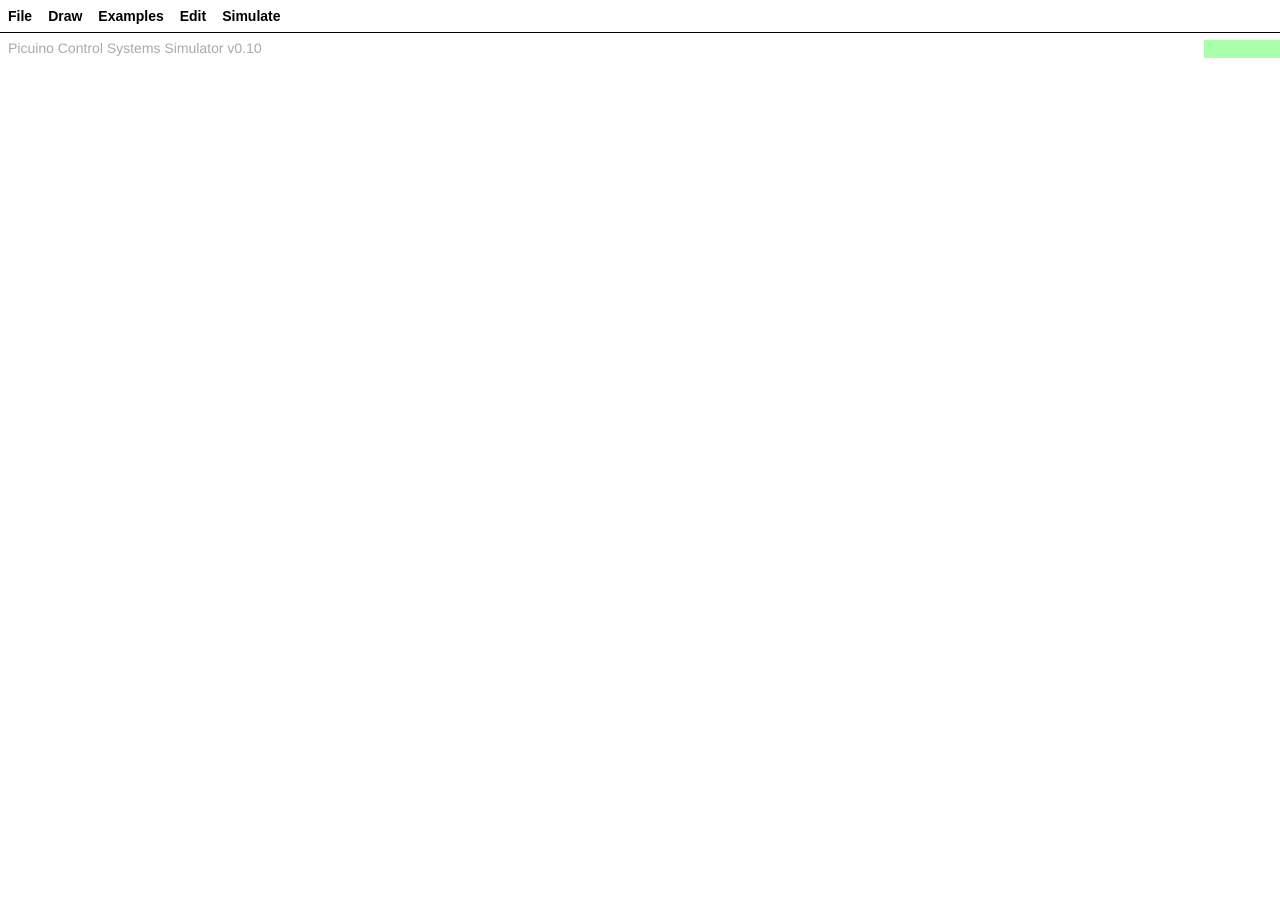
==== commit 6c094992: "2026-07-22 Major updates" ====
--- a/control/control.html
+++ b/control/control.html
@@ -254,7 +254,7 @@
             <a href="#" data-i18n="referencesMenu">References</a>
             <ul class="submenu">
               <li><a href="#" data-action="cConstant"  data-i18n="cConstant">Constant</a></li>
-              <li><a href="#" data-action="cSinus"  data-i18n="cSinus">Sinusoidal</a></li>
+              <li><a href="#" data-action="cSine"  data-i18n="cSine">Sinusoidal</a></li>
               <li><a href="#" data-action="cSquare"  data-i18n="cSquare">Square</a></li>
               <li><a href="#" data-action="cTriangular"  data-i18n="cTriangular">Triangular</a></li>
               <li><a href="#" data-action="cPWM"  data-i18n="cPWM">PWM</a></li>
@@ -289,6 +289,7 @@
           <li class="has-submenu">
             <a href="#" data-i18n="systemsMenu">Systems</a>
             <ul class="submenu">
+              <li><a href="#" data-action="cMotorDC" data-i18n="cMotorDC">Motor DC</a></li>
               <li><a href="#" data-action="cElectricOven" data-i18n="cElectricOven">Electric Oven</a></li>
               <li><a href="#" data-action="cBallBeam" data-i18n="cBallBeam">Ball and Beam</a></li>
             </ul>
@@ -328,13 +329,14 @@
               <li><a href="./control.html?loadFile=comparator.txt" target="_blank" data-i18n="comparatorSchema">Comparator</a></li>
               <li><a href="./control.html?loadFile=integrators.txt" target="_blank" data-i18n="integratorsSchema">Integrators</a></li>
               <li><a href="./control.html?loadFile=lissajous-1.txt" target="_blank" data-i18n="lissajous1Schema">Lissajous 1</a></li>
-              <li><a href="./control.html?loadFile=lissajous-1.txt" target="_blank" data-i18n="lissajous2Schema">Lissajous 2</a></li>
+              <li><a href="./control.html?loadFile=lissajous-2.txt" target="_blank" data-i18n="lissajous2Schema">Lissajous 2</a></li>
             </ul>
           </li>
 
           <li class="has-submenu">
             <a href="#" data-i18n="controlMenu">Control</a>
             <ul class="submenu">
+              <li><a href="./control.html?loadFile=motor-dc.txt" target="_blank" data-i18n="motorDCSchema">Motor DC</a></li>
               <li><a href="./control.html?loadFile=electric-oven.txt" target="_blank" data-i18n="electricovenSchema">Electric Oven</a></li>
               <li><a href="./control.html?loadFile=ballbeam.txt" target="_blank" data-i18n="ballbeamSchema">Ball and Beam</a></li>
             </ul>
@@ -453,7 +455,7 @@
 */
 
 /* Global constants and variables */
-const programVersion = '0.7';
+const programVersion = '0.10';
 const canvas = document.getElementById('canvas');
 const grid = 10;
 const lineWidth = 2;
@@ -479,8 +481,6 @@
 let running = false;
 let globalLang = null;
 let mousePosition = null;
-let stepTime = null;
-let simulationActive = false;
 
 
 /*************************************************************************/
@@ -519,6 +519,7 @@
 	integratorsSchema: 'Integrators',
     lissajous1Schema: 'Lissajous 1',
     lissajous2Schema: 'Lissajous 2',
+    motorDCSchema: 'Motor DC',
     electricovenSchema: 'Electric Oven',
     ballbeamSchema: 'Ball and Beam',
     lorenzSchema: 'Lorenz Attractor',
@@ -530,13 +531,14 @@
     cChua: 'Chua',
     cExponential: 'Exponential',
     cPower: 'Power',
-    cSinus: 'Sinusoidal',
+    cSine: 'Sinusoidal',
     cSquare: 'Square',
     cTriangular: 'Triangular',
     cPWM: 'PWM',
     cMathSum: 'Adder',
     cMathMult: 'Multiplier',
     cMathComp: 'Comparator',
+    cMotorDC: 'Motor DC',
     cElectricOven: 'Electric Oven',
     cBallBeam: 'Ball and Beam',
     cConstant: 'Constant',
@@ -597,6 +599,7 @@
 	integratorsSchema: 'Integradores',
     lissajous1Schema: 'Lissajous 1',
     lissajous2Schema: 'Lissajous 2',
+    motordcSchema: 'Motor DC',
     electricovenSchema: 'Horno Eléctrico',
     ballbeamSchema: 'Bola y Barra',
     lorenzSchema: 'Atractor de Lorenz',
@@ -608,13 +611,14 @@
     cChua: 'Chua',
     cExponential: 'Exponenciación',
     cPower: 'Potenciación',
-    cSinus: 'Sinusoidal',
+    cSine: 'Sinusoidal',
     cSquare: 'Cuadrada',
     cTriangular: 'Triangular',
     cPWM: 'PWM',
     cMathSum: 'Sumador',
     cMathMult: 'Multiplicador',
     cMathComp: 'Comparador',
+    cMotorDC: 'Motor DC',
     cElectricOven: 'Horno Eléctrico',
     cBallBeam: 'Bola y Barra',
     cConstant: 'Constante',
@@ -710,13 +714,14 @@
     cChua: () =>       { simulationStop(); drawMode='component'; componentType='Chua'; },
     cExponential: () => { simulationStop(); drawMode='component'; componentType='Exponential'; },
     cPower: () =>      { simulationStop(); drawMode='component'; componentType='Power'; },
-    cSinus: () =>      { simulationStop(); drawMode='component'; componentType='Sinus'; },
+    cSine: () =>       { simulationStop(); drawMode='component'; componentType='Sine'; },
     cSquare: () =>     { simulationStop(); drawMode='component'; componentType='Square'; },
     cTriangular: () => { simulationStop(); drawMode='component'; componentType='Triangular'; },
     cPWM: () =>        { simulationStop(); drawMode='component'; componentType='PWM'; },
     cMathSum: () =>    { simulationStop(); drawMode='component'; componentType='MathSum'; },
     cMathMult: () =>   { simulationStop(); drawMode='component'; componentType='MathMult'; },
     cMathComp: () =>   { simulationStop(); drawMode='component'; componentType='MathComp'; },
+    cMotorDC: () =>    { simulationStop(); drawMode='component'; componentType='MotorDC'; },
     cElectricOven: () => { simulationStop(); drawMode='component'; componentType='ElectricOven'; },
     cBallBeam: () =>   { simulationStop(); drawMode='component'; componentType='BallBeam'; },
 
@@ -753,6 +758,20 @@
     this.options = {};
   }
 
+  findNodes(engine) {};
+  
+  evaluateOut(engine) {};
+  
+  evaluateDeriv(engine) {};
+
+  getStates() {
+    return [];
+  }
+  
+  constraints(engine) {};
+
+  reset() {};
+
   destroy() { }
 
   move(x, y) {
@@ -900,26 +919,6 @@
     ctx.stroke();
   }
 
-  update(ctx, engine, dt, pass) {}
-
-  reset() {}
-
-  computeFlow(node1, node2) {
-    if (node1.source === true) {
-      node1.source = false;
-      node2.value = node1.value;
-      node2.source = true;
-    }
-    else if (node2.source === true) {
-      node2.source = false;
-      node1.value = node2.value;
-      node1.source = true;
-    }
-    else {
-      node1.value = 0.0;
-      node2.value = 0.0;
-    }
-  }
 
   serialize() {
     return {type:this.type, stamp:this.timestamp, x:this.x, y:this.y, options:this.options};
@@ -985,11 +984,10 @@
     this.color = defaultColor;
   }
 
-  update(ctx, engine, dt, pass) {
+  findNodes(engine) {
     const [via1, via2] = this.vias();
-    const node1 = engine.findNode(via1);
-    const node2 = engine.findNode(via2);
-    this.computeFlow(node1, node2);
+    this.node1 = engine.findNode(via1);
+    this.node2 = engine.findNode(via2);
   }
 
   moveInit(pos) {
@@ -1069,6 +1067,7 @@
     super(pos);
     this.type = 'Input';
     this.color = defaultColor;
+    this.modRate = Math.pow(10.0, 1.0/48);
     this.options = {
       value: initialValue ?? 0.0,
       max: 100.0,
@@ -1197,14 +1196,27 @@
   }
 
   modifyValue(amount) {
-    const percent = Math.abs(this.options.value * 0.05);
+    let newValueRate;
+    let newValueAmount = this.options.value + amount;
     if (amount > 0) {
-      if (amount > percent) this.options.value += amount;
-      else this.options.value += percent;
+      if (this.options.value > 0)
+        newValueRate = this.options.value * this.modRate;
+      else
+        newValueRate = this.options.value / this.modRate;
+      if (newValueAmount > newValueRate)
+        this.options.value = newValueAmount;
+      else 
+        this.options.value = newValueRate;
     }
     else {
-      if (-amount > percent) this.options.value += amount;
-      else this.options.value -= percent;
+      if (this.options.value > 0)
+        newValueRate = this.options.value / this.modRate;
+      else
+        newValueRate = this.options.value * this.modRate;
+      if (newValueAmount < newValueRate)
+        this.options.value = newValueAmount;
+      else 
+        this.options.value = newValueRate;
     }
     this.validateOptions();
     this.showValue();
@@ -1289,11 +1301,13 @@
     this.color = defaultColor;
   }
 
-  update(ctx, engine, dt, pass) {
+  findNodes(engine) {
     const [via1] = this.vias();
-    const node1 = engine.findNode(via1);
-    node1.value = this.options.value;
-    engine.propagateVoltage(node1);
+    this.node1 = engine.findNode(via1);
+  }
+  
+  evaluateOut(engine) {
+    engine.assignValue(this.node1, this.options.value);
   }
 
   near(pos) {
@@ -1313,7 +1327,7 @@
     super(pos);
     this.type = 'PWM';
     this.color = defaultColor;
-    this.time = 0.0;
+    this.time = new StateVariable();
     this.options = {
       flipped: false,
       periodOn: 1.0,
@@ -1370,24 +1384,29 @@
 
   reset() {
     this.color = defaultColor;
-    this.time = 0;
-  }
-
-  update(ctx, engine, dt, pass) {
+    this.time.reset();
+  }
+
+  findNodes(engine) {
     const [via1] = this.vias();
-    const node1 = engine.findNode(via1);
-
-    this.time += dt;
-    let period = this.options.periodOn + this.options.periodOff;
-    if (this.time > period)
-      this.time -= period;
-    if (this.time <= this.options.periodOn)
-      node1.value = 1.0;
-    else
-      node1.value = 0.0;
-    engine.propagateVoltage(node1);
-  }
-
+    this.node1 = engine.findNode(via1);
+  }
+  
+  evaluateOut(engine) {
+    const period = this.options.periodOn + this.options.periodOff;
+    let t = this.time.state % period;
+    const value = (t < this.options.periodOn) ? 1 : 0;
+    engine.assignValue(this.node1, value);
+  }
+
+  evaluateDeriv(engine) {
+    this.time.derivative = 1;
+  }
+
+  getStates() {
+    return [this.time];
+  }
+  
   near(pos) {
     return this.nearRect(this.x, this.y-60, this.x-80, this.y+10, pos);
   }
@@ -1413,7 +1432,7 @@
     super(pos);
     this.type = 'Triangular';
     this.color = defaultColor;
-    this.time = 0.0;
+    this.time = new StateVariable();
     this.options = {
       flipped: false,
       amplitude: 1.0,
@@ -1470,21 +1489,31 @@
 
   reset() {
     this.color = defaultColor;
-    this.time = 0;
-  }
-
-  update(ctx, engine, dt, pass) {
+    this.time.reset();
+  }
+
+  findNodes(engine) {
     const [via1] = this.vias();
-    const node1 = engine.findNode(via1);
-
-    this.time += dt;
-    if (this.time > this.options.period)
-      this.time -= this.options.period;
-    if (this.time <= this.options.period * 0.5)
-      node1.value = 2.0 * this.options.amplitude * this.time / this.options.period;
+    this.node1 = engine.findNode(via1);
+  }
+  
+  evaluateOut(engine) {
+    const T = this.options.period;
+    const t = this.time.state % T;
+    let value;
+    if (t <= T * 0.5)
+        value = 2.0 * this.options.amplitude * t / T;
     else
-      node1.value = 2.0 * this.options.amplitude * (1.0 - this.time / this.options.period);
-    engine.propagateVoltage(node1);
+        value = 2.0 * this.options.amplitude * (1.0 - t / T);
+    engine.assignValue(this.node1, value);
+  }
+  
+  evaluateDeriv(engine) {
+    this.time.derivative = 1;
+  }
+
+  getStates() {
+    return [this.time];
   }
 
   near(pos) {
@@ -1512,7 +1541,7 @@
     super(pos);
     this.type = 'Square';
     this.color = defaultColor;
-    this.time = 0.0;
+    this.time = new StateVariable();
     this.options = {
       flipped: false,
       amplitude: 1.0,
@@ -1569,23 +1598,33 @@
 
   reset() {
     this.color = defaultColor;
-    this.time = 0;
-  }
-
-  update(ctx, engine, dt, pass) {
+    this.time.reset();
+  }
+
+  findNodes(engine) {
     const [via1] = this.vias();
-    const node1 = engine.findNode(via1);
-
-    this.time += dt;
-    if (this.time > this.options.period)
-      this.time -= this.options.period;
-    if (this.time > this.options.period * 0.5)
-      node1.value = this.options.amplitude;
+    this.node1 = engine.findNode(via1);
+  }
+  
+  evaluateOut(engine) {
+    const T = this.options.period;
+    const t = this.time.state % T;
+    let value;
+    if (t <= T * 0.5)
+        value = this.options.amplitude;
     else
-      node1.value = 0.0;
-    engine.propagateVoltage(node1);
-  }
-
+        value = 0;
+    engine.assignValue(this.node1, value);
+  }
+  
+  evaluateDeriv(engine) {
+    this.time.derivative = 1;
+  }
+
+  getStates() {
+    return [this.time];
+  }
+  
   near(pos) {
     return this.nearRect(this.x, this.y-60, this.x-80, this.y+10, pos);
   }
@@ -1606,12 +1645,12 @@
 }
 
 
-class Sinus extends ComponentBase {
+class Sine extends ComponentBase {
   constructor(pos) {
     super(pos);
-    this.type = 'Sinus';
-    this.color = defaultColor;
-    this.time = 0.0;
+    this.type = 'Sine';
+    this.color = defaultColor;
+    this.time = new StateVariable();
     this.options = {
       flipped: false,
       amplitude: 5.0,
@@ -1668,21 +1707,31 @@
 
   reset() {
     this.color = defaultColor;
-    this.time = 0;
-  }
-
-  update(ctx, engine, dt, pass) {
+    this.time.reset();
+  }
+
+  findNodes(engine) {
     const [via1] = this.vias();
-    const node1 = engine.findNode(via1);
-
-    this.time += dt;
-    if (this.time > this.options.period)
-      this.time -= this.options.period;
-    node1.value = 0.5* (this.options.amplitude + this.options.amplitude *
-                  Math.sin(this.time*Math.PI*2/this.options.period));
-    engine.propagateVoltage(node1);
-  }
-
+    this.node1 = engine.findNode(via1);
+  }
+
+
+  evaluateOut(engine) {
+    const T = this.options.period;
+    const t = this.time.state % T;
+    const value = 0.5 * this.options.amplitude *
+                  (1 + Math.sin(2 * Math.PI * t / T));
+    engine.assignValue(this.node1, value);
+  }
+  
+  evaluateDeriv(engine) {
+    this.time.derivative = 1;
+  }
+
+  getStates() {
+    return [this.time];
+  }
+  
   near(pos) {
     return this.nearRect(this.x, this.y-60, this.x-80, this.y+10, pos);
   }
@@ -1759,22 +1808,25 @@
     this.color = defaultColor;
   }
 
-  update(ctx, engine, dt, pass) {
+  findNodes(engine) {
     const [via1, via2] = this.vias()
-    let node1, node2;
     if (this.options.flipped) {
-      node1 = engine.findNode(via2);
-      node2 = engine.findNode(via1);
+      this.node1 = engine.findNode(via2);
+      this.node2 = engine.findNode(via1);
     }
     else {
-      node1 = engine.findNode(via1);
-      node2 = engine.findNode(via2);
-    }
-    let x = node1.value;
-    if (x > this.options.max) x = this.options.max;
-    if (x < this.options.min) x = this.options.min;
-    node2.value = x;
-    engine.propagateVoltage(node2);
+      this.node1 = engine.findNode(via1);
+      this.node2 = engine.findNode(via2);
+    }
+  }
+  
+  evaluateOut(engine) {
+    let x = this.node1.value;
+    if (x > this.options.max)
+      x = this.options.max;
+    if (x < this.options.min)
+      x = this.options.min;
+    engine.assignValue(this.node2, x);
   }
 
   near(pos) {
@@ -1854,19 +1906,21 @@
     this.color = defaultColor;
   }
 
-  update(ctx, engine, dt, pass) {
+  findNodes(engine) {
     const [via1, via2] = this.vias()
-    let node1, node2;
     if (this.options.flipped) {
-      node1 = engine.findNode(via2);
-      node2 = engine.findNode(via1);
+      this.node1 = engine.findNode(via2);
+      this.node2 = engine.findNode(via1);
     }
     else {
-      node1 = engine.findNode(via1);
-      node2 = engine.findNode(via2);
-    }
-    node2.value = Math.pow(this.options.value, node1.value);
-    engine.propagateVoltage(node2);
+      this.node1 = engine.findNode(via1);
+      this.node2 = engine.findNode(via2);
+    }
+  }
+  
+  evaluateOut(engine) {
+    let value = Math.pow(this.options.value, this.node1.value);
+    engine.assignValue(this.node2, value);
   }
 
   near(pos) {
@@ -1945,19 +1999,21 @@
     this.color = defaultColor;
   }
 
-  update(ctx, engine, dt, pass) {
+  findNodes(engine) {
     const [via1, via2] = this.vias()
-    let node1, node2;
     if (this.options.flipped) {
-      node1 = engine.findNode(via2);
-      node2 = engine.findNode(via1);
+      this.node1 = engine.findNode(via2);
+      this.node2 = engine.findNode(via1);
     }
     else {
-      node1 = engine.findNode(via1);
-      node2 = engine.findNode(via2);
-    }
-    node2.value = Math.pow(node1.value, this.options.value);
-    engine.propagateVoltage(node2);
+      this.node1 = engine.findNode(via1);
+      this.node2 = engine.findNode(via2);
+    }
+  }
+  
+  evaluateOut(engine) {
+    let value = Math.pow(this.node1.value, this.options.value);
+    engine.assignValue(this.node2, value);
   }
 
   near(pos) {
@@ -2032,22 +2088,25 @@
     this.color = defaultColor;
   }
 
-  update(ctx, engine, dt, pass) {
+  findNodes(engine) {
     const [via1, via2] = this.vias()
-    let node1, node2;
     if (this.options.flipped) {
-      node1 = engine.findNode(via2);
-      node2 = engine.findNode(via1);
+      this.node1 = engine.findNode(via2);
+      this.node2 = engine.findNode(via1);
     }
     else {
-      node1 = engine.findNode(via1);
-      node2 = engine.findNode(via2);
-    }
-    if (Math.abs(node1.value) < this.options.value)
-       node2.value = 0;
-    else
-       node2.value = node1.value - Math.sign(node1.value)*this.options.value;
-    engine.propagateVoltage(node2);
+      this.node1 = engine.findNode(via1);
+      this.node2 = engine.findNode(via2);
+    }
+  }
+  
+  evaluateOut(engine) {
+    const x = this.node1.value;
+    const d = this.options.value;
+    const value = (Math.abs(x) <= d)
+        ? 0
+        : x - Math.sign(x) * d;
+    engine.assignValue(this.node2, value);
   }
 
   near(pos) {
@@ -2083,13 +2142,13 @@
     this.color = defaultColor;
     this.options = {
       flipped: false,
-      value: 1.0,
+      gain: 1.0,
       max: 100.0,
       min: -100.0,
     }
 
-    this.input1 = new Input(pos, this.options.value,
-      (val) => { this.options.value = val; });
+    this.input1 = new Input(pos, this.options.gain,
+      (val) => { this.options.gain = val; });
     this.input1.options.max = this.options.max;
     this.input1.options.min = this.options.min;
   }
@@ -2102,7 +2161,7 @@
   }
 
   validateOptions() {
-    this.input1.options.value = this.options.value;
+    this.input1.options.value = this.options.gain;
     this.input1.validateOptions();
     this.input1.showValue();
   }
@@ -2126,19 +2185,20 @@
     this.color = defaultColor;
   }
 
-  update(ctx, engine, dt, pass) {
+  findNodes(engine) {
     const [via1, via2] = this.vias()
-    let node1, node2;
     if (this.options.flipped) {
-      node1 = engine.findNode(via2);
-      node2 = engine.findNode(via1);
+      this.node1 = engine.findNode(via2);
+      this.node2 = engine.findNode(via1);
     }
     else {
-      node1 = engine.findNode(via1);
-      node2 = engine.findNode(via2);
-    }
-    node2.value = node1.value * this.options.value;
-    engine.propagateVoltage(node2);
+      this.node1 = engine.findNode(via1);
+      this.node2 = engine.findNode(via2);
+    }
+  }
+  
+  evaluateOut(engine) {
+    engine.assignValue(this.node2, this.node1.value * this.options.gain);
   }
 
   near(pos) {
@@ -2216,22 +2276,25 @@
     this.color = defaultColor;
   }
 
-  update(ctx, engine, dt, pass) {
+  findNodes(engine) {
     const [via1, via2] = this.vias()
-    let node1, node2;
     if (this.options.flipped) {
-      node1 = engine.findNode(via2);
-      node2 = engine.findNode(via1);
+      this.node1 = engine.findNode(via2);
+      this.node2 = engine.findNode(via1);
     }
     else {
-      node1 = engine.findNode(via1);
-      node2 = engine.findNode(via2);
-    }
+      this.node1 = engine.findNode(via1);
+      this.node2 = engine.findNode(via2);
+    }
+  }
+  
+  evaluateOut(engine) {
     const m0 = -8.0/7.0;
     const m1 = -5.0/7.0;
-    const x = node1.value;
-    node2.value = m1*x + 0.5*(m0-m1)*(Math.abs(x+1) - Math.abs(x-1));
-    engine.propagateVoltage(node2);
+    const x = this.node1.value;
+    const value = m1 * x + 0.5 * (m0 - m1) * 
+                 (Math.abs(x + 1) - Math.abs(x - 1));
+    engine.assignValue(this.node2, value);
   }
 
   near(pos) {
@@ -2293,19 +2356,20 @@
     this.color = defaultColor;
   }
 
-  update(ctx, engine, dt, pass) {
+  findNodes(engine) {
     const [via1, via2] = this.vias()
-    let node1, node2;
     if (this.options.flipped) {
-      node1 = engine.findNode(via2);
-      node2 = engine.findNode(via1);
+      this.node1 = engine.findNode(via2);
+      this.node2 = engine.findNode(via1);
     }
     else {
-      node1 = engine.findNode(via1);
-      node2 = engine.findNode(via2);
-    }
-    node2.value = Math.abs(node1.value);
-    engine.propagateVoltage(node2);
+      this.node1 = engine.findNode(via1);
+      this.node2 = engine.findNode(via2);
+    }
+  }
+  
+  evaluateOut(engine) {
+    engine.assignValue(this.node2, Math.abs(this.node1.value));
   }
 
   near(pos) {
@@ -2358,12 +2422,14 @@
     this.color = defaultColor;
   }
 
-  update(ctx, engine, dt, pass) {
+  findNodes(engine) {
     const [via1, via2] = this.vias()
-    const node1 = engine.findNode(via1);
-    const node2 = engine.findNode(via2);
-    node2.value = -node1.value;
-    engine.propagateVoltage(node2);
+    this.node1 = engine.findNode(via1);
+    this.node2 = engine.findNode(via2);
+  }
+  
+  evaluateOut(engine) {
+    engine.assignValue(this.node2, -this.node1.value);
   }
 
   near(pos) {
@@ -2391,22 +2457,259 @@
 }
 
 
+class MathSum extends ComponentBase {
+  constructor(pos) {
+    super(pos);
+    this.type = 'MathSum';
+    this.color = defaultColor;
+    this.selected = false;
+    this.options = {
+      flipped: false,
+    }
+
+  }
+
+  vias() {
+    const via1 = {x:this.x, y:this.y};
+    const via2 = {x:this.x, y:this.y+20};
+    let via3;
+    if (this.options.flipped)
+       via3 = {x:this.x-40, y:this.y+10};
+    else 
+       via3 = {x:this.x+40, y:this.y+10};
+    return [via1, via2, via3];
+  }
+
+  reset() {
+    this.color = defaultColor;
+  }
+
+  flip() {
+    if (this.options.flipped === true) {
+      this.options.flipped = false;
+    }
+    else {
+      this.options.flipped = true;
+    }
+  }
+
+  findNodes(engine) {
+    const [via1, via2, via3] = this.vias()
+    this.node1 = engine.findNode(via1);
+    this.node2 = engine.findNode(via2);
+    this.node3 = engine.findNode(via3);
+  }
+  
+  evaluateOut(engine) {
+    let value = this.node1.value + this.node2.value;
+    engine.assignValue(this.node3, value);
+  }
+
+  near(pos) {
+    if (this.options.flipped)
+      return this.nearRect(this.x, this.y-10, this.x-40, this.y+30, pos);
+    else
+      return this.nearRect(this.x, this.y-10, this.x+40, this.y+30, pos);
+  }
+
+  draw(ctx) {
+    ctx.lineWidth = lineWidth;
+
+    if (this.options.flipped) {
+      this.drawPort(ctx, this.x,    this.y,    -10, 0, this.color);
+      this.drawPort(ctx, this.x,    this.y+20, -10, 0, this.color);
+      this.drawPort(ctx, this.x-40, this.y+10,  10, 0, this.color);
+
+      ctx.strokeStyle = (this.selected) ? selectedColor : this.color;
+      this.drawRectangle(ctx, this.x-10, this.y-8, this.x-30, this.y+28, this.color);
+      this.drawSum(ctx, this.x-17, this.y, this.color);
+      this.drawSum(ctx, this.x-17, this.y+20, this.color);
+    }
+    else {
+      this.drawPort(ctx, this.x,    this.y,     10, 0, this.color);
+      this.drawPort(ctx, this.x,    this.y+20,  10, 0, this.color);
+      this.drawPort(ctx, this.x+40, this.y+10, -10, 0, this.color);
+
+      ctx.strokeStyle = (this.selected) ? selectedColor : this.color;
+      this.drawRectangle(ctx, this.x+10, this.y-8, this.x+30, this.y+28, this.color);
+      this.drawSum(ctx, this.x+17, this.y, this.color);
+      this.drawSum(ctx, this.x+17, this.y+20, this.color);
+    }
+  }
+}
+
+
+class MathMult extends ComponentBase {
+  constructor(pos) {
+    super(pos);
+    this.type = 'MathMult';
+    this.color = defaultColor;
+    this.selected = false;
+    this.options = {
+      flipped: false,
+    }
+
+  }
+
+  vias() {
+    const via1 = {x:this.x,    y:this.y};
+    const via2 = {x:this.x,    y:this.y+20};
+    let via3;
+    if (this.options.flipped) via3 = {x:this.x-40, y:this.y+10};
+    else via3 = {x:this.x+40, y:this.y+10};
+    return [via1, via2, via3];
+  }
+
+  reset() {
+    this.color = defaultColor;
+  }
+
+  flip() {
+    if (this.options.flipped === true) {
+      this.options.flipped = false;
+    }
+    else {
+      this.options.flipped = true;
+    }
+  }
+
+  findNodes(engine) {
+    const [via1, via2, via3] = this.vias()
+    this.node1 = engine.findNode(via1);
+    this.node2 = engine.findNode(via2);
+    this.node3 = engine.findNode(via3);
+  }
+  
+  evaluateOut(engine) {
+    engine.assignValue(this.node3, this.node1.value * this.node2.value);
+  }
+
+  near(pos) {
+    if (this.options.flipped)
+      return this.nearRect(this.x, this.y-10, this.x-40, this.y+30, pos);
+    else
+      return this.nearRect(this.x, this.y-10, this.x+40, this.y+30, pos);
+  }
+
+  draw(ctx) {
+    ctx.lineWidth = lineWidth;
+
+    if (this.options.flipped) {
+      this.drawPort(ctx, this.x,    this.y,    -10, 0, this.color);
+      this.drawPort(ctx, this.x,    this.y+20, -10, 0, this.color);
+      this.drawPort(ctx, this.x-40, this.y+10,  10, 0, this.color);
+
+      ctx.strokeStyle = (this.selected) ? selectedColor : this.color;
+      this.drawRectangle(ctx, this.x-10, this.y-8, this.x-30, this.y+28, this.color);
+      this.drawMult(ctx, this.x-20, this.y+10, this.color);
+    }
+    else {
+      this.drawPort(ctx, this.x,    this.y,     10, 0, this.color);
+      this.drawPort(ctx, this.x,    this.y+20,  10, 0, this.color);
+      this.drawPort(ctx, this.x+40, this.y+10, -10, 0, this.color);
+
+      ctx.strokeStyle = (this.selected) ? selectedColor : this.color;
+      this.drawRectangle(ctx, this.x+10, this.y-8, this.x+30, this.y+28, this.color);
+      this.drawMult(ctx, this.x+20, this.y+10, this.color);
+    }
+  }
+}
+
+
+class MathComp extends ComponentBase {
+  constructor(pos) {
+    super(pos);
+    this.type = 'MathComp';
+    this.color = defaultColor;
+    this.selected = false;
+    this.options = {
+      flipped: false,
+    }
+
+  }
+
+  vias() {
+    const via2 = {x:this.x+20, y:this.y+20};
+    let via1, via3;
+    if (this.options.flipped === true) {
+      via3 = {x:this.x, y:this.y};
+      via1 = {x:this.x+40, y:this.y};
+    }
+    else {
+      via1 = {x:this.x, y:this.y};
+      via3 = {x:this.x+40, y:this.y};
+    }
+    return [via1, via2, via3];
+  }
+
+  reset() {
+    this.color = defaultColor;
+  }
+
+  flip() {
+    if (this.options.flipped === true) {
+      this.options.flipped = false;
+    }
+    else {
+      this.options.flipped = true;
+    }
+  }
+
+  findNodes(engine) {
+    const [via1, via2, via3] = this.vias()
+    this.node1 = engine.findNode(via1);
+    this.node2 = engine.findNode(via2);
+    this.node3 = engine.findNode(via3);
+  }
+  
+  evaluateOut(engine) {
+    let value = this.node1.value - this.node2.value;
+    engine.assignValue(this.node3, value);
+  }
+
+  near(pos) {
+    return this.nearRect(this.x, this.y-10, this.x+40, this.y+20, pos);
+  }
+
+  draw(ctx) {
+    ctx.lineWidth = lineWidth;
+
+    this.drawPort(ctx, this.x,    this.y,   10,   0, this.color);
+    this.drawPort(ctx, this.x+20, this.y+20, 0, -10, this.color);
+    this.drawPort(ctx, this.x+40, this.y,  -10,   0, this.color);
+    ctx.strokeStyle = (this.selected) ? selectedColor : this.color;
+    ctx.beginPath();
+    ctx.arc(this.x+20, this.y, 10, 0, Math.PI*2);
+    ctx.stroke();
+
+    if (this.options.flipped) {
+      this.drawSum(ctx, this.x+40-4, this.y+8, this.color);
+      this.drawSub(ctx, this.x+20-8, this.y+20-4, this.color);
+    }
+    else {
+      this.drawSum(ctx, this.x+4, this.y+8, this.color);
+      this.drawSub(ctx, this.x+20+8, this.y+20-4, this.color);
+    }
+  }
+}
+
+
 class Integrator extends ComponentBase {
   constructor(pos) {
     super(pos);
     this.type = 'Integrator';
     this.color = defaultColor;
-    this.integral = 0.0;
+    this.integral = new StateVariable();
     this.max =  100.0;
     this.min = 0.0;
     this.options = {
-      value: 1.0,
+      gain: 1.0,
       step: 0.01,
       decimals: 2,
     }
 
-    this.input1 = new Input(pos, this.options.value,
-      (val) => { this.options.value = val; });
+    this.input1 = new Input(pos, this.options.gain,
+      (val) => { this.options.gain = val; });
     this.input1.options.max = this.max;
     this.input1.options.min = this.min;
     this.input1.options.step = this.options.step;
@@ -2420,34 +2723,39 @@
     }
   }
 
-  validateOptions() {
-    this.input1.options.value = this.options.value;
-    this.input1.validateOptions();
-    this.input1.showValue();
-  }
-
   vias() {
     const via1 = {x:this.x, y:this.y};
     const via2 = {x:this.x+60, y:this.y};
     return [via1, via2];
   }
 
+  validateOptions() {
+    this.input1.options.value = this.options.gain;
+    this.input1.validateOptions();
+    this.input1.showValue();
+  }
+
   reset() {
     this.color = defaultColor;
-    this.integral = 0.0;
-    this.lastInput = null;
-  }
-
-  update(ctx, engine, dt, pass) {
-    const [via1, via2] = this.vias()
-    const node1 = engine.findNode(via1);
-    const node2 = engine.findNode(via2);
-
-    const input = node1.value * this.options.value;
-    this.integral += input * dt;
-    
-    node2.value = this.integral;
-    engine.propagateVoltage(node2);
+    this.integral.reset();
+  }
+  
+  findNodes(engine) {
+    const [via1, via2] = this.vias();
+    this.node1 = engine.findNode(via1);
+    this.node2 = engine.findNode(via2);
+  }
+
+  evaluateOut(engine) {
+    engine.assignValue(this.node2, this.integral.state);
+  }
+  
+  evaluateDeriv(engine) {
+    this.integral.derivative = this.node1.value * this.options.gain;
+  }
+  
+  getStates() {
+    return [this.integral]
   }
 
   near(pos) {
@@ -2481,10 +2789,11 @@
     super(pos);
     this.type = 'Differentiator';
     this.color = defaultColor;
-    this.lastvalue = null;
+    this.filter = new StateVariable();
+    this.tau = 0.01; // 10 * dt
     this.output = 0.0;
     this.max =  100.0;
-    this.min = 0.0;    
+    this.min = 0.00;    
     this.options = {
       gain: 1.0,
       step: 0.01,
@@ -2520,20 +2829,26 @@
 
   reset() {
     this.color = defaultColor;
-    this.lastvalue = null;
-  }
-
-  update(ctx, engine, dt, pass) {
+  }
+
+  findNodes(engine) {
     const [via1, via2] = this.vias()
-    const node1 = engine.findNode(via1);
-    const node2 = engine.findNode(via2);
-    if (this.lastvalue === null)
-      this.lastvalue = node1.value;
-
-    this.output = (node1.value - this.lastvalue) * this.options.gain / dt;
-    this.lastvalue = node1.value;
-    node2.value = this.output;
-    engine.propagateVoltage(node2);
+    this.node1 = engine.findNode(via1);
+    this.node2 = engine.findNode(via2);
+  }
+
+  evaluateOut(engine) {
+    const value = this.options.gain *
+        (this.node1.value - this.filter.state) / this.options.tau;
+    engine.assignValue(this.node2, value);
+  }
+  
+  evaluateDeriv(engine) {
+    this.filter.derivative = (this.node1.value - this.filter.state) / this.tau;
+  }
+  
+  getStates() {
+    return [this.filter];
   }
 
   near(pos) {
@@ -2572,7 +2887,7 @@
     this.arrayEnd = 0;
     this.valuesX = new Float32Array(this.arrayLen+1).fill(0);
     this.valuesY = new Float32Array(this.arrayLen+1).fill(0);
-    this.time = 0.0;
+    this.time = new StateVariable;
     this.maxValueX = 0.0;
     this.minValueX = 0.0;
     this.maxValueY = 0.0;
@@ -2672,29 +2987,40 @@
     this.color = defaultColor;
     this.arrayInit = 0;
     this.arrayEnd = 0;
-  }
-
-  update(ctx, engine, dt, pass) {
-    this.time += dt;
-    if (this.time < this.options.timeStep)
-      return;
-
-    this.time -= this.options.timeStep;
-
+    this.time.reset();
+  }
+
+  findNodes(engine) {
     const [via1, via2] = this.vias()
-    const node1 = engine.findNode(via1);
-    const node2 = engine.findNode(via2);
-    this.valuesX[this.arrayEnd] = node1.value;
-    this.valuesY[this.arrayEnd] = node2.value;
-    this.arrayEnd += 1;
-    if (this.arrayEnd > this.arrayLen)
-      this.arrayEnd = 0;
-    if (this.arrayEnd === this.arrayInit) {
-      this.arrayInit++;
-      if (this.arrayInit > this.arrayLen)
-        this.arrayInit = 0;
-
-    }
+    this.node1 = engine.findNode(via1);
+    this.node2 = engine.findNode(via2);
+  }
+  
+  captureValues(engine, dt) {
+    this.time.state += dt;
+    while (this.time.state >= this.options.timeStep) {
+      this.time.state -= this.options.timeStep;
+      this.valuesX[this.arrayEnd] = this.node1.value;
+      this.valuesY[this.arrayEnd] = this.node2.value;
+
+      this.arrayEnd++;
+      if (this.arrayEnd > this.arrayLen)
+        this.arrayEnd = 0;
+
+      if (this.arrayEnd === this.arrayInit) {
+        this.arrayInit++;
+        if (this.arrayInit > this.arrayLen)
+           this.arrayInit = 0;
+      }
+    }
+  }
+
+  evaluateDeriv(engine) {
+    this.time.derivative = 1;
+  }
+  
+  getStates() {
+    return [this.time];
   }
 
   near(pos) {
@@ -2804,14 +3130,12 @@
 
   snapX() {
     const stepX = this.options.offsetX / (0.025*this.options.voltageStepX);
-    if (Math.ceil(stepX) !== stepX)
-       this.options.offsetX = Math.ceil(stepX) * 0.025 * this.options.voltageStepX;
+    this.options.offsetX = Math.round(stepX) * 0.025 * this.options.voltageStepX;
   }
   
   snapY() {
     const stepY = this.options.offsetY / (0.025*this.options.voltageStepY);
-    if (Math.ceil(stepY) !== stepY)
-       this.options.offsetY = Math.ceil(stepY) * 0.025*this.options.voltageStepY;
+    this.options.offsetY = Math.round(stepY) * 0.025*this.options.voltageStepY;
   }
 
   zoomOutX() {
@@ -2941,18 +3265,21 @@
     this.time = 0;
   }
 
-  update(ctx, engine, dt, pass) {
+  findNodes(engine) {
+    const [via1, via2] = this.vias()
+    this.node1 = engine.findNode(via1);
+    this.node2 = engine.findNode(via2);
+  }
+
+  captureValues(engine, dt) {
     this.time += dt * 1000;
     this.chrono += dt;
     if (this.time < this.options.timeStep)
       return;
     this.time -= this.options.timeStep;
 
-    const [via1, via2] = this.vias()
-    const node1 = engine.findNode(via1);
-    const node2 = engine.findNode(via2);
-    this.valuesX[this.arrayEnd] = node1.value;
-    this.valuesY[this.arrayEnd] = node2.value;
+    this.valuesX[this.arrayEnd] = this.node1.value;
+    this.valuesY[this.arrayEnd] = this.node2.value;
     this.valuesT[this.arrayEnd] = this.chrono;
     this.arrayEnd += 1;
     if (this.arrayEnd > this.arrayLen)
@@ -3124,6 +3451,7 @@
     super(pos);
     this.type = 'OnOff';
     this.color = defaultColor;
+    this.error = 0;
     this.maxOutput = 10.0;
     this.minOutput = -10.0;
     this.output = this.minOutput;
@@ -3168,24 +3496,26 @@
     this.output = this.minOutput;
   }
 
-  update(ctx, engine, dt, pass) {
+  findNodes(engine) {
     const [via1, via2] = this.vias()
-    const node1 = engine.findNode(via1);
-    const node2 = engine.findNode(via2);
-
-    const error = node1.value;
+    this.node1 = engine.findNode(via1);
+    this.node2 = engine.findNode(via2);
+  }
+  
+  evaluateOut(engine) {
+    engine.assignValue(this.node2, this.output);
+  }
+
+  constraints(engine) {
     const maxerror = this.options.hysteresis * 0.5;
     if (this.output === this.minOutput) {
-      if (error > maxerror)
+      if (this.node1.value > maxerror)
         this.output = this.maxOutput;
     }
     else {
-      if (error < -maxerror)
+      if (this.node1.value < -maxerror)
         this.output = this.minOutput;
     }
-
-    node2.value = this.output;
-    engine.propagateVoltage(node2);
   }
 
   near(pos) {
@@ -3213,36 +3543,37 @@
     this.type = 'PID';
     this.color = defaultColor;
     this.proportionalValue = 0.0;
-    this.integralValue = 0.0;
-    this.derivativeValue = 0.0;
+    this.integralState = new StateVariable();
+    this.derivativeFilter = new StateVariable();
+    this.tau = 0.01;  // 10 * dt  (derivative filter)
     this.output = 0.0;
     this.lastInputValue = null;
     this.maxOutput = 10.0;
     this.minOutput = -10.0;
     this.options = {
-      proportional: 1.0,
-      integral: 0.1,
-      derivative: 0.0,
+      proportionalGain: 1.0,
+      integralGain: 0.0,
+      derivativeGain: 0.0,
       step: 0.01,
       decimals: 2,
     }
 
-    this.input1 = new Input(pos, this.options.proportional,
-      (val) => { this.options.proportional = val; }, false);
+    this.input1 = new Input(pos, this.options.proportionalGain,
+      (val) => { this.options.proportionalGain = val; }, false);
     this.input1.options.min = 0;
     this.input1.options.step = this.options.step;
     this.input1.options.decimals = this.options.decimals;
     this.input1.options.text = "P";
 
-    this.input2 = new Input(pos, this.options.integral,
-      (val) => { this.options.integral = val; }, false);
+    this.input2 = new Input(pos, this.options.integralGain,
+      (val) => { this.options.integralGain = val; }, false);
     this.input2.options.min = 0;
     this.input2.options.step = this.options.step;
     this.input2.options.decimals = this.options.decimals;
     this.input2.options.text = "I";
 
-    this.input3 = new Input(pos, this.options.derivative,
-      (val) => { this.options.derivative = val; }, false);
+    this.input3 = new Input(pos, this.options.derivativeGain,
+      (val) => { this.options.derivativeGain = val; }, false);
     this.input3.options.min = 0;
     this.input3.options.step = this.options.step;
     this.input3.options.decimals = this.options.decimals;
@@ -3259,9 +3590,9 @@
   }
 
   validateOptions() {
-    this.input1.options.value = this.options.proportional;
-    this.input2.options.value = this.options.integral;
-    this.input3.options.value = this.options.derivative;
+    this.input1.options.value = this.options.proportionalGain;
+    this.input2.options.value = this.options.integralGain;
+    this.input3.options.value = this.options.derivativeGain;
     this.input1.validateOptions();
     this.input2.validateOptions();
     this.input3.validateOptions();
@@ -3278,57 +3609,58 @@
 
   reset() {
     this.color = defaultColor;
-    this.integralValue = 0.0;
-    this.lastInputValue = null;
-  }
-
-  update(ctx, engine, dt, pass) {
+    this.integralState.reset();
+    this.derivativeFilter.reset();
+    this.output = 0;
+  }
+
+  findNodes(engine) {
     const [via1, via2] = this.vias()
-    const node1 = engine.findNode(via1);
-    const node2 = engine.findNode(via2);
-
-    const error = node1.value;
-
-    this.proportionalValue = error * this.options.proportional;
-
-    this.computeIntegral(error, dt);
-    this.computeDerivative(error, dt);
-
-    this.output = this.proportionalValue + this.integralValue + this.derivativeValue;
-    if (this.output > this.maxOutput) this.output = this.maxOutput;
-    if (this.output < this.minOutput) this.output = this.minOutput;
-
-    node2.value = this.output;
-    engine.propagateVoltage(node2);
-  }
-
-  computeIntegral(error, dt) {
-    // Integral Window
-    const integralWindow = this.maxOutput / Math.max(this.options.proportional, 1e-3);
-    if (Math.abs(error) > integralWindow)
-       return;
+    this.node1 = engine.findNode(via1);
+    this.node2 = engine.findNode(via2);
+  }
+  
+  evaluateOut(engine) {
+    const error = this.node1.value;
+    const P = this.options.proportionalGain * error;
+    const I = this.integralState.state;
+    const D = this.options.derivativeGain * this.derivativeFilter.derivative;
+
+    this.output = Math.min(this.maxOutput, Math.max(this.minOutput, P + I + D));
+    engine.assignValue(this.node2, this.output);
+  }
+
+  evaluateDeriv(engine) {
+    const error = this.node1.value;
+    
+    this.integralState.derivative = 0;
+    const integralWindow = this.maxOutput / Math.max(this.options.proportionalGain, 1e-3);
+    if (Math.abs(error) <= integralWindow) {
+      // Antiwindup (don't integrate while saturated output)
+      const upperSaturated = this.output >= this.maxOutput && error > 0;
+      const lowerSaturated = this.output <= this.minOutput && error < 0;
+      if (!upperSaturated && !lowerSaturated) {
+        this.integralState.derivative = this.options.integralGain * error;
+      }
+    }
+
+    this.derivativeFilter.derivative = (error - this.derivativeFilter.state) / this.tau;
+  }
+  
+  getStates() {
+    return [this.integralState, this.derivativeFilter];
+  }
+
+  constraints(engine) {
+    if (this.options.integralGain === 0) {
+      this.integralState.state = 0;
+    }
        
-    // Antiwindup (don't integrate while saturated output)
-    const upperSaturated = this.output >= this.maxOutput && error > 0;
-    const lowerSaturated = this.output <= this.minOutput && error < 0;
-    if (!upperSaturated && !lowerSaturated) {
-      this.integralValue += error * this.options.integral * dt;
-    }
-
     // Antiwindup (limit max integral value)    
-    this.integralValue = Math.min(this.maxOutput,
-                         Math.max(this.minOutput,
-                                  this.integralValue));
-  }
-
-  computeDerivative(error, dt) {
-    if (this.lastInputValue === null)
-      this.lastInputValue = error;
-    const smooth = 0.10;
-    let derivative = (error - this.lastInputValue) * this.options.derivative / dt;
-    this.derivativeValue = (1.0 - smooth) * this.derivativeValue + smooth * derivative;
-    this.lastInputValue = error;
-  }
+    this.integralState.state = 
+      Math.min(this.maxOutput, Math.max(this.minOutput, this.integralState.state));
+  }
+
 
   near(pos) {
     return this.nearRect(this.x, this.y-90, this.x+90, this.y+10, pos);
@@ -3383,11 +3715,13 @@
     }
   }
 
-  update(ctx, engine, dt, pass) {
+  findNodes(engine) {
     const [via1] = this.vias();
-    const node1 = engine.findNode(via1);
-
-    this.value = node1.value;
+    this.node1 = engine.findNode(via1);
+  }
+  
+  captureValues(engine, dt) {
+    this.value = this.node1.value;
   }
 
   near(pos) {
@@ -3449,8 +3783,8 @@
     super(pos);
     this.type = 'Chronometer';
     this.color = defaultColor;
+    this.selected = false;
     this.time = 0.0;
-    this.selected = false;
     this.options = {
       decimals: 3,
     }
@@ -3466,13 +3800,14 @@
     this.time = 0.0;
   }
 
-  update(ctx, engine, dt, pass) {
+  findNodes(engine) {
     const [via1] = this.vias();
-    const node1 = engine.findNode(via1);
-
+    this.node1 = engine.findNode(via1);
+  }
+  
+  captureValues(engine, dt) {
     this.time += dt;
-    node1.value = this.time;
-    engine.propagateVoltage(node1);
+    engine.assignValue(this.node1, this.time);
   }
 
   near(pos) {
@@ -3493,234 +3828,151 @@
 }
 
 
-class MathSum extends ComponentBase {
+class MotorDC extends ComponentBase {
   constructor(pos) {
     super(pos);
-    this.type = 'MathSum';
+    this.type = 'MotorDC';
     this.color = defaultColor;
     this.selected = false;
+    
+    this.simulationSpeed = 0.1;
+
+    this.nominalVoltage = 450;       // V
+    this.nominalPower = 100000;      // W
+    this.armatureResistance = 0.060; // Ohm
+    this.armatureInductance = 0.005; // H
+    this.inertia = 1.0;              // kg m2
+    this.viscousFriction = 0.2;      // N m s / rad
+    this.torqueK = 2.5;              // N m / A
+    this.gearRatio = 1/20;
+    this.hidraulicLoad = 0.015;      // N m s2
+    this.maxCurrent = 5.0 * this.nominalPower / this.nominalVoltage;
+    this.armatureCurrent = new StateVariable;
+    this.angularSpeed = new StateVariable;
+    this.angularPos = new StateVariable;
+    this.angularLoad = 0;
+
     this.options = {
-      flipped: false,
-    }
-
+    }
   }
 
   vias() {
-    const via1 = {x:this.x, y:this.y};
-    const via2 = {x:this.x, y:this.y+20};
-    let via3;
-    if (this.options.flipped)
-       via3 = {x:this.x-40, y:this.y+10};
-    else 
-       via3 = {x:this.x+40, y:this.y+10};
-    return [via1, via2, via3];
+    const via1 = {x:this.x,     y:this.y};
+    const via2 = {x:this.x+300, y:this.y};
+    return [via1, via2];
   }
 
   reset() {
     this.color = defaultColor;
-  }
-
-  flip() {
-    if (this.options.flipped === true) {
-      this.options.flipped = false;
-    }
-    else {
-      this.options.flipped = true;
-    }
-  }
-
-  update(ctx, engine, dt, pass) {
-    const [via1, via2, via3] = this.vias()
-    const node1 = engine.findNode(via1);
-    const node2 = engine.findNode(via2);
-    const node3 = engine.findNode(via3);
-
-    node3.value = node1.value + node2.value;
-    engine.propagateVoltage(node3);
+    this.armatureCurrent.reset();
+    this.angularSpeed.reset();
+    this.angularPos.reset();
+    this.angularLoad = 0;
+  }
+
+  findNodes(engine) {
+    const [via1, via2] = this.vias()
+    this.node1 = engine.findNode(via1);
+    this.node2 = engine.findNode(via2);
+  }
+  
+  evaluateOut(engine) {
+    let rpm = this.angularSpeed.state * this.gearRatio * 60 / (2*Math.PI);
+    engine.assignValue(this.node1, rpm);
+  }
+  
+  evaluateDeriv(engine) {
+    const V = this.node2.value;
+    const I = this.armatureCurrent.state;
+    const w = this.angularSpeed.state;
+    const backEMF = this.torqueK * w;
+    const kt = this.simulationSpeed;
+
+    this.armatureCurrent.derivative = kt * (
+      V
+      - this.armatureResistance * I
+      - backEMF
+      ) / this.armatureInductance;
+
+    const motorTorque = this.torqueK * I;
+    const load = this.hidraulicLoad * w * Math.abs(w) + this.viscousFriction * w;
+    this.angularSpeed.derivative = kt * (motorTorque - load) / this.inertia;
+    this.angularPos.derivative = kt * w;
+  }
+  
+  constraints(engine) {
+    this.armatureCurrent.state =
+      Math.max(-this.maxCurrent,
+      Math.min(this.maxCurrent,
+               this.armatureCurrent.state));
+
+    const twoPi = 2 * Math.PI;
+    this.angularPos.state = ((this.angularPos.state % twoPi) + twoPi) % twoPi;
+  }
+  
+  getStates() {
+    return [
+      this.armatureCurrent, 
+      this.angularSpeed, 
+      this.angularPos
+    ];
   }
 
   near(pos) {
-    if (this.options.flipped)
-      return this.nearRect(this.x, this.y-10, this.x-40, this.y+30, pos);
-    else
-      return this.nearRect(this.x, this.y-10, this.x+40, this.y+30, pos);
+    return this.nearRect(this.x-10, this.y-200, this.x+310, this.y, pos);
   }
 
   draw(ctx) {
     ctx.lineWidth = lineWidth;
-
-    if (this.options.flipped) {
-      this.drawPort(ctx, this.x,    this.y,    -10, 0, this.color);
-      this.drawPort(ctx, this.x,    this.y+20, -10, 0, this.color);
-      this.drawPort(ctx, this.x-40, this.y+10,  10, 0, this.color);
-
-      ctx.strokeStyle = (this.selected) ? selectedColor : this.color;
-      this.drawRectangle(ctx, this.x-10, this.y-8, this.x-30, this.y+28, this.color);
-      this.drawSum(ctx, this.x-17, this.y, this.color);
-      this.drawSum(ctx, this.x-17, this.y+20, this.color);
-    }
-    else {
-      this.drawPort(ctx, this.x,    this.y,     10, 0, this.color);
-      this.drawPort(ctx, this.x,    this.y+20,  10, 0, this.color);
-      this.drawPort(ctx, this.x+40, this.y+10, -10, 0, this.color);
-
-      ctx.strokeStyle = (this.selected) ? selectedColor : this.color;
-      this.drawRectangle(ctx, this.x+10, this.y-8, this.x+30, this.y+28, this.color);
-      this.drawSum(ctx, this.x+17, this.y, this.color);
-      this.drawSum(ctx, this.x+17, this.y+20, this.color);
-    }
-  }
-}
-
-
-class MathMult extends ComponentBase {
-  constructor(pos) {
-    super(pos);
-    this.type = 'MathMult';
-    this.color = defaultColor;
-    this.selected = false;
-    this.options = {
-      flipped: false,
-    }
-
-  }
-
-  vias() {
-    const via1 = {x:this.x,    y:this.y};
-    const via2 = {x:this.x,    y:this.y+20};
-    let via3;
-    if (this.options.flipped) via3 = {x:this.x-40, y:this.y+10};
-    else via3 = {x:this.x+40, y:this.y+10};
-    return [via1, via2, via3];
-  }
-
-  reset() {
-    this.color = defaultColor;
-  }
-
-  flip() {
-    if (this.options.flipped === true) {
-      this.options.flipped = false;
-    }
-    else {
-      this.options.flipped = true;
-    }
-  }
-
-  update(ctx, engine, dt, pass) {
-    const [via1, via2, via3] = this.vias()
-    const node1 = engine.findNode(via1);
-    const node2 = engine.findNode(via2);
-    const node3 = engine.findNode(via3);
-
-    node3.value = node1.value * node2.value;
-    engine.propagateVoltage(node3);
-  }
-
-  near(pos) {
-    if (this.options.flipped)
-      return this.nearRect(this.x, this.y-10, this.x-40, this.y+30, pos);
-    else
-      return this.nearRect(this.x, this.y-10, this.x+40, this.y+30, pos);
-  }
-
-  draw(ctx) {
-    ctx.lineWidth = lineWidth;
-
-    if (this.options.flipped) {
-      this.drawPort(ctx, this.x,    this.y,    -10, 0, this.color);
-      this.drawPort(ctx, this.x,    this.y+20, -10, 0, this.color);
-      this.drawPort(ctx, this.x-40, this.y+10,  10, 0, this.color);
-
-      ctx.strokeStyle = (this.selected) ? selectedColor : this.color;
-      this.drawRectangle(ctx, this.x-10, this.y-8, this.x-30, this.y+28, this.color);
-      this.drawMult(ctx, this.x-20, this.y+10, this.color);
-    }
-    else {
-      this.drawPort(ctx, this.x,    this.y,     10, 0, this.color);
-      this.drawPort(ctx, this.x,    this.y+20,  10, 0, this.color);
-      this.drawPort(ctx, this.x+40, this.y+10, -10, 0, this.color);
-
-      ctx.strokeStyle = (this.selected) ? selectedColor : this.color;
-      this.drawRectangle(ctx, this.x+10, this.y-8, this.x+30, this.y+28, this.color);
-      this.drawMult(ctx, this.x+20, this.y+10, this.color);
-    }
-  }
-}
-
-
-class MathComp extends ComponentBase {
-  constructor(pos) {
-    super(pos);
-    this.type = 'MathComp';
-    this.color = defaultColor;
-    this.selected = false;
-    this.options = {
-      flipped: false,
-    }
-
-  }
-
-  vias() {
-    const via2 = {x:this.x+20, y:this.y+20};
-    let via1, via3;
-    if (this.options.flipped === true) {
-      via3 = {x:this.x, y:this.y};
-      via1 = {x:this.x+40, y:this.y};
-    }
-    else {
-      via1 = {x:this.x, y:this.y};
-      via3 = {x:this.x+40, y:this.y};
-    }
-    return [via1, via2, via3];
-  }
-
-  reset() {
-    this.color = defaultColor;
-  }
-
-  flip() {
-    if (this.options.flipped === true) {
-      this.options.flipped = false;
-    }
-    else {
-      this.options.flipped = true;
-    }
-  }
-
-  update(ctx, engine, dt, pass) {
-    const [via1, via2, via3] = this.vias()
-    const node1 = engine.findNode(via1);
-    const node2 = engine.findNode(via2);
-    const node3 = engine.findNode(via3);
-
-    node3.value = node1.value - node2.value;
-    engine.propagateVoltage(node3);
-  }
-
-  near(pos) {
-    return this.nearRect(this.x, this.y-10, this.x+40, this.y+20, pos);
-  }
-
-  draw(ctx) {
-    ctx.lineWidth = lineWidth;
-
-    this.drawPort(ctx, this.x,    this.y,   10,   0, this.color);
-    this.drawPort(ctx, this.x+20, this.y+20, 0, -10, this.color);
-    this.drawPort(ctx, this.x+40, this.y,  -10,   0, this.color);
+    this.drawPort(ctx, this.x,     this.y,  0, -10, this.color);
+    this.drawPort(ctx, this.x+300, this.y,  0, -10, this.color);
     ctx.strokeStyle = (this.selected) ? selectedColor : this.color;
-    ctx.beginPath();
-    ctx.arc(this.x+20, this.y, 10, 0, Math.PI*2);
-    ctx.stroke();
-
-    if (this.options.flipped) {
-      this.drawSum(ctx, this.x+40-4, this.y+8, this.color);
-      this.drawSub(ctx, this.x+20-8, this.y+20-4, this.color);
-    }
-    else {
-      this.drawSum(ctx, this.x+4, this.y+8, this.color);
-      this.drawSub(ctx, this.x+20+8, this.y+20-4, this.color);
-    }
+    this.drawRectangle(ctx, this.x-10, this.y-200, this.x+310, this.y-10, this.color);
+    this.drawValues(ctx, this.x, this.y-10, this.color); 
+    this.drawLabels(ctx, this.x, this.y-10, this.color);
+    this.drawMotor(ctx, this.x+150, this.y-90, this.color);
+  }
+
+  drawMotor(ctx, posX, posY, color=defaultColor) {
+      ctx.strokeStyle = (this.selected) ? selectedColor : color;
+      ctx.beginPath();
+      ctx.arc(posX, posY, 5, 0, Math.PI*2);
+      ctx.stroke();
+      ctx.beginPath();
+      ctx.arc(posX, posY, 30, 0, Math.PI*2);
+      ctx.stroke();
+      ctx.beginPath();
+      ctx.arc(posX, posY, 20, this.angularPos.state-0.2, this.angularPos.state + 0.2);
+      ctx.stroke();
+  }
+  
+  drawValues(ctx, posX, posY, color=defaultColor) {
+    const nomvolt = this.nominalVoltage.toFixed(0);
+    const nompower = (this.nominalPower*0.001).toFixed(0);
+    const gearratio = (1 / this.gearRatio).toFixed(0);
+    const load = this.angularLoad.toFixed(0);
+    const current = this.armatureCurrent.state.toFixed(1);
+    const speed = (this.angularSpeed.state * this.gearRatio * 60 / (2*Math.PI)).toFixed(1);
+    ctx.font = textFont;
+    ctx.fillStyle = (this.selected) ? selectedColor : color;
+    ctx.textAlign = 'left';
+    ctx.fillText("V Nom. = " + nomvolt + " V", posX, posY-175);
+    ctx.fillText("P Nom. = " + nompower + " kW", posX+150, posY-175);
+    ctx.fillText("Gear = 1 / " + gearratio + "", posX, posY-160);
+    ctx.fillText("Load = " + load + " N·m", posX+150, posY-160);
+    ctx.fillText("Current = " + current + " A", posX, posY-145);
+    ctx.fillText("Speed = " + speed + " rpm", posX+150, posY-145);
+  }
+
+  drawLabels(ctx, posX, posY, color=defaultColor) {
+    ctx.font = textFont;
+    ctx.fillStyle = (this.selected) ? selectedColor : color;
+    ctx.textAlign = 'left';
+    ctx.fillText("Speed", posX, posY-5);
+    ctx.textAlign = 'right';
+    ctx.fillText("Motor", posX+300, posY-5);
+    ctx.textAlign = 'center';
+    ctx.fillText("MOTOR DC", posX+150, posY-5);
   }
 }
 
@@ -3732,7 +3984,7 @@
     this.color = defaultColor;
     this.selected = false;
     
-    this.speed = 10;
+    this.simulationSpeed = 10;
 
     this.sigma = 5.67e-8;         // Stefan-Boltzman constant
     this.kelvinCelsius = 273.15;  // ºC -> ºK
@@ -3740,28 +3992,27 @@
     this.e = 0.85;                // Emissivity
 
     this.powerOven = 2000;
-    
-    this.resistorTemp = this.ambientTemp;
+
+    this.resistorTemp = new StateVariable(this.ambientTemp);
     this.resistorArea = 0.030;    // m2
     this.resistorCap = 600 * 0.9; // J/K
     this.resWallRadFactor = 0.85;
     this.resFoodRadFactor = 0.15;
     this.resAirConv = 40;         // W/(m2·K) forced convection
 
-    this.airTemp = this.ambientTemp;
+    this.airTemp = new StateVariable(this.ambientTemp);
     this.airCap = 1005 * 0.060;   // J/K
     
-    this.foodTemp = this.ambientTemp;
+    this.foodTemp = new StateVariable(this.ambientTemp);
     this.foodCap = 4180 * 1.0;    // J/K
     this.foodArea = 0.15;         // m2
     this.foodAirConv = 28;        // W/(m2·K) forced convection
 
-    this.wallsTemp = this.ambientTemp;
+    this.wallsTemp = new StateVariable(this.ambientTemp);
     this.wallsCap = 466 * 10.0;     // J/K
     this.wallsArea = 0.92;          // m2
     this.wallsRext = 0.40;          // ºC/W
     this.wallsAirConv = 18;         // W/(m2·K) forced convection
-
     
     this.options = {
        
@@ -3776,48 +4027,109 @@
 
   reset() {
     this.color = defaultColor;
-    this.resistorTemp = this.ambientTemp;
-    this.foodTemp = this.ambientTemp;
-    this.airTemp = this.ambientTemp;
-    this.wallsTemp = this.ambientTemp;
-  }
-
-  update(ctx, engine, dt, pass) {
+    this.resistorTemp.reset();
+    this.foodTemp.reset();
+    this.airTemp.reset();
+    this.wallsTemp.reset();
+  }
+
+  findNodes(engine) {
     const [via1, via2] = this.vias()
-    const node1 = engine.findNode(via1);
-    const node2 = engine.findNode(via2);
-    
-    let power;
-    if (node2.value > 1.0)
-      power = this.powerOven;
-    else 
-      power = 0;
-    
-    const Tr_k = this.resistorTemp + this.kelvinCelsius;
-    const Ta_k = this.airTemp + this.kelvinCelsius;
-    const Tw_k = this.wallsTemp + this.kelvinCelsius;
-    const Tf_k = this.foodTemp + this.kelvinCelsius;
-    const Tr_4 = Math.pow(Tr_k, 4);
-    const Tw_4 = Math.pow(Tw_k, 4);
-    const Tf_4 = Math.pow(Tf_k, 4);
-
-    const rad_res_wall = this.sigma * this.resistorArea * this.resWallRadFactor * this.e * (Tr_4 - Tw_4);
-    const rad_res_food = this.sigma * this.resistorArea * this.resFoodRadFactor * this.e * (Tr_4 - Tf_4);
-    const conv_res_air  = this.resAirConv * this.resistorArea * (this.resistorTemp - this.airTemp);
-    const conv_air_food = this.foodAirConv * this.foodArea * (this.airTemp - this.foodTemp);
-    const conv_air_wall = this.wallsAirConv * this.wallsArea * (this.airTemp - this.wallsTemp);
-
-    const timeFactor = this.speed * dt;
-    
-    this.resistorTemp += (timeFactor / this.resistorCap) * (power - conv_res_air - rad_res_wall - rad_res_food);
-    this.airTemp      += (timeFactor / this.airCap) * (conv_res_air - conv_air_food - conv_air_wall);
-    this.wallsTemp    += (timeFactor / this.wallsCap) * (conv_air_wall + rad_res_wall - (this.wallsTemp - this.ambientTemp) / this.wallsRext);
-    this.foodTemp     += (timeFactor / this.foodCap) * (conv_air_food + rad_res_food);
-
-    node1.value = this.airTemp;
-    engine.propagateVoltage(node1);
-  }
-
+    this.node1 = engine.findNode(via1);
+    this.node2 = engine.findNode(via2);
+  }
+  
+  evaluateOut(engine) {
+    engine.assignValue(this.node1, this.airTemp.state);
+  }
+
+  evaluateDeriv(engine) {
+    const k = this.simulationSpeed;
+    const power = (this.node2.value > 1.0) ? this.powerOven : 0;
+    const Tr = this.resistorTemp.state;
+    const Ta = this.airTemp.state;
+    const Tw = this.wallsTemp.state;
+    const Tf = this.foodTemp.state;
+
+    const Tr_k = Tr + this.kelvinCelsius;
+    const Tw_k = Tw + this.kelvinCelsius;
+    const Tf_k = Tf + this.kelvinCelsius;
+
+    const Tr4 = Tr_k * Tr_k * Tr_k * Tr_k;
+    const Tw4 = Tw_k * Tw_k * Tw_k * Tw_k;
+    const Tf4 = Tf_k * Tf_k * Tf_k * Tf_k;
+
+    const rad_res_wall =
+        this.sigma *
+        this.resistorArea *
+        this.resWallRadFactor *
+        this.e *
+        (Tr4 - Tw4);
+
+    const rad_res_food =
+        this.sigma *
+        this.resistorArea *
+        this.resFoodRadFactor *
+        this.e *
+        (Tr4 - Tf4);
+
+    const conv_res_air =
+        this.resAirConv *
+        this.resistorArea *
+        (Tr - Ta);
+
+    const conv_air_food =
+        this.foodAirConv *
+        this.foodArea *
+        (Ta - Tf);
+
+    const conv_air_wall =
+        this.wallsAirConv *
+        this.wallsArea *
+        (Ta - Tw);
+
+    this.resistorTemp.derivative =
+        k * (
+            power
+          - conv_res_air
+          - rad_res_wall
+          - rad_res_food
+        ) / this.resistorCap;
+
+    this.airTemp.derivative =
+        k * (
+            conv_res_air
+          - conv_air_food
+          - conv_air_wall
+        ) / this.airCap;
+
+    this.wallsTemp.derivative =
+        k * (
+            conv_air_wall
+          + rad_res_wall
+          - (Tw - this.ambientTemp) / this.wallsRext
+        ) / this.wallsCap;
+
+    this.foodTemp.derivative =
+        k * (
+          conv_air_food
+          + rad_res_food
+        ) / this.foodCap;
+  }
+
+  constraints(engine) {
+    this.foodTemp.state = Math.min(this.foodTemp.state, 100.0);
+  }
+
+  getStates() {
+    return [
+      this.resistorTemp,
+      this.airTemp,
+      this.foodTemp,
+      this.wallsTemp
+    ]
+  }
+  
   near(pos) {
     return this.nearRect(this.x-10, this.y-200, this.x+310, this.y, pos);
   }
@@ -3834,10 +4146,10 @@
   }
 
   drawValues(ctx, posX, posY, color=defaultColor) {
-    const t_res = this.resistorTemp.toFixed(1);
-    const t_air = this.airTemp.toFixed(1);
-    const t_food = this.foodTemp.toFixed(1);
-    const t_walls = this.wallsTemp.toFixed(1);
+    const t_res = this.resistorTemp.state.toFixed(1);
+    const t_air = this.airTemp.state.toFixed(1);
+    const t_food = this.foodTemp.state.toFixed(1);
+    const t_walls = this.wallsTemp.state.toFixed(1);
     ctx.font = textFont;
     ctx.fillStyle = (this.selected) ? selectedColor : this.color;
     ctx.textAlign = 'left';
@@ -3869,24 +4181,26 @@
 
     this.length = 0.50; // m
     this.pixelsPerMeter = 500;
-    this.maxAngle = 20.0;
-    this.minAngle = -20.0;
-    this.angleAccel = 360.0;    // º/seg^2
-    this.angleSpeed = 0.0;
-    this.angleMaxSpeed = 45.0;  // º/seg
-    this.angle = 0.0;
-
-    this.staticFriction = 0.04;
-    this.dynamicFriction = 0.30;
-
-    this.position = this.length * 0.5;
-    this.speed = 0.0;
+    const toRad = Math.PI / 180;
+    this.maxAngle = 20 * toRad;
+    this.angleAccel = 180 * toRad; 
+    this.angleMaxSpeed = 45 * toRad;
+    this.dynamicFriction = 0.02;
+    
+    const omega = 10;            // rad/s
+    const zeta = 0.9;
+    this.servoKp = omega * omega;
+    this.servoKd = 2 * zeta * omega;
+    
+    this.angle = new StateVariable();
+    this.angleSpeed = new StateVariable();
+    this.position = new StateVariable(this.length * 0.5);
+    this.speed = new StateVariable();
     
     this.sensorMaxOutput = 10.0;
     
     this.options = {
     }
-
   }
 
   vias() {
@@ -3897,91 +4211,85 @@
 
   reset() {
     this.color = defaultColor;
-    this.angle = 0.0;
-    this.angleSpeed = 0.0;
-    this.position = this.length * 0.5;
-  }
-
-  update(ctx, engine, dt, pass) {
+    this.angle.reset();
+    this.angleSpeed.reset();
+    this.position.reset();
+    this.speed.reset();
+  }
+
+  findNodes(engine) {
     const [via1, via2] = this.vias()
-    const node1 = engine.findNode(via1);
-    const node2 = engine.findNode(via2);
-
-    let angleDesired = node2.value * this.maxAngle * 0.1;
-    if (this.angle < angleDesired) {
-      this.angleSpeed += this.angleAccel * dt;
-      if (this.angleSpeed > this.angleMaxSpeed)
-         this.angleSpeed = this.angleMaxSpeed;
-      this.angle += this.angleSpeed * dt;
-      if (this.angle >= angleDesired) {
-        this.angleSpeed = 0;
-        this.angle = angleDesired;
+    this.node1 = engine.findNode(via1);
+    this.node2 = engine.findNode(via2);
+  }
+
+  evaluateOut(engine) {
+    const position = Math.round(20 * this.sensorMaxOutput *
+            this.position.state / this.length) / 20;
+    engine.assignValue(this.node1, position);
+  }
+
+  evaluateDeriv(engine) {
+    const g = 9.81;
+    const normal = g * Math.cos(this.angle.state);
+    const gravity = g * Math.sin(this.angle.state);
+    const dynamicAccel = this.dynamicFriction * normal;
+
+    let acceleration = (5/7) * gravity;
+    if (this.speed.state > 0)
+      acceleration -= dynamicAccel;
+    else if (this.speed.state < 0)
+      acceleration += dynamicAccel;
+
+    this.speed.derivative = acceleration;
+    this.position.derivative = this.speed.state;
+
+    // Servomotor for beam angle
+    const angleDesired = 0.1 * this.node2.value * this.maxAngle;
+    const error = angleDesired - this.angle.state;
+
+    let accel = this.servoKp * error - this.servoKd * this.angleSpeed.state;
+    accel = Math.max(-this.angleAccel, Math.min(this.angleAccel, accel));
+
+    this.angleSpeed.derivative = accel;
+    this.angle.derivative = this.angleSpeed.state;
+  }
+
+  constraints(engine) {
+    // Servomotor limits
+    this.angle.state =
+        Math.max(-this.maxAngle,
+        Math.min(this.maxAngle,
+                 this.angle.state));
+
+    this.angleSpeed.state =
+        Math.max(-this.angleMaxSpeed,
+        Math.min(this.angleMaxSpeed,
+                 this.angleSpeed.state));
+
+    // Ball limits
+    if (this.position.state < 0) {
+      this.position.state = 0;
+      if (this.speed.state < 0) {
+        this.speed.state = 0;
       }
     }
-    if (this.angle > angleDesired) {
-      this.angleSpeed -= this.angleAccel * dt;
-      if (this.angleSpeed < -this.angleMaxSpeed)
-         this.angleSpeed = -this.angleMaxSpeed;
-      this.angle += this.angleSpeed * dt;
-      if (this.angle <= angleDesired) {
-        this.angleSpeed = 0;
-        this.angle = angleDesired;
+
+    if (this.position.state > this.length) {
+      this.position.state = this.length;
+      if (this.speed.state > 0) {
+        this.speed.state = 0;
       }
     }
-    this.validateAngle();
-
-    const angleRad = this.angle * Math.PI / 180;
-    const g = 9.81;
-    let acceleration = (5/7) * g * Math.sin(angleRad);
-
-    // Static friction
-    const muStatic = this.staticFriction;
-    if (Math.abs(this.speed) < 1e-3) {
-      const limit = muStatic * g * Math.cos(angleRad);
-      if (Math.abs(acceleration) < limit) {
-        acceleration = 0;
-        this.speed = 0;
-      }
-    }
-
-    // Dynamic friction
-    const friction = this.dynamicFriction;
-    if (this.speed > 0) {
-        acceleration -= friction;
-    } else if (this.speed < 0) {
-        acceleration += friction;
-    }
-
-    // Speed calculation
-    this.speed += acceleration * dt;
-    this.position += this.speed * dt;
-    this.validatePosition();
-
-    node1.value = (1.0/20.0) * Math.round(20.0 * this.sensorMaxOutput * this.position / this.length);
-    engine.propagateVoltage(node1);
-  }
-
-
-  validateAngle() {
-    if (this.angle > this.maxAngle) {
-      this.angle = this.maxAngle;
-      this.angleSpeed = 0;
-    }
-    if (this.angle < -this.maxAngle) {
-      this.angle = -this.maxAngle;
-      this.angleSpeed = 0;
-    }
-  }
-
-  validatePosition() {
-    if (this.position > this.length) {
-      this.position = this.length;
-      this.speed = 0.0;
-    }
-    if (this.position < 0.0) {
-      this.position = 0.0;
-      this.speed = 0.0;
-    }
+  }
+
+  getStates() {
+    return [
+      this.angle,
+      this.angleSpeed,
+      this.position,
+      this.speed
+    ];
   }
 
   near(pos) {
@@ -3995,7 +4303,8 @@
     this.drawPort(ctx, this.x+300, this.y,  0, -10, this.color);
 
     this.drawSupport(ctx, this.x+150, this.y-10, this.color);
-    this.drawBallBeam(ctx, this.x+150, this.y-70, this.angle, this.position, this.color);
+    this.drawBallBeam(ctx, this.x+150, this.y-70, 
+                      this.angle.state, this.position.state, this.color);
     this.drawLabels(ctx, this.x, this.y, this.color);
 
     ctx.strokeStyle = (this.selected) ? selectedColor : this.color;
@@ -4034,8 +4343,6 @@
 
   drawBallBeam(ctx, posX, posY, angle, posBall, color=defaultColor) {
     if (this.selected) color = selectedColor;
-    angle = angle * Math.PI * (1.0/180);
-
     let width = 6;
     let radius = 10;
 
@@ -4087,8 +4394,9 @@
 
 class Node {
   constructor(pos) {
-    this.value = 0.0;
-    this.source = false;
+    this.value = 0;
+    this.newValue = 0;
+    this.visited = false;
     this.connections = [];
     this.x = pos.x;
     this.y = pos.y;
@@ -4101,44 +4409,245 @@
 }
 
 
+class StateVariable {
+  constructor(initial = 0) {
+    this.initial = initial;
+    this.state = initial;
+    this.saved = initial;
+    this.derivative = 0;
+    this.k = new Float64Array(7);
+  }
+
+  reset() {
+    this.state = this.initial;
+    this.saved = this.initial;
+    this.derivative = 0;
+    this.k.fill(0);
+  }
+}
+
+
 class Engine {
-
   constructor() {
     this.canvas = canvas;
     this.ctx = canvas.getContext('2d');
     this.components = [];
+    
+    this.wires = [];
+    this.simulComps = [];
+    this.visualComps = [];
+    this.states = [];
+    
     this.nodes = new Map();
-  }
-
-  render(dt) {
-    const pass = 0;
+    this.nodesPropagate = [];
+    
+    this.dt = 0.001
+    this.dtMin = 5e-5;
+    this.dtMax = 5e-3;
+    this.absTol = 1e-6;
+    this.relTol = 1e-4;
+
+    this.butcher = {
+      exp: 1/5,
+      
+      c: [0, 1/5, 3/10, 4/5, 8/9, 1, 1 ],
+
+      a: [
+        [],
+        [1/5],
+        [3/40, 9/40],
+        [44/45, -56/15, 32/9],
+        [19372/6561, -25360/2187, 64448/6561, -212/729],
+        [9017/3168, -355/33, 46732/5247, 49/176, -5103/18656],
+        [35/384, 0, 500/1113, 125/192, -2187/6784, 11/84]
+      ],
+      
+      // Solución de orden 5
+      b5: [35/384, 0, 500/1113, 125/192, -2187/6784, 11/84, 0],
+      
+      // Solución de orden 4
+      b4: [5179/57600, 0, 7571/16695, 393/640, -92097/339200, 187/2100, 1/40]
+    };
+  }
+
+  render(simulationStep) {
+    let simulatedTime = 0;
+    let maxError = 0;
+    while(simulationStep > 0) {
+      maxError = this.renderStep(this.dt);
+      
+      if (maxError <= 1.0 || this.dt <= this.dtMin) {
+        // aceptar el paso
+        this.captureValues(this.dt);      
+        simulationStep -= this.dt;
+        simulatedTime += this.dt;
+      }
+      else {
+        // Rechazar el paso
+        for (const state of this.states)
+          state.state = state.saved;
+        this.evaluatePropagation();
+      }
+      
+      const factor = 0.9 *
+        Math.pow(1.0 / Math.max(maxError, 1e-15), this.butcher.exp);
+      this.dt *= Math.min(5.0, Math.max(0.2, factor));
+      this.dt = Math.max(this.dtMin, Math.min(this.dtMax, this.dt));
+    }
+
+    const simulatedMs = 1000 * simulatedTime;
+    return simulatedMs;
+  }
+  
+  renderStep(dt) {
+    const B = this.butcher;
+    const s = B.b5.length;
+    
+    // Save initial state
+    for (const state of this.states)
+      state.saved = state.state;
+    
+    // Integration Stages
+    for (let stage = 0; stage < s; stage++) {
+      if (stage > 0) {
+        for (const state of this.states) {
+          const row = B.a[stage];
+          let sum = 0;
+          for (let j = 0; j < row.length; j++)
+            sum += row[j] * state.k[j];
+          state.state = state.saved + dt * sum;
+        }
+      }
+      this.evaluateConstraints();
+      this.evaluatePropagation();
+      this.evaluateDerivatives();
+      for (const state of this.states)
+        state.k[stage] = state.derivative;
+    }
+    
+    // Final combination
+    let maxError = 0;
+    for (const state of this.states) {
+      let y5 = state.saved;
+      let err = 0;
+      for (let i = 0; i < s; i++) {
+        y5 += dt * B.b5[i] * state.k[i];
+        err += dt * (B.b5[i] - B.b4[i]) * state.k[i];
+      }
+      state.state = y5;
+      const scale = 
+        this.absTol + 
+        this.relTol * Math.max(Math.abs(state.saved), Math.abs(y5));
+      const normalizedError = Math.abs(err) / scale;        
+      maxError = Math.max(maxError, normalizedError);
+    }
+    
+    this.evaluateConstraints();
+      
+    return maxError;
+  }
+
+  captureValues(dt) {
+    for (const comp of this.visualComps)
+      comp.captureValues(this, dt);
+  }
+  
+  evaluatePropagation() {
+    const MAX_PROPAGATION_PASSES = 20;
+    for(let i = 0; i < MAX_PROPAGATION_PASSES; i++) {
+      let changes = 0;
+      
+      // Evaluate outputs
+      this.nodesPropagate = [];
+      for (const comp of this.simulComps)
+        comp.evaluateOut(this);
+
+      // Update node values
+      for (const node of this.nodesPropagate)
+        changes += this.propagateVoltage(node);
+
+      for (const node of this.nodes.values())
+        node.visited = false;
+
+      if (changes === 0)
+        break;
+    }
+  }
+  
+  evaluateDerivatives() {
+    for (const comp of this.simulComps)
+      comp.evaluateDeriv(this);
+  }  
+  
+  evaluateConstraints() {
+    for (const comp of this.simulComps)
+      comp.constraints(this);
+  }  
+
+  assignValue(node, value) {
+    node.newValue = value;
+    this.nodesPropagate.push(node);
+  }
+
+  makeContext() {
+    this.getWires();
+    this.getSimulComps();
+    this.getVisualComps();
+    this.getStates();
+    this.createNodes();
+    this.findComponentNodes();
+    this.makeWireConnections();
+  }
+
+  getWires() {
+    this.wires = [];
     for (const comp of this.components) {
-      if (comp.type !== 'Wire')
-        comp.update(this.ctx, this, dt, pass);
-    }
-    
-    for (const node of this.nodes.values()) {
-      node.source = false;
-    }
-  }
-
-  propagateVoltage(node) {
-    const stack = [node];
-    const voltage = node.value;
-    while (stack.length) {
-      const current = stack.pop();
-      if (current.source === true)
-        continue;
-      current.source = true;
-      current.value = voltage;
-      for (const next of current.connections)
-        stack.push(next);
+      if (comp.type === 'Wire')
+        this.wires.push(comp);
+    }
+  }
+  
+  getSimulComps() {
+    this.simulComps = [];
+    for (const comp of this.components) {
+      if (!['Wire', 'Voltmeter', 'Chronometer', 
+            'XYPlot', 'Scope'].includes(comp.type))       
+        this.simulComps.push(comp);
+    }
+  }
+  
+  getVisualComps() {
+    this.visualComps = [];
+    for (const comp of this.components) {
+      if (['Voltmeter', 'Chronometer', 
+           'XYPlot', 'Scope'].includes(comp.type))
+        this.visualComps.push(comp);
+    } 
+  }
+  
+  getStates() {
+    this.states = [];
+    let newStates;
+    for (const comp of this.simulComps) {
+      newStates = comp.getStates();
+      this.states.push(...newStates);
+    }
+  }
+
+  findComponentNodes() {
+    for (const comp of this.components)
+      comp.findNodes(this);
+  }
+  
+  makeWireConnections() {
+    for (const wire of this.wires) {
+      wire.node1.connections.push(wire.node2);
+      wire.node2.connections.push(wire.node1);
     }
   }
 
   createNodes() {
     this.nodes.clear();
-
     // Create nodes
     for (const comp of this.components) {
       for (const pos of comp.vias()) {
@@ -4148,17 +4657,24 @@
         }
       }
     }
-
-    // Connect wires
-    for (const comp of this.components) {
-        if (comp.type !== "Wire")
-            continue;
-        const [p1, p2] = comp.vias();
-        const n1 = this.findNode(p1);
-        const n2 = this.findNode(p2);
-        n1.connections.push(n2);
-        n2.connections.push(n1);
-    }
+  }
+
+  propagateVoltage(node) {
+    const stack = [node];
+    const voltage = node.newValue;
+    if (voltage === node.value) 
+      return 0;
+
+    while (stack.length) {
+      const newNode = stack.pop();
+      if (newNode.visited === true)
+        continue;
+      newNode.visited = true;
+      newNode.value = voltage;
+      for (const next of newNode.connections)
+        stack.push(next);
+    }
+    return 1;
   }
 
   findNode(pos) {
@@ -4485,7 +5001,7 @@
  if (componentType === 'Chua')           comp = new Chua(position);
  if (componentType === 'Exponential')    comp = new Exponential(position);
  if (componentType === 'Power')          comp = new Power(position);
- if (componentType === 'Sinus')          comp = new Sinus(position);
+ if (componentType === 'Sine')           comp = new Sine(position);
  if (componentType === 'Square')         comp = new Square(position);
  if (componentType === 'Triangular')     comp = new Triangular(position);
  if (componentType === 'PWM')            comp = new PWM(position);
@@ -4494,6 +5010,7 @@
  if (componentType === 'MathMult')       comp = new MathMult(position);
  if (componentType === 'MathComp')       comp = new MathComp(position);
 
+ if (componentType === 'MotorDC')        comp = new MotorDC(position);
  if (componentType === 'ElectricOven')   comp = new ElectricOven(position);
  if (componentType === 'BallBeam')       comp = new BallBeam(position);
 
@@ -4605,12 +5122,12 @@
     if (components) {
       engine.reset();
       engine.components = components;
-      engine.createNodes();
+      engine.makeContext();
       renderer.draw();
     }
   };
   input.click();
-  engine.createNodes();
+  engine.makeContext();
 }
 
 
@@ -4625,7 +5142,7 @@
     components = loadSchema(schematic);
     if (components) {
       engine.components = components;
-      engine.createNodes();
+      engine.makeContext();
       renderer.draw();
     }
   } catch (error) {
@@ -4848,10 +5365,15 @@
 
 
 /************************ SIMULATION ************************/
+let animationID = null;
+let simulationActive = false;
+let simulationTime = 0;
+let runningStep = false;
+let stepTime = 0;
 
 function simulationInit() {
   drawMode = null;
-  engine.createNodes();
+  engine.makeContext();
   animationID = requestAnimationFrame(simulationRender);
   simulationActive = true;
 }
@@ -4859,6 +5381,7 @@
 function simulationStep() {
   drawMode = null;
   stepTime = 250;
+  runningStep = true;
 
   if (simulationActive !== true) {
     simulationInit();
@@ -4890,30 +5413,28 @@
   for (const comp of engine.components) {
     comp.reset();
   }
-  engine.createNodes();
+  engine.makeContext();
   renderer.draw();
 }
 
 
 function simulationRender(ms) {
-  if (ms - simulationTime > 50) {
-    simulationTime = ms - 50;
-  }
-
-  animationTime = ms - simulationTime;
-  const init = performance.now();
-
-  // Ejecutar tantos pasos de 1 ms como quepan en el tiempo acumulado
-  while (simulationTime < ms) {
-    engine.render(0.001);
-    simulationTime += 1;
-    if (stepTime && stepTime > 0)
-      stepTime -= 1;
-  }
-
-  if (stepTime === 0) {
-    stepTime = null;
-    animationID = null;
+  if (ms > simulationTime + 100) {
+    simulationTime = ms - 100;
+  }
+
+  // Ejecutar el tiempo de simulación
+  let renderTime = ms - simulationTime;
+  renderTime = engine.render(0.001*renderTime);
+  simulationTime += renderTime;
+
+  if (runningStep) {
+    stepTime -= renderTime;
+    if (stepTime < 0) {
+      stepTime = 0;
+      runningStep = false;
+      animationID = null;
+    }
   }
 
   // Aquí solo dibujas el estado actual (una vez por frame)
@@ -4925,11 +5446,6 @@
     requestAnimationFrame(simulationRender);
   }
 }
-
-let animationID = null;
-let simulationTime = 0;
-let animationTime = 0;
-let accumulator = 0;
 
 
 /************************ LANGUAGES ************************/
